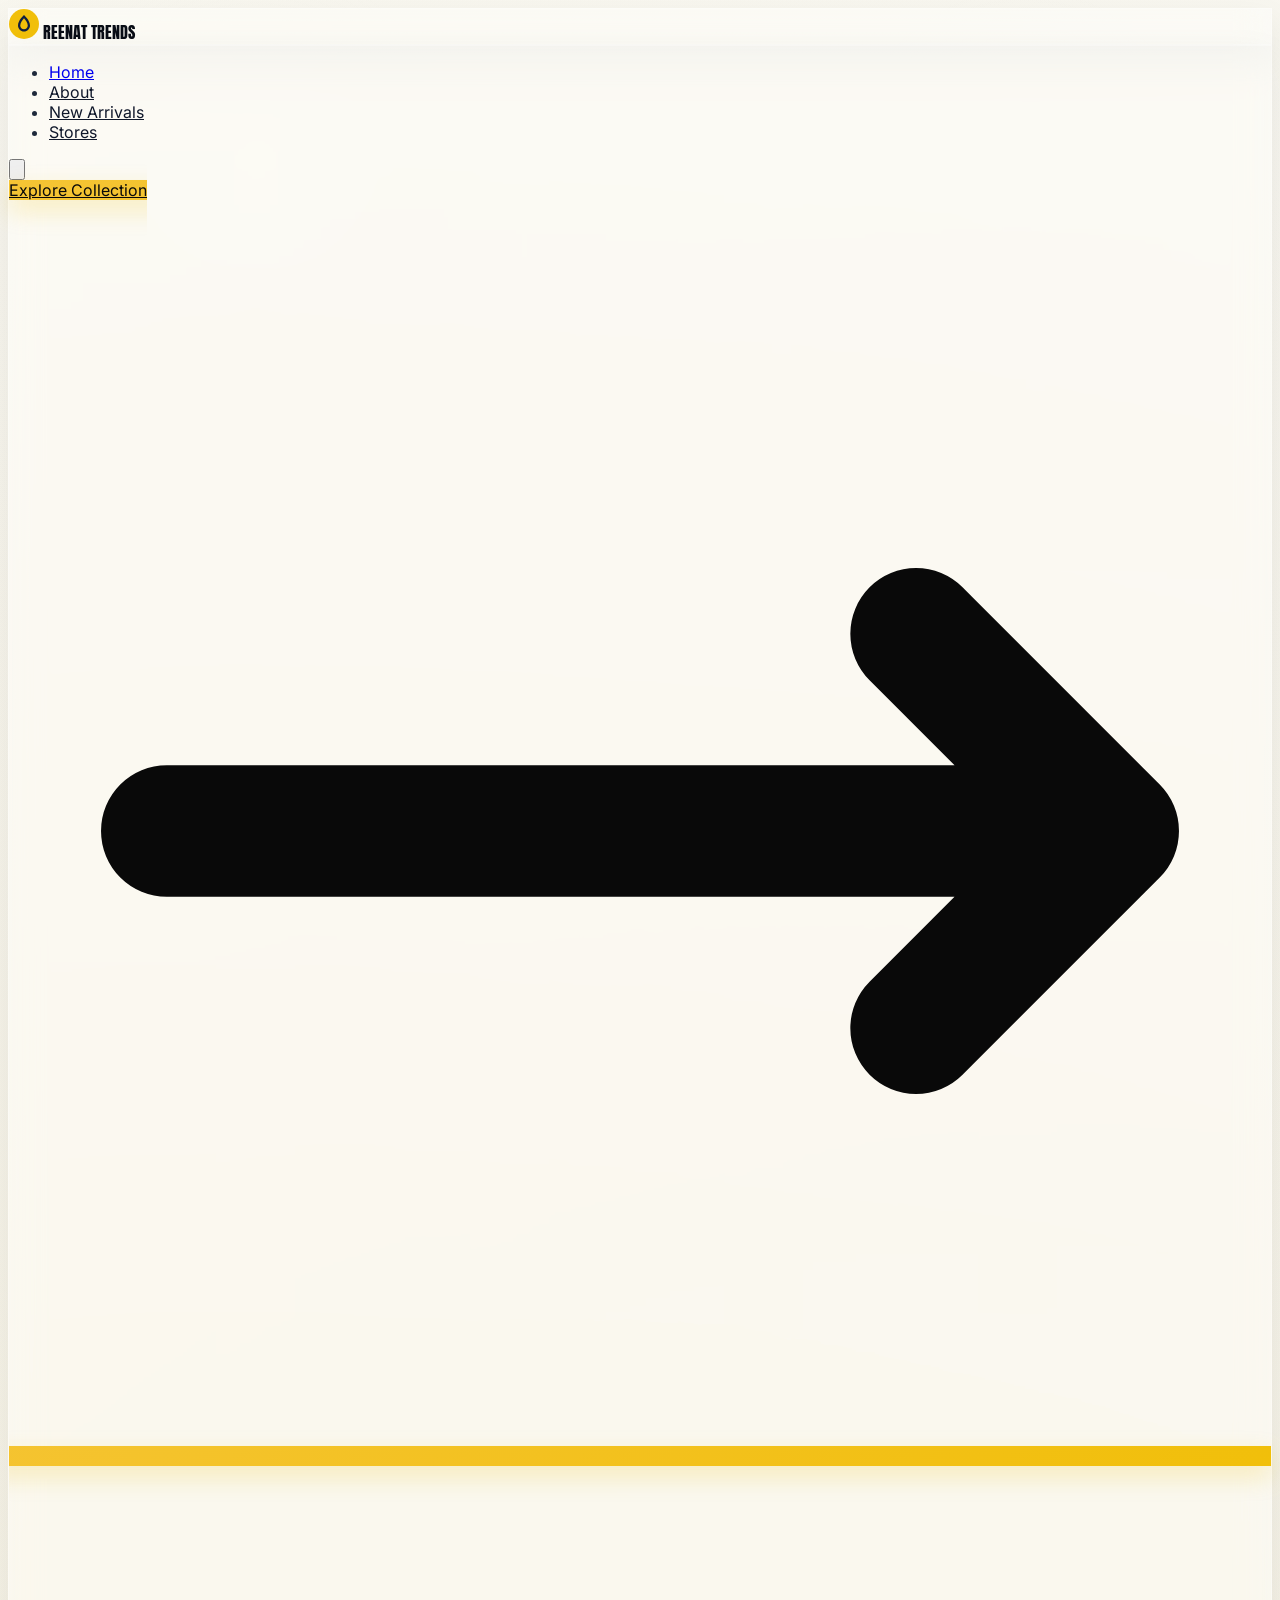
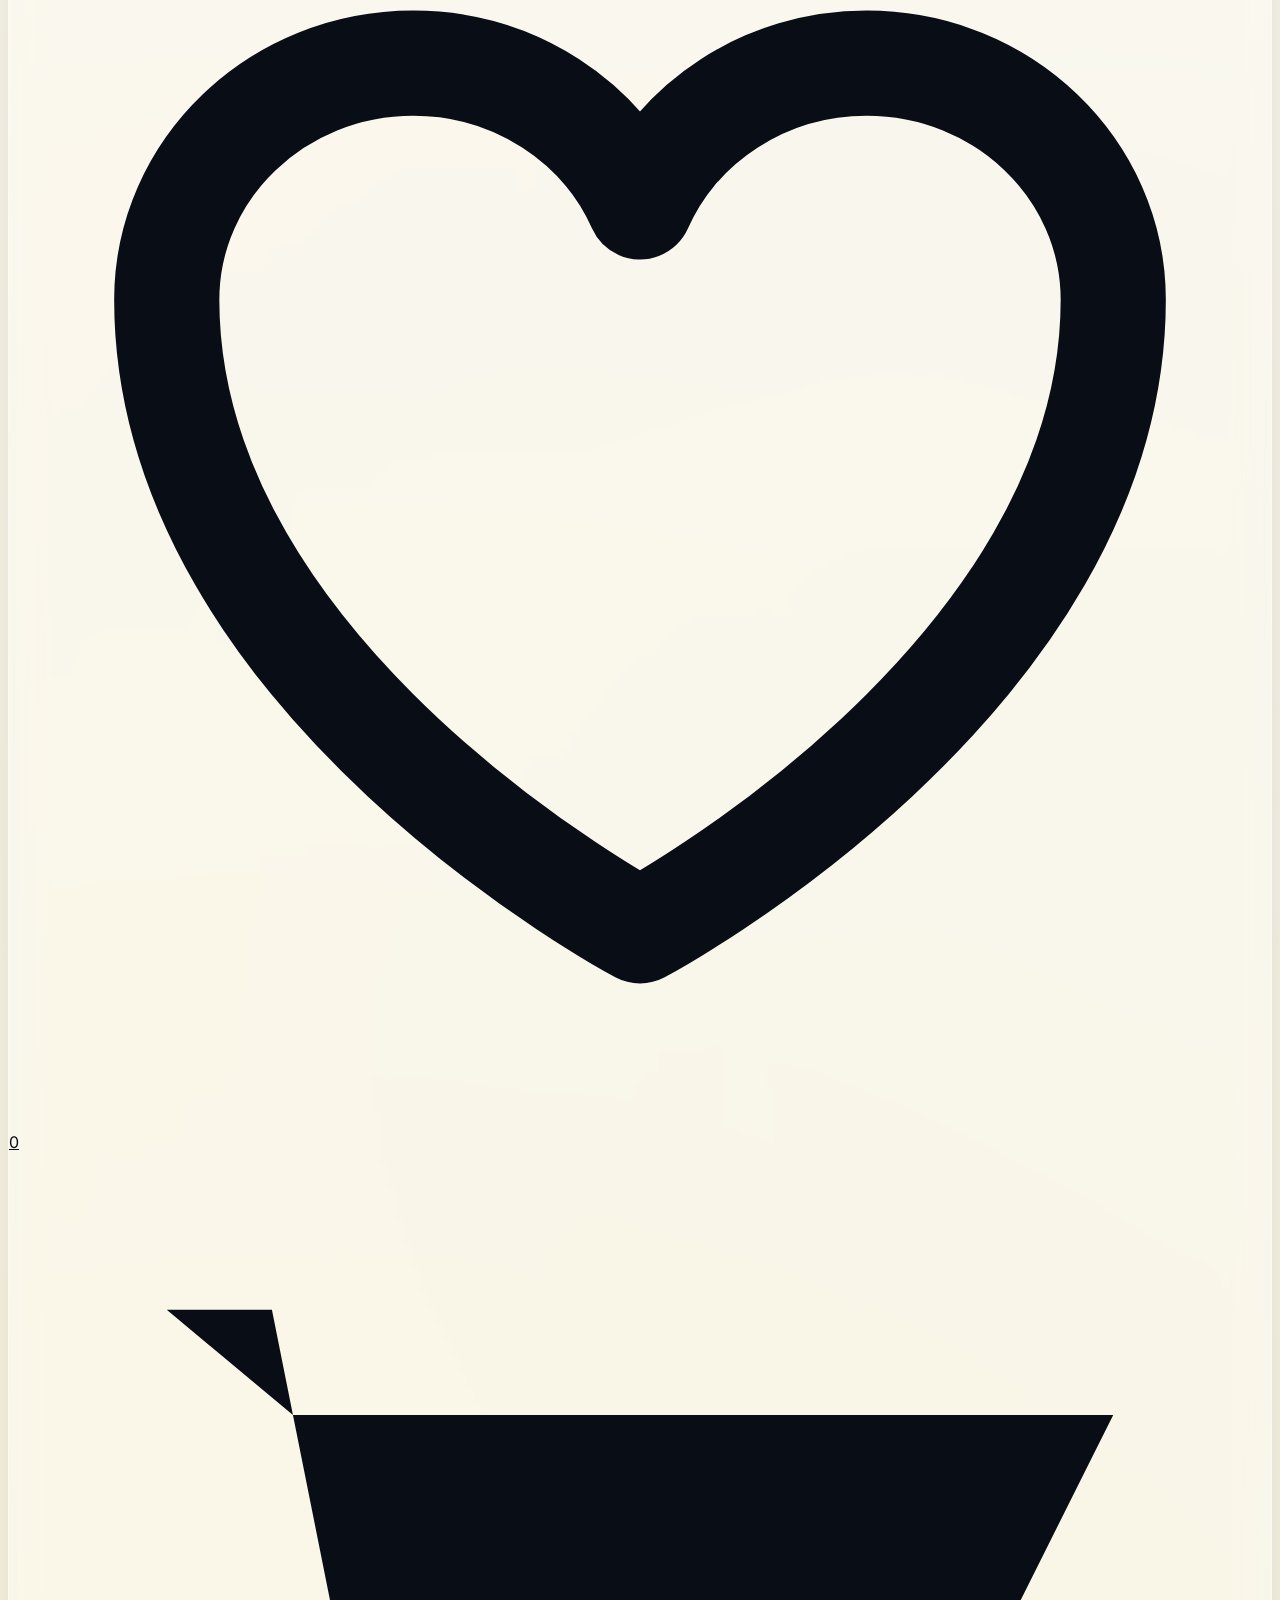
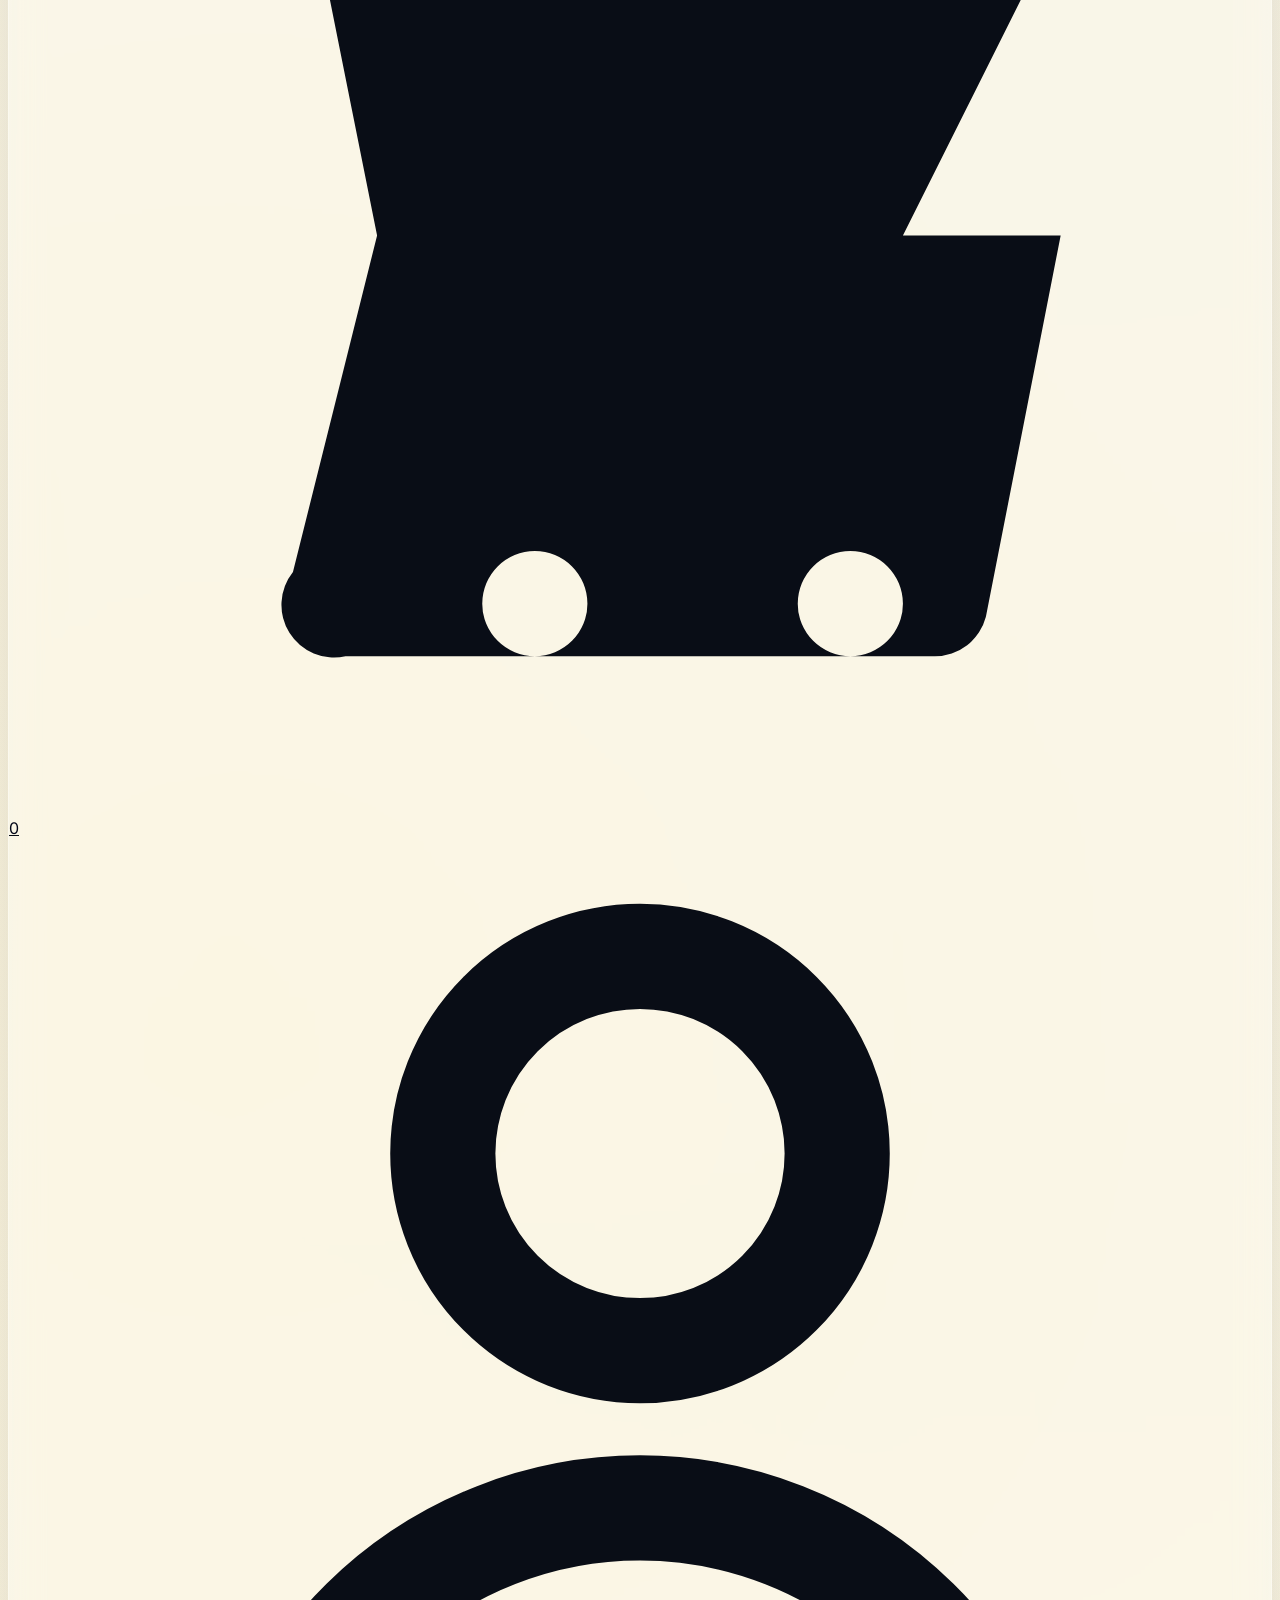
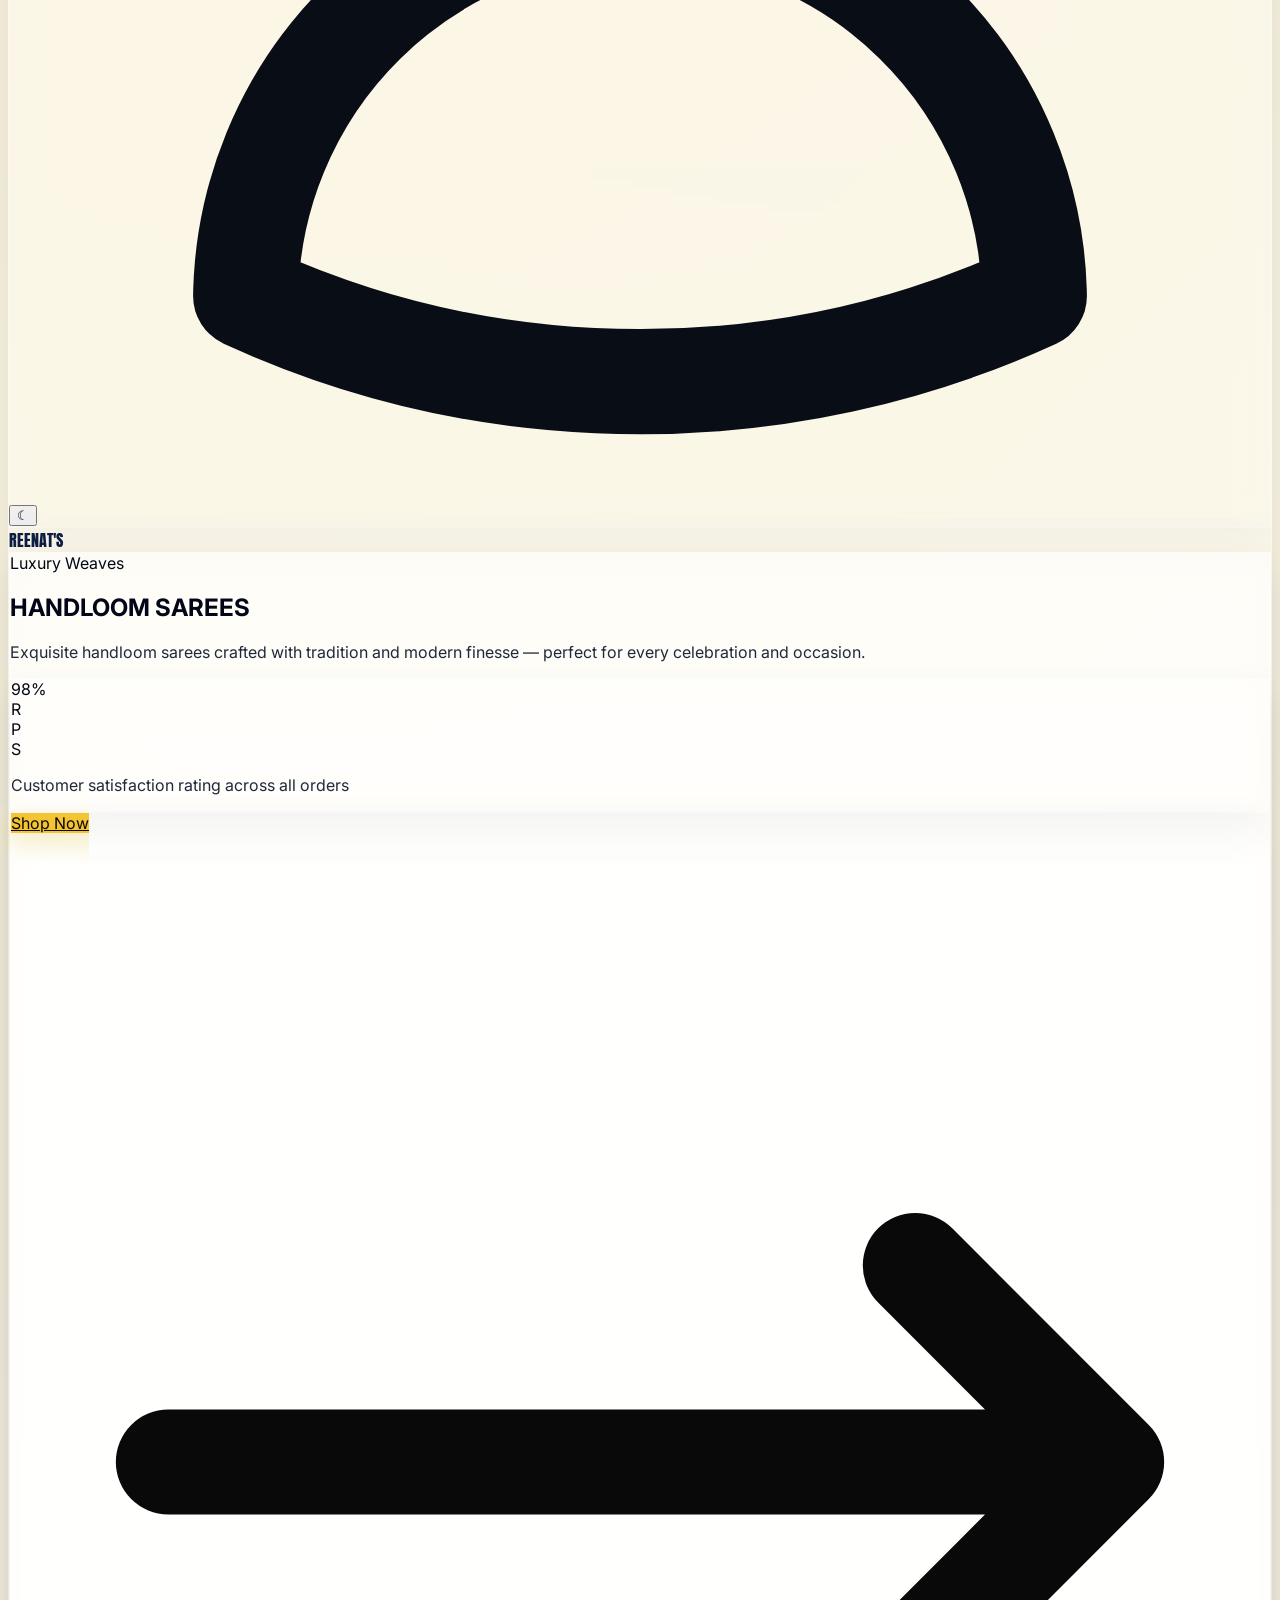
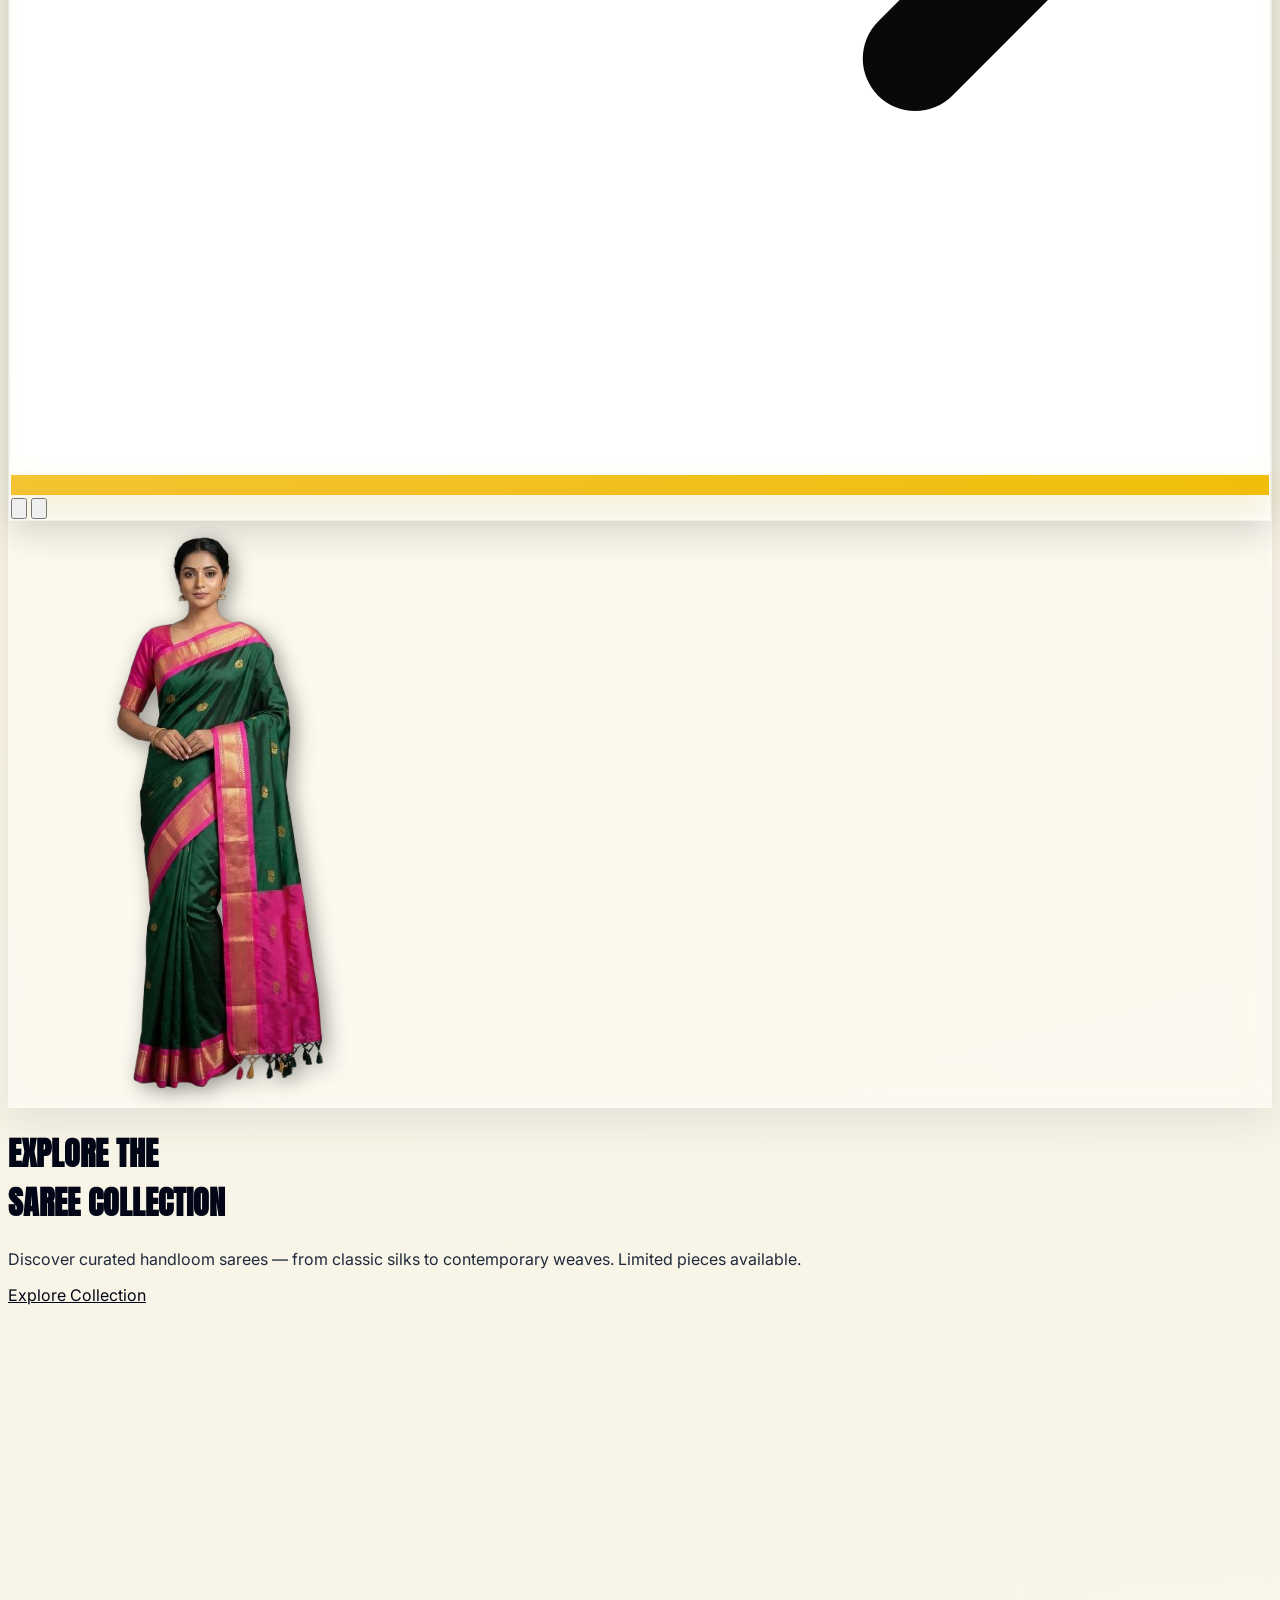
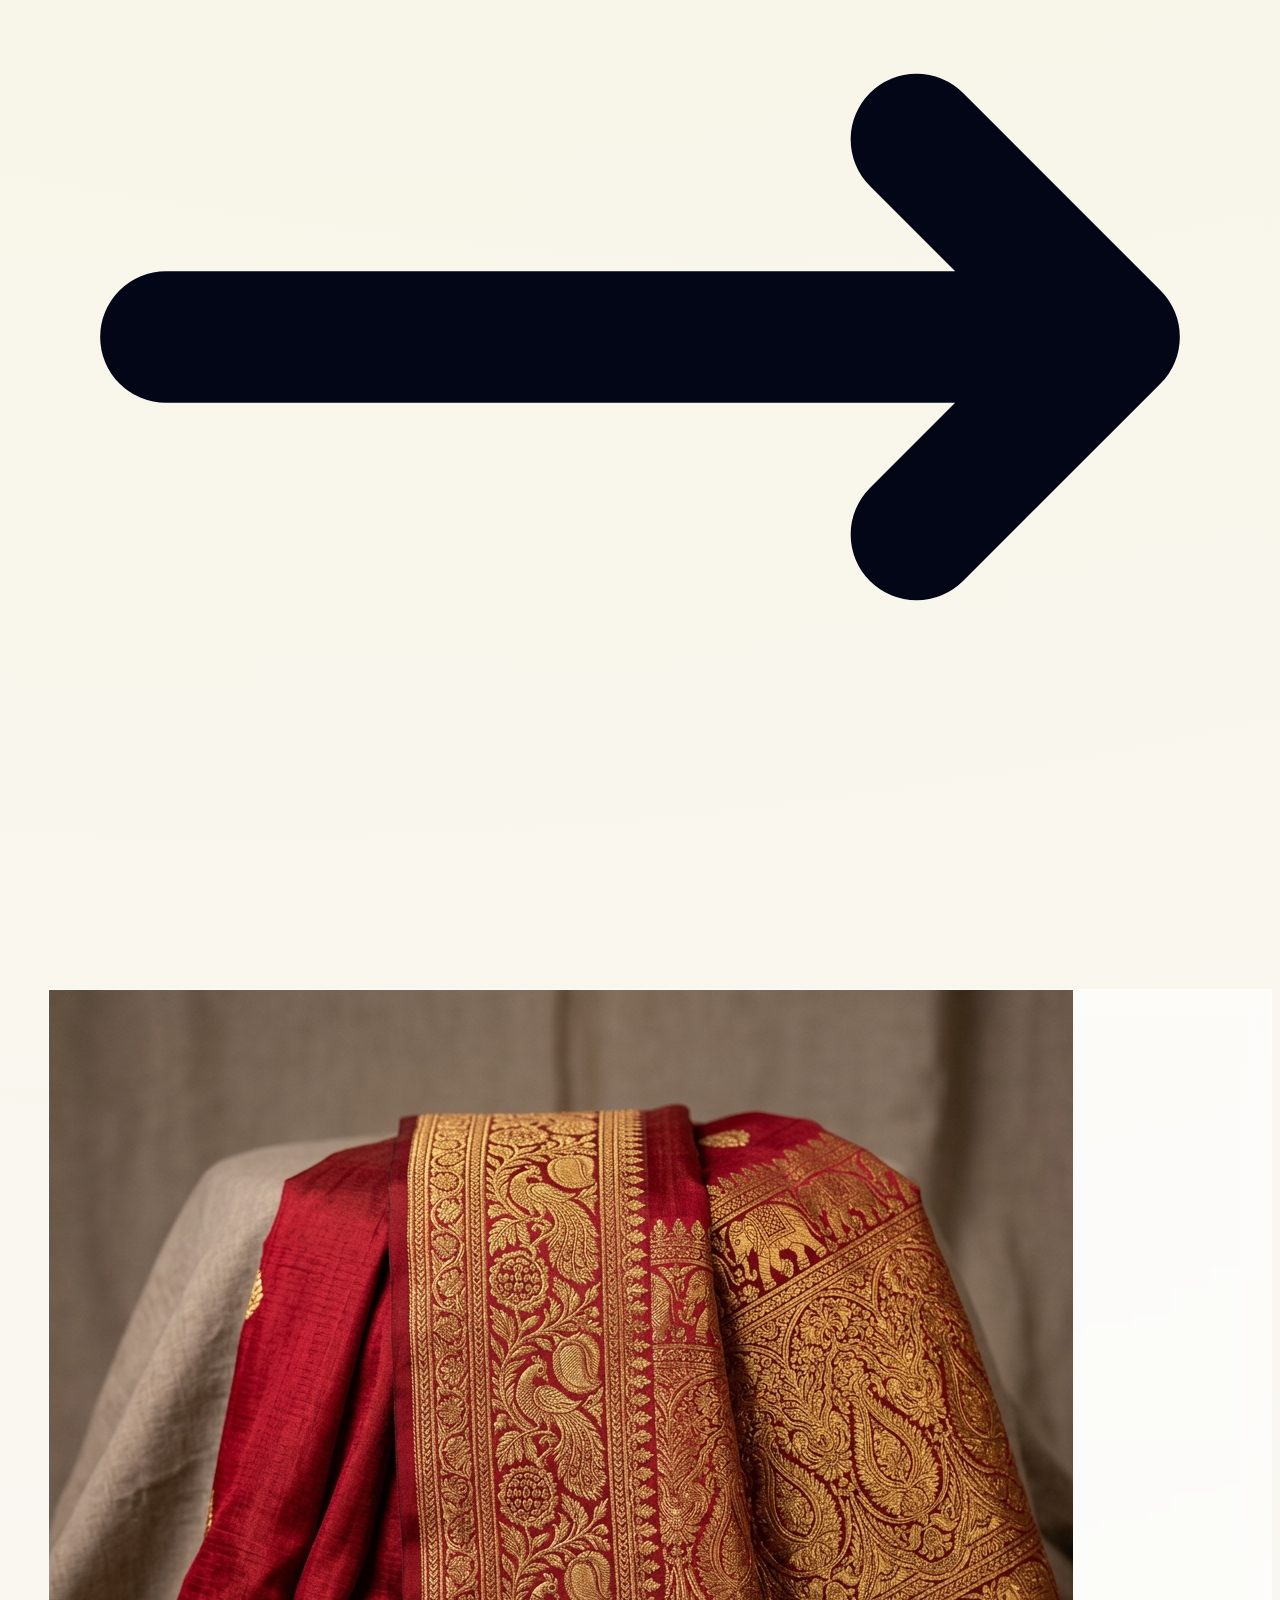
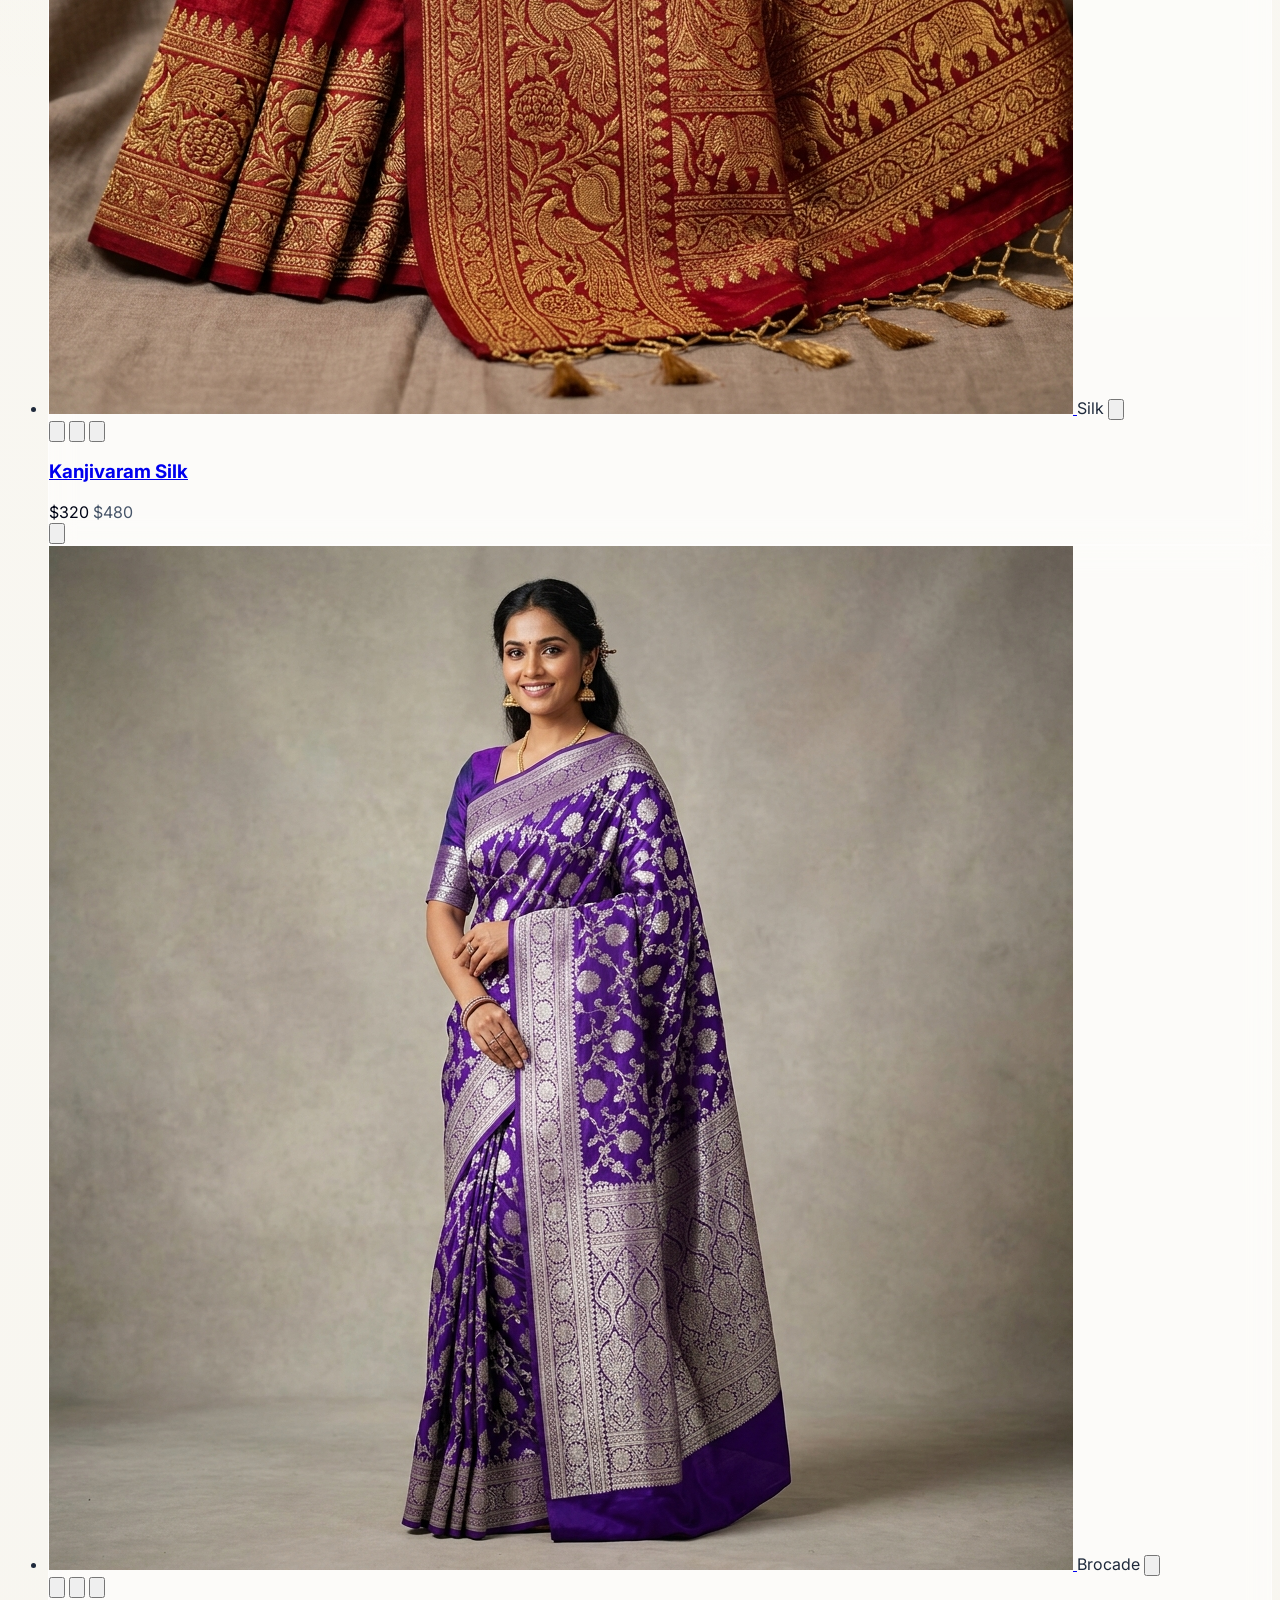
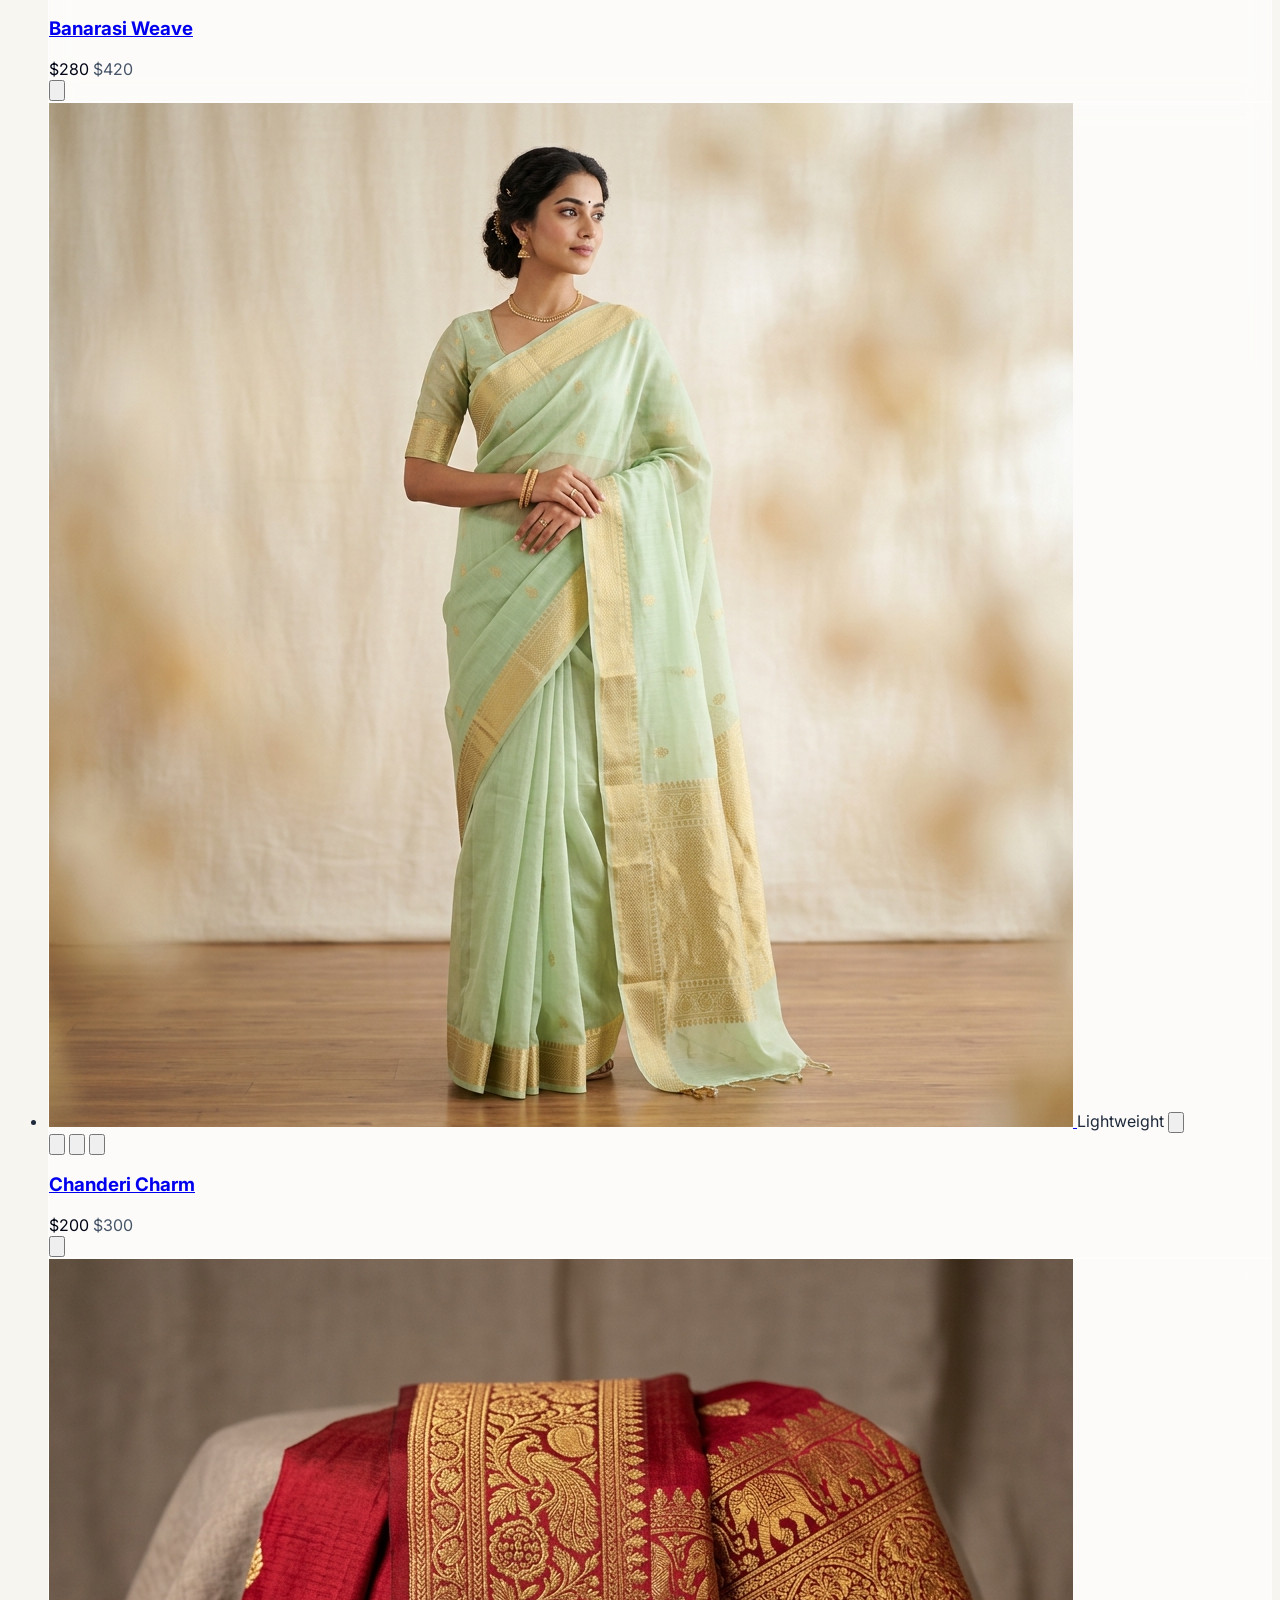
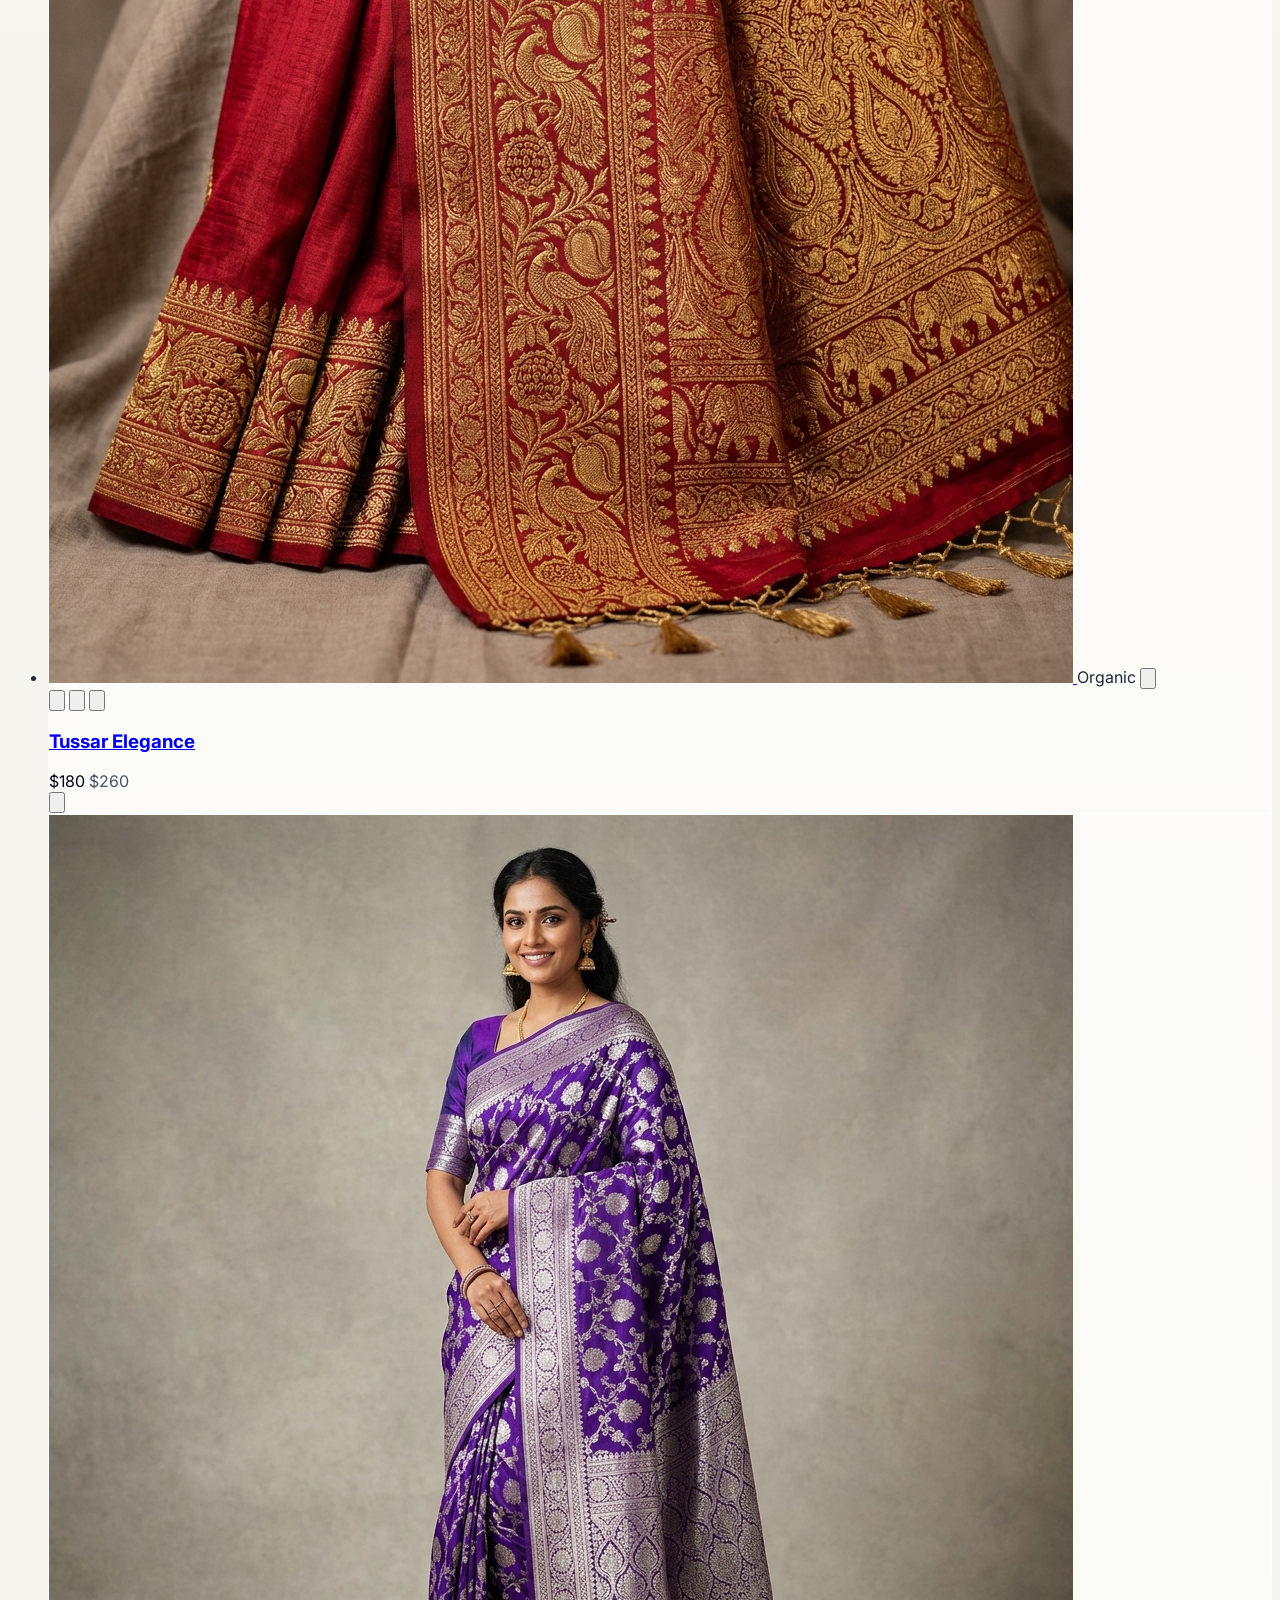
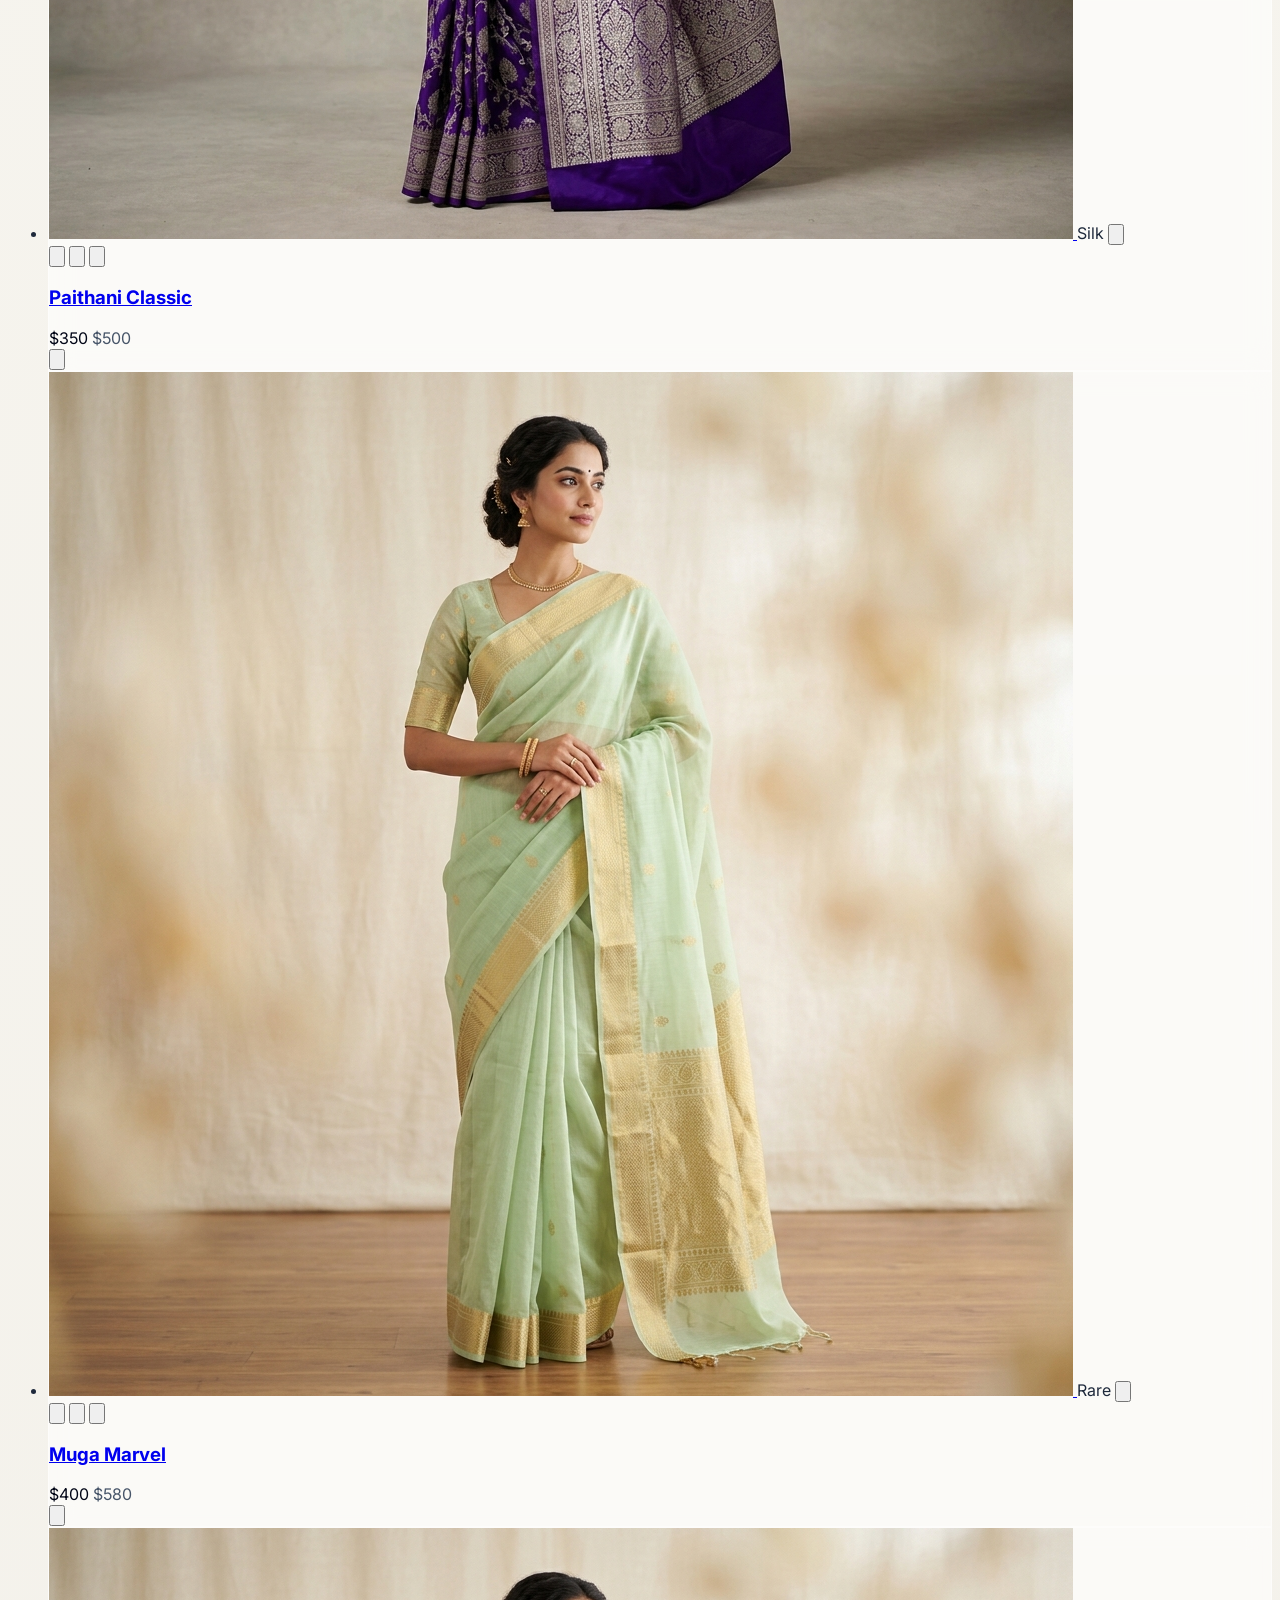
==== index.html @ 3a1f1c8a "Initial boutique commit" ====
<!DOCTYPE html>
<html lang="en">

<head>
	<meta charset="UTF-8">
	<meta name="viewport" content="width=device-width, initial-scale=1">
	<title>Reenat Trends — Handloom Sarees</title>
	<link rel="stylesheet" href="./style.css">
	<script>
		(function() {
			const theme = localStorage.getItem('theme') || (window.matchMedia && window.matchMedia('(prefers-color-scheme: dark)').matches ? 'dark' : 'light');
			if (theme === 'dark') document.documentElement.classList.add('dark');
			else document.documentElement.classList.remove('dark');
		})();
	</script>
</head>

<body class="min-h-dvh text-base font-normal text-slate-900 dark:text-slate-100 px-3.5 pt-3.5">

	<nav class="flex items-center justify-between max-w-5xl mx-auto relative z-5 gap-4 mt-4 mb-4 px-2 sm:px-0">
		<div
			class="flex items-center gap-2 bg-white/90 dark:bg-[#0c1e44]/90 px-4 py-2.5 rounded-[9999px] glass shadow-md border border-white/20 dark:border-white/10 transition-colors duration-300 shrink-0">
			<svg width="30" height="30" viewBox="0 0 40 40" fill="none" xmlns="http://www.w3.org/2000/svg">
				<rect width="40" height="40" rx="20" fill="#F1BF0A" />
				<path d="M20 8C20 8 12 15 12 22C12 26.4183 15.5817 30 20 30C24.4183 30 28 26.4183 28 22C28 15 20 8 20 8ZM20 27C17.2386 27 15 24.7614 15 22C15 18.5 18 14.5 20 12.2C22 14.5 25 18.5 25 22C25 24.7614 22.7614 27 20 27Z" fill="#0f1f41"/>
			</svg>
			<span class="font-anton select-none text-slate-800 dark:text-white text-base tracking-wider transition-colors duration-300">REENAT TRENDS</span>
		</div>

		<div
			class="flex items-center justify-between gap-4 flex-1 bg-white/90 dark:bg-[#0c1e44]/90 text-slate-800 dark:text-white px-5 py-2 rounded-[9999px] glass shadow-md border border-white/20 dark:border-white/10 transition-colors duration-300">
			<div class="hidden md:block"></div>

			<ul class="hidden md:flex items-center gap-6 py-1">
				<li><a href="index.html" class="text-[#183fad] dark:text-[#F1BF0A] transition-colors font-semibold">Home</a></li>
				<li><a href="about.html" class="text-slate-700 hover:text-[#183fad] dark:text-white/80 dark:hover:text-[#F1BF0A] transition-colors font-medium">About</a></li>
				<li><a href="new-arrivals.html" class="text-slate-700 hover:text-[#183fad] dark:text-white/80 dark:hover:text-[#F1BF0A] transition-colors font-medium">New Arrivals</a></li>
				<li><a href="stores.html" class="text-slate-700 hover:text-[#183fad] dark:text-white/80 dark:hover:text-[#F1BF0A] transition-colors font-medium">Stores</a></li>
			</ul>

			<button type="button" class="md:hidden cursor-pointer rounded text-slate-800 dark:text-white" aria-label="Toggle Menu">
				<svg xmlns="http://www.w3.org/2000/svg" viewBox="0 0 24 24" fill="currentColor" class="size-8">
					<path fill-rule="evenodd"
						d="M3 6.75A.75.75 0 0 1 3.75 6h16.5a.75.75 0 0 1 0 1.5H3.75A.75.75 0 0 1 3 6.75ZM3 12a.75.75 0 0 1 .75-.75h16.5a.75.75 0 0 1 0 1.5H3.75A.75.75 0 0 1 3 12Zm0 5.25a.75.75 0 0 1 .75-.75h16.5a.75.75 0 0 1 0 1.5H3.75a.75.75 0 0 1-.75-.75Z"
						clip-rule="evenodd" />
				</svg>
			</button>

			<div class="flex items-center gap-4">
				<a href="new-arrivals.html"
					class="hidden min-[480px]:flex items-center gap-2 btn-primary rounded-full py-1.5 px-4 text-sm whitespace-nowrap transition-transform duration-300 hover:scale-105 shadow-sm font-semibold">
					<span>Explore Collection</span>
					<svg xmlns="http://www.w3.org/2000/svg" fill="none" viewBox="0 0 24 24" stroke-width="2.5"
						stroke="currentColor" class="size-4">
						<path stroke-linecap="round" stroke-linejoin="round"
							d="M17.25 8.25 21 12m0 0-3.75 3.75M21 12H3" />
					</svg>
				</a>

				<a href="wishlist.html" id="wishlist-link"
					class="hidden min-[480px]:flex items-center gap-2 text-slate-800 dark:text-white hover:text-rose-500 dark:hover:text-rose-400 transition-colors" title="My Wishlist">
					<div class="relative">
						<svg viewBox="0 0 24 24" fill="none" stroke="currentColor" stroke-width="2" aria-hidden="true" class="size-6">
							<path stroke-linecap="round" stroke-linejoin="round"
								d="M21 8.25c0-2.485-2.099-4.5-4.688-4.5-1.935 0-3.597 1.126-4.312 2.733-.715-1.607-2.377-2.733-4.313-2.733C5.1 3.75 3 5.765 3 8.25c0 7.22 9 12 9 12s9-4.78 9-12Z">
							</path>
						</svg>
						<span id="wishlist-count"
							class="absolute -top-2 -right-2 bg-rose-500 text-white rounded-full text-[10px] px-1 font-bold">0</span>
					</div>
				</a>

				<a href="cart.html" id="cart-link"
					class="hidden min-[480px]:flex items-center gap-2 text-slate-800 dark:text-white hover:text-[#183fad] dark:hover:text-[#F1BF0A] transition-colors" title="My Cart">
					<div class="relative">
						<svg viewBox="0 0 24 24" fill="currentColor" aria-hidden="true" class="size-6">
							<path
								d="M3 3h2l.4 2M7 13h10l4-8H5.4L7 13zM7 13l-1.6 6.4A1 1 0 006.4 21h11.2a1 1 0 00.98-.76L20 13H7zM10 21a1 1 0 110-2 1 1 0 010 2zm6 0a1 1 0 110-2 1 1 0 010 2z">
							</path>
						</svg>
						<span id="cart-count"
							class="absolute -top-2 -right-2 bg-[#F1BF0A] text-slate-900 rounded-full text-[10px] px-1 font-bold">0</span>
					</div>
				</a>

				<a href="login.html" id="account-link"
					class="hidden min-[480px]:flex items-center gap-2 text-slate-800 dark:text-white hover:text-[#183fad] dark:hover:text-[#F1BF0A] transition-colors" title="My Account">
					<svg viewBox="0 0 24 24" fill="none" stroke="currentColor" stroke-width="2" aria-hidden="true" class="size-6">
						<path stroke-linecap="round" stroke-linejoin="round"
							d="M15.75 6a3.75 3.75 0 1 1-7.5 0 3.75 3.75 0 0 1 7.5 0ZM4.501 20.118a7.5 7.5 0 0 1 14.998 0A17.933 17.933 0 0 1 12 21.75c-2.676 0-5.216-.584-7.499-1.632Z">
						</path>
					</svg>
				</a>

				<button id="theme-toggle" aria-label="Toggle theme"
					class="hidden min-[480px]:inline-flex items-center justify-center p-2.5 rounded-full bg-black/5 hover:bg-black/10 dark:bg-white/10 dark:hover:bg-white/20 text-slate-800 dark:text-white border border-slate-200 dark:border-white/15 transition-colors duration-200 cursor-pointer size-9 text-sm">☾</button>
			</div>
		</div>
	</nav>

	<header
		class="max-w-5xl mx-auto bg-[#0c1e44]/95 text-white px-3.5 pb-3.5 pt-8 sm:pt-14 rounded-tl-4xl rounded-b-4xl relative z-0 overflow-hidden glass page-hero">
		<div class="w-full flex justify-center overflow-hidden py-4 sm:py-6 select-none">
			<span class="font-anton text-[12vw] sm:text-[13vw] md:text-[14vw] leading-none tracking-wider text-white/95 uppercase w-full text-center drop-shadow-md">REENAT'S</span>
		</div>
		<div class="mt-6 sm:mt-12 pt-7 bg-[#183fad]/40 dark:bg-black/25 rounded-4xl glass">
			<div
				class="flex flex-col sm:flex-row sm:items-stretch justify-between bg-transparent rounded-b-4xl relative z-10 px-3 sm:px-6 pb-6">
				<div class="flex flex-col justify-between">
					<span id="hero-subtitle" class="uppercase tracking-[0.35em] text-sm text-[#F1BF0A] carousel-text-transition">Luxury Weaves</span>
					<h2 id="hero-title" class="text-[#F1BF0A] text-5xl carousel-text-transition">HANDLOOM SAREES</h2>
					<p id="hero-desc" class="mt-2 mb-6 sm:mb-0 sm:mt-0 sm:max-w-xs z-200 text-slate-100/90 carousel-text-transition">Exquisite handloom sarees
						crafted with tradition and modern finesse — perfect for every celebration and occasion.</p>
				</div>
				<div class="hidden sm:block bg-white/10 dark:bg-white/5 rounded-2xl p-4 text-white sm:max-w-[185px] glass border border-white/10 shadow-inner">
					<div class="flex items-center gap-4 sm:gap-0 sm:flex-col sm:items-start">
						<span class="text-4xl font-bold">98%</span>
						<div class="flex -space-x-3 my-3">
							<div class="inline-flex items-center justify-center size-9 rounded-full bg-gradient-to-br from-amber-400 to-amber-600 text-white font-bold text-xs border border-white/20 shadow-sm">R</div>
							<div class="inline-flex items-center justify-center size-9 rounded-full bg-gradient-to-br from-rose-400 to-rose-600 text-white font-bold text-xs border border-white/20 shadow-sm">P</div>
							<div class="inline-flex items-center justify-center size-9 rounded-full bg-gradient-to-br from-indigo-400 to-indigo-600 text-white font-bold text-xs border border-white/20 shadow-sm">S</div>
						</div>
					</div>
					<p class="text-sm text-slate-200">Customer satisfaction rating across all orders</p>
				</div>
			</div>
			<div
				class="flex items-stretch justify-between relative z-5">
				<div
					class="pb-3 pl-3 sm:p-6 rounded-tr-4xl rounded-bl-4xl relative glass">
					<a href="#product-list"
						class="flex items-center gap-2 btn-primary rounded-full py-2 px-5 whitespace-nowrap transition-transform duration-300 hover:scale-105 shadow-md">
						<span>Shop Now</span>
						<svg xmlns="http://www.w3.org/2000/svg" fill="none" viewBox="0 0 24 24" stroke-width="2"
							stroke="currentColor" class="size-4">
							<path stroke-linecap="round" stroke-linejoin="round"
								d="M17.25 8.25 21 12m0 0-3.75 3.75M21 12H3" />
						</svg>
					</a>
				</div>
				<div class="hidden sm:block flex-1 rounded-b-4xl relative z-10"></div>
				<div
					class="hidden sm:flex items-center gap-3 bg-white/10 dark:bg-black/15 p-6 rounded-tl-4xl rounded-br-4xl relative glass">
					<button type="button" id="hero-prev" aria-label="Previous image"
						class="flex items-center justify-center bg-[#F1BF0A] hover:bg-yellow-500 rounded-full p-2.5 text-slate-900 transition-transform hover:scale-105 active:scale-95 cursor-pointer shadow-md">
						<svg xmlns="http://www.w3.org/2000/svg" fill="none" viewBox="0 0 24 24" stroke-width="2.5"
							stroke="currentColor" class="size-5">
							<path stroke-linecap="round" stroke-linejoin="round"
								d="M6.75 15.75 3 12m0 0 3.75-3.75M3 12h18" />
						</svg>
					</button>
					<button type="button" id="hero-next" aria-label="Next image"
						class="flex items-center justify-center bg-[#F1BF0A] hover:bg-yellow-500 rounded-full p-2.5 text-slate-900 transition-transform hover:scale-105 active:scale-95 cursor-pointer shadow-md">
						<svg xmlns="http://www.w3.org/2000/svg" fill="none" viewBox="0 0 24 24" stroke-width="2.5"
							stroke="currentColor" class="size-5">
							<path stroke-linecap="round" stroke-linejoin="round"
								d="M17.25 8.25 21 12m0 0-3.75 3.75M21 12H3" />
						</svg>
					</button>
				</div>
			</div>
		</div>
		<img id="hero-image" src="assets/hero (1).png" alt="Hero saree" role="presentation"
			class="block object-contain h-[95vw] max-h-[420px] md:h-[56vw] md:max-h-135 absolute bottom-6 left-1/2 z-100 select-none pointer-events-none animate-float carousel-image-transition"
			draggable="false" style="filter: drop-shadow(5px 5px 10px rgba(0, 0, 0, 0.4));" />
	</header>

	<main class="max-w-5xl mx-auto mt-20 overflow-hidden px-4 sm:px-9.5">
		<div class="flex flex-col md:flex-row md:items-end gap-4 md:gap-10">
			<h1 class="font-anton text-5xl/14 md:text-6xl/18 flex-1">EXPLORE THE <br class="hidden md:inline">SAREE
				COLLECTION</h1>
			<div class="flex-1 space-y-4">
				<p>Discover curated handloom sarees — from classic silks to contemporary weaves. Limited pieces
					available.</p>

				<a href="#product-list"
					class="inline-flex items-center gap-2 bg-[#F1BF0A] hover:bg-yellow-500 rounded-full py-2 px-5 text-slate-900 font-semibold transition-transform duration-300 hover:scale-105 active:scale-95 shadow-md">
					<span>Explore Collection</span>
					<svg xmlns="http://www.w3.org/2000/svg" fill="none" viewBox="0 0 24 24" stroke-width="2.5"
						stroke="currentColor" class="size-4">
						<path stroke-linecap="round" stroke-linejoin="round"
							d="M17.25 8.25 21 12m0 0-3.75 3.75M21 12H3" />
					</svg>
				</a>
			</div>
		</div>

		<ul id="product-list" role="list" class="grid grid-cols-2 gap-4 md:grid-cols-3 mt-10">
		</ul>
	</main>

	<footer
		class="max-w-5xl mx-auto bg-[#183fad] text-white px-4 sm:px-9.5 pb-4 mt-20 pt-6 sm:pt-10 rounded-t-4xl relative z-0 overflow-hidden glass">
		<nav class="-mb-6 flex flex-wrap justify-center gap-x-6 gap-y-3 text-sm/6">
			<a href="index.html" class="hover:text-[#F1BF0A] transition-colors">Home</a>
			<a href="about.html" class="hover:text-[#F1BF0A] transition-colors">About</a>
			<a href="new-arrivals.html" class="hover:text-[#F1BF0A] transition-colors">Collection</a>
			<a href="stores.html" class="hover:text-[#F1BF0A] transition-colors">Stores</a>
			<a href="cms.html" class="hover:text-[#F1BF0A] transition-colors">CMS Console</a>
		</nav>

		<div class="mt-10 border-t border-white/30 pt-4 md:flex md:items-center md:justify-between">
			<div class="flex gap-x-6 justify-center md:justify-start md:order-2">
				<a href="#" class="text-whtie hover:text-[#F1BF0A] transition-colors">
					<span class="sr-only">Facebook</span>
					<svg viewBox="0 0 24 24" fill="currentColor" aria-hidden="true" class="size-6">
						<path
							d="M22 12c0-5.523-4.477-10-10-10S2 6.477 2 12c0 4.991 3.657 9.128 8.438 9.878v-6.987h-2.54V12h2.54V9.797c0-2.506 1.492-3.89 3.777-3.89 1.094 0 2.238.195 2.238.195v2.46h-1.26c-1.243 0-1.63.771-1.63 1.562V12h2.773l-.443 2.89h-2.33v6.988C18.343 21.128 22 16.991 22 12z"
							clip-rule="evenodd" fill-rule="evenodd"></path>
					</svg>
				</a>
				<a href="#" class="text-whtie hover:text-[#F1BF0A] transition-colors">
					<span class="sr-only">Instagram</span>
					<svg viewBox="0 0 24 24" fill="currentColor" aria-hidden="true" class="size-6">
						<path
							d="M12.315 2c2.43 0 2.784.013 3.808.06 1.064.049 1.791.218 2.427.465a4.902 4.902 0 011.772 1.153 4.902 4.902 0 011.153 1.772c.247.636.416 1.363.465 2.427.048 1.067.06 1.407.06 4.123v.08c0 2.643-.012 2.987-.06 4.043-.049 1.064-.218 1.791-.465 2.427a4.902 4.902 0 01-1.153 1.772 4.902 4.902 0 01-1.772 1.153c-.636.247-1.363.416-2.427.465-1.067.048-1.407.06-4.123.06h-.08c-2.643 0-2.987-.012-4.043-.06-1.064-.049-1.791-.218-2.427-.465a4.902 4.902 0 01-1.772-1.153 4.902 4.902 0 01-1.153-1.772c-.247-.636-.416-1.363-.465-2.427-.047-1.024-.06-1.379-.06-3.808v-.63c0-2.43.013-2.784.06-3.808.049-1.064.218-1.791.465-2.427a4.902 4.902 0 011.153-1.772A4.902 4.902 0 015.45 2.525c.636-.247 1.363-.416 2.427-.465C8.901 2.013 9.256 2 11.685 2h.63zm-.081 1.802h-.468c-2.456 0-2.784.011-3.807.058-.975.045-1.504.207-1.857.344-.467.182-.8.398-1.15.748-.35.35-.566.683-.748 1.15-.137.353-.3.882-.344 1.857-.047 1.023-.058 1.351-.058 3.807v.468c0 2.456.011 2.784.058 3.807.045.975.207 1.504.344 1.857.182.466.399.8.748 1.15.35.35.683.566 1.15.748.353.137.882.3 1.857.344 1.054.048 1.37.058 4.041.058h.08c2.597 0 2.917-.01 3.96-.058.976-.045 1.505-.207 1.858-.344.466-.182.8-.398 1.15-.748.35-.35.566-.683.748-1.15.137-.353.3-.882.344-1.857.048-1.055.058-1.37.058-4.041v-.08c0-2.597-.01-2.917-.058-3.96-.045-.976-.207-1.505-.344-1.858a3.097 3.097 0 00-.748-1.15 3.098 3.098 0 00-1.15-.748c-.353-.137-.882-.3-1.857-.344-1.023-.047-1.351-.058-3.807-.058zM12 6.865a5.135 5.135 0 110 10.27 5.135 5.135 0 010-10.27zm0 1.802a3.333 3.333 0 100 6.666 3.333 3.333 0 000-6.666zm5.338-3.205a1.2 1.2 0 110 2.4 1.2 1.2 0 010-2.4z"
							clip-rule="evenodd" fill-rule="evenodd"></path>
					</svg>
				</a>
				<a href="#" class="text-whtie hover:text-[#F1BF0A] transition-colors">
					<span class="sr-only">X</span>
					<svg viewBox="0 0 24 24" fill="currentColor" aria-hidden="true" class="size-6">
						<path
							d="M13.6823 10.6218L20.2391 3H18.6854L12.9921 9.61788L8.44486 3H3.2002L10.0765 13.0074L3.2002 21H4.75404L10.7663 14.0113L15.5685 21H20.8131L13.6819 10.6218H13.6823ZM11.5541 13.0956L10.8574 12.0991L5.31391 4.16971H7.70053L12.1742 10.5689L12.8709 11.5655L18.6861 19.8835H16.2995L11.5541 13.096V13.0956Z">
						</path>
					</svg>
				</a>
				<a href="#" class="text-whtie hover:text-[#F1BF0A] transition-colors">
					<span class="sr-only">GitHub</span>
					<svg viewBox="0 0 24 24" fill="currentColor" aria-hidden="true" class="size-6">
						<path
							d="M12 2C6.477 2 2 6.484 2 12.017c0 4.425 2.865 8.18 6.839 9.504.5.092.682-.217.682-.483 0-.237-.008-.868-.013-1.703-2.782.605-3.369-1.343-3.369-1.343-.454-1.158-1.11-1.466-1.11-1.466-.908-.62.069-.608.069-.608 1.003.07 1.531 1.032 1.531 1.032.892 1.53 2.341 1.088 2.91.832.092-.647.35-1.088.636-1.338-2.22-.253-4.555-1.113-4.555-4.951 0-1.093.39-1.988 1.029-2.688-.103-.253-.446-1.272.098-2.65 0 0 .84-.27 2.75 1.026A9.564 9.564 0 0112 6.844c.85.004 1.705.115 2.504.337 1.909-1.296 2.747-1.027 2.747-1.027.546 1.379.202 2.398.1 2.651.64.7 1.028 1.595 1.028 2.688 0 3.848-2.339 4.695-4.566 4.943.359.309.678.92.678 1.855 0 1.338-.012 2.419-.012 2.747 0 .268.18.58.688.482A10.019 10.019 0 0022 12.017C22 6.484 17.522 2 12 2z"
							clip-rule="evenodd" fill-rule="evenodd"></path>
					</svg>
				</a>
				<a href="#" class="text-whtie hover:text-[#F1BF0A] transition-colors">
					<span class="sr-only">YouTube</span>
					<svg viewBox="0 0 24 24" fill="currentColor" aria-hidden="true" class="size-6">
						<path
							d="M19.812 5.418c.861.23 1.538.907 1.768 1.768C21.998 8.746 22 12 22 12s0 3.255-.418 4.814a2.504 2.504 0 0 1-1.768 1.768c-1.56.419-7.814.419-7.814.419s-6.255 0-7.814-.419a2.505 2.505 0 0 1-1.768-1.768C2 15.255 2 12 2 12s0-3.255.417-4.814a2.507 2.507 0 0 1 1.768-1.768C5.744 5 11.998 5 11.998 5s6.255 0 7.814.418ZM15.194 12 10 15V9l5.194 3Z"
							clip-rule="evenodd" fill-rule="evenodd"></path>
					</svg>
				</a>
			</div>
			<p class="mt-4 sm:mt-8 text-sm/6 text-white/50 text-center md:text-left md:order-1 md:mt-0">© 2026 Reenat Trends. All rights reserved.</p>
		</div>
	</footer>
	<div id="toast-container"></div>
	<script src='https://cdn.jsdelivr.net/npm/@tailwindcss/browser@4'></script>
	<script src="./script.js"></script>

</body>

</html>
---- style.css ----
@import url("https://fonts.googleapis.com/css2?family=Anton&family=Inter:opsz,wght@14..32,100..900&display=swap");
html {
	min-height: 100%;
}
body {
	font-family: "Inter", sans-serif;
	background: radial-gradient(circle at 18% 16%, rgba(241, 191, 10, 0.12), transparent 25%),
		 radial-gradient(circle at 85% 10%, rgba(24, 63, 173, 0.04), transparent 25%),
		 linear-gradient(180deg, #fdfcf7 0%, #f7f5ef 50%, #eae7df 100%);
	color: #0f172a;
	transition: background-color 0.4s ease, color 0.4s ease;
}
/* Enhanced Contrast for Day (Light) Mode Readability */
html:not(.dark) body {
	color: #0f172a; /* Slate 900 */
}
html:not(.dark) p,
html:not(.dark) li,
html:not(.dark) td {
	color: #1e293b; /* Slate 800 - dark slate for high contrast */
}
html:not(.dark) .text-slate-600 {
	color: #334155 !important; /* Slate 700 - very crisp */
}
html:not(.dark) .text-slate-500 {
	color: #1e293b !important; /* Slate 800 - clear labels */
}
html:not(.dark) .text-slate-400 {
	color: #475569 !important; /* Slate 600 - highly readable helper text */
}
html:not(.dark) .text-slate-700 {
	color: #0f172a !important; /* Slate 900 */
}
html:not(.dark) .text-slate-800 {
	color: #090d16 !important; /* Extra dark slate */
}
html:not(.dark) .text-slate-900 {
	color: #020617 !important; /* Slate 950 */
}
html:not(.dark) a.text-slate-700:hover {
	color: #183fad !important;
}
html:not(.dark) ::placeholder {
	color: #64748b !important; /* Slate 500 */
}
body::before {
	content: "";
	position: fixed;
	inset: 0;
	background: radial-gradient(circle at 20% 18%, rgba(255, 255, 255, 0.12), transparent 16%),
		 radial-gradient(circle at 80% 18%, rgba(255, 255, 255, 0.08), transparent 14%);
	pointer-events: none;
	z-index: -1;
}
.font-anton {
	font-family: "Anton", sans-serif;
}

.page-hero {
	background: linear-gradient(135deg, rgba(12, 30, 68, 0.95), rgba(24, 63, 173, 0.9));
	border: 1px solid rgba(255, 255, 255, 0.15);
	backdrop-filter: blur(20px);
}

.btn-primary {
	background: linear-gradient(135deg, #f5c434, #f1bf0a);
	color: #090909;
	box-shadow: 0 10px 25px rgba(241, 191, 10, 0.25);
	transition: all 0.3s ease;
}
.btn-primary:hover {
	transform: translateY(-2px);
	box-shadow: 0 12px 30px rgba(241, 191, 10, 0.4);
}

.btn-secondary {
	background: rgba(255, 255, 255, 0.15);
	color: #ffffff;
	border: 1px solid rgba(255, 255, 255, 0.25);
	backdrop-filter: blur(10px);
	transition: all 0.3s ease;
}
.btn-secondary:hover {
	background: rgba(255, 255, 255, 0.25);
	transform: translateY(-2px);
}

.product-card {
	background: rgba(255, 255, 255, 0.6) !important;
	border: 1px solid rgba(255, 255, 255, 0.4) !important;
	backdrop-filter: blur(12px);
	transition: all 0.3s cubic-bezier(0.4, 0, 0.2, 1);
}
.product-card:hover {
	transform: translateY(-6px);
	box-shadow: 0 20px 40px rgba(16, 24, 40, 0.08);
	background: rgba(255, 255, 255, 0.8) !important;
	border-color: rgba(255, 255, 255, 0.6) !important;
}

.footer-panel {
	background: rgba(12, 30, 68, 0.95);
}

.dark body {
	background: radial-gradient(circle at 18% 16%, rgba(241, 191, 10, 0.08), transparent 20%),
		 radial-gradient(circle at 85% 10%, rgba(255, 255, 255, 0.04), transparent 20%),
		 linear-gradient(180deg, #090e1a 0%, #0c1527 50%, #060a12 100%);
	color: #f1f5f9;
}
.dark .page-hero {
	background: linear-gradient(135deg, rgba(8, 14, 30, 0.95), rgba(12, 22, 47, 0.95));
	border-color: rgba(255, 255, 255, 0.08);
}
.dark .product-card {
	background: rgba(10, 18, 38, 0.6) !important;
	border-color: rgba(255, 255, 255, 0.06) !important;
}
.dark .product-card:hover {
	background: rgba(12, 22, 47, 0.8) !important;
	border-color: rgba(255, 255, 255, 0.12) !important;
	box-shadow: 0 20px 40px rgba(0, 0, 0, 0.3);
}
.dark .btn-secondary {
	background: rgba(255, 255, 255, 0.08);
	color: #f1f5f9;
	border-color: rgba(255, 255, 255, 0.12);
}
.dark .footer-panel {
	background: rgba(8, 14, 30, 0.98);
}
.dark .text-[#090909] {
	color: #f1f5f9 !important;
}
.dark .bg-[#F1BF0A] {
	background-color: #c89a3a !important;
}
.dark a {
	color: #cfe3ff;
}

/* Glassmorphism utility */
.glass {
	background: rgba(255, 255, 255, 0.45);
	-webkit-backdrop-filter: blur(16px) saturate(140%);
	backdrop-filter: blur(16px) saturate(140%);
	border: 1px solid rgba(255, 255, 255, 0.3);
	box-shadow: 0 15px 35px rgba(16, 24, 40, 0.08);
}

.glass .rounded-2xl,
.glass .rounded-3xl {
	background: transparent;
}

.dark .glass {
	background: rgba(10, 18, 38, 0.65);
	border: 1px solid rgba(255, 255, 255, 0.08);
	box-shadow: 0 15px 35px rgba(0, 0, 0, 0.4);
}

.nav-link {
	color: rgba(255, 255, 255, 0.8);
	transition: color 0.2s ease;
}

.nav-link:hover {
	color: #f1bf0a;
}

@keyframes floatSaree {
	0% {
		transform: translate(-50%, 0);
	}
	50% {
		transform: translate(-50%, -12px);
	}
	100% {
		transform: translate(-50%, 0);
	}
}

.animate-float {
	animation: floatSaree 6s ease-in-out infinite;
}

/* Toast Notifications */
#toast-container {
	position: fixed;
	bottom: 24px;
	right: 24px;
	display: flex;
	flex-direction: column;
	gap: 10px;
	z-index: 9999;
	pointer-events: none;
}
.toast {
	pointer-events: auto;
	background: rgba(255, 255, 255, 0.85);
	backdrop-filter: blur(12px);
	border: 1px solid rgba(255, 255, 255, 0.4);
	color: #0f172a;
	padding: 12px 20px;
	border-radius: 16px;
	box-shadow: 0 10px 25px rgba(0, 0, 0, 0.08);
	display: flex;
	align-items: center;
	gap: 10px;
	min-width: 250px;
	transform: translateX(120%);
	transition: transform 0.4s cubic-bezier(0.16, 1, 0.3, 1), opacity 0.3s ease;
	opacity: 0;
}
.dark .toast {
	background: rgba(15, 23, 42, 0.85);
	border-color: rgba(255, 255, 255, 0.08);
	color: #f8fafc;
	box-shadow: 0 10px 25px rgba(0, 0, 0, 0.3);
}
.toast.show {
	transform: translateX(0);
	opacity: 1;
}
.toast-success::before {
	content: "✓";
	color: #10b981;
	font-weight: bold;
}
.toast-info::before {
	content: "♥";
	color: #e11d48;
	font-weight: bold;
}

/* Carousel Transitions */
.carousel-text-transition {
	transition: opacity 0.4s ease-in-out, transform 0.4s ease-in-out;
}
.carousel-text-hidden {
	opacity: 0;
	transform: translateY(12px);
}
.carousel-image-transition {
	transition: opacity 0.4s ease-in-out;
}
.carousel-image-hidden {
	opacity: 0 !important;
}

/* Styling Modification: Header and Body Text overrides */
span.font-anton {
    color: orange;
}

body {
    color: #F2C012 !important;
}

/* Hero Title Logo Color Overrides */
body > header > div.w-full.flex.justify-center.overflow-hidden.py-4.sm\:py-6.select-none > span {
    color: #0c1e44 !important;
}
.dark body > header > div.w-full.flex.justify-center.overflow-hidden.py-4.sm\:py-6.select-none > span {
    color: #f1bf0a !important;
}
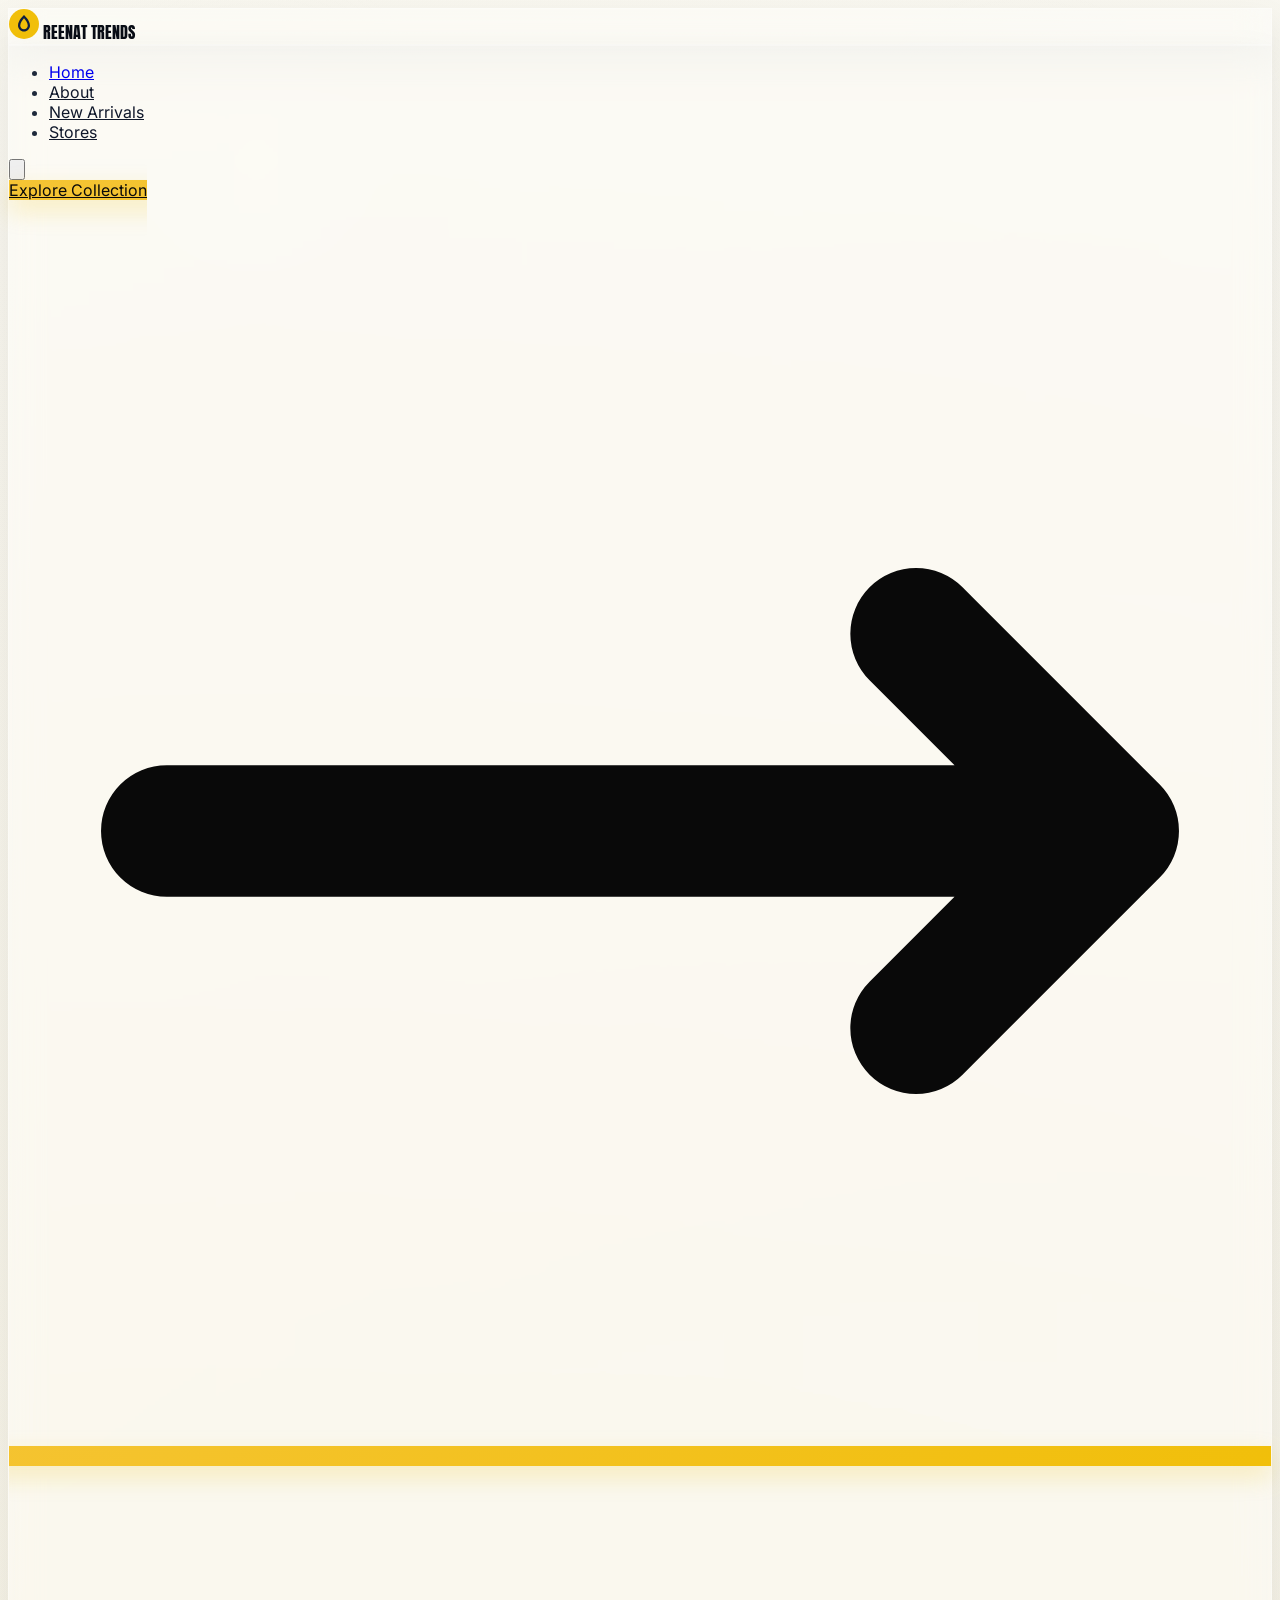
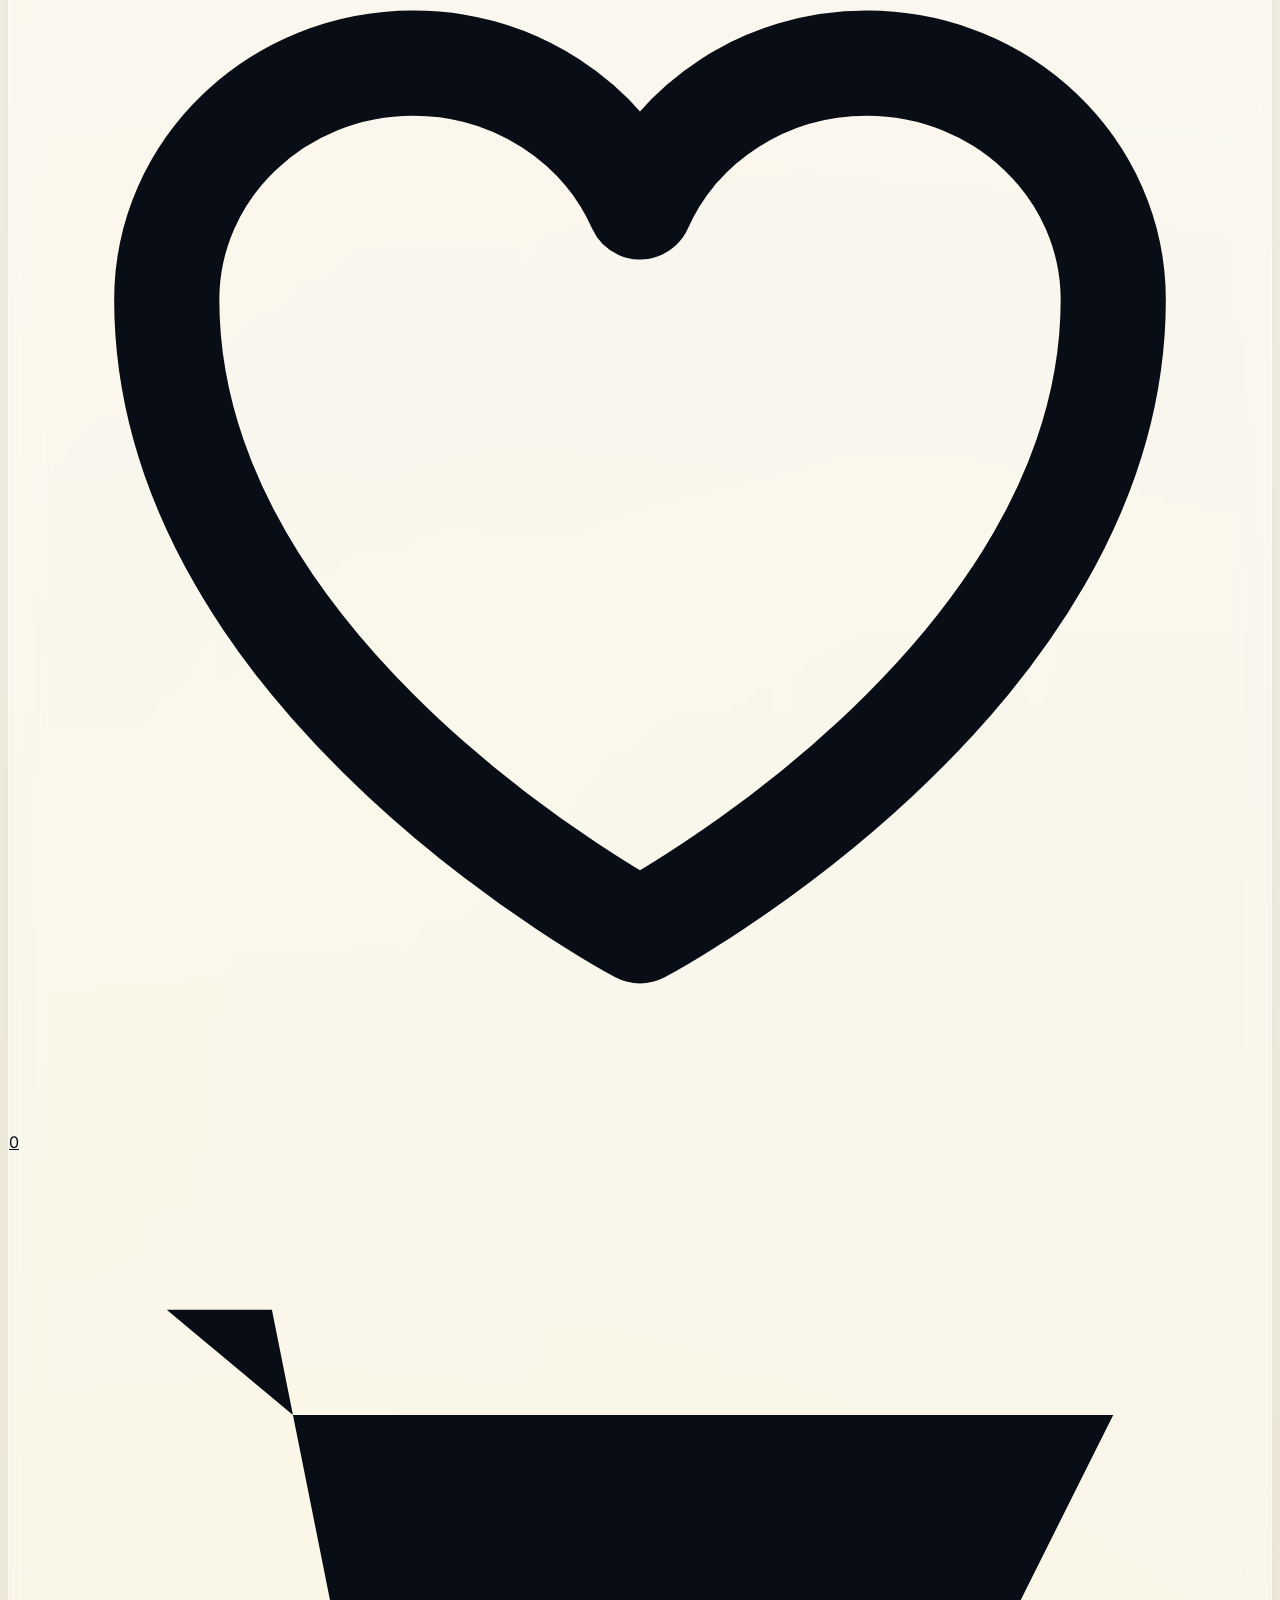
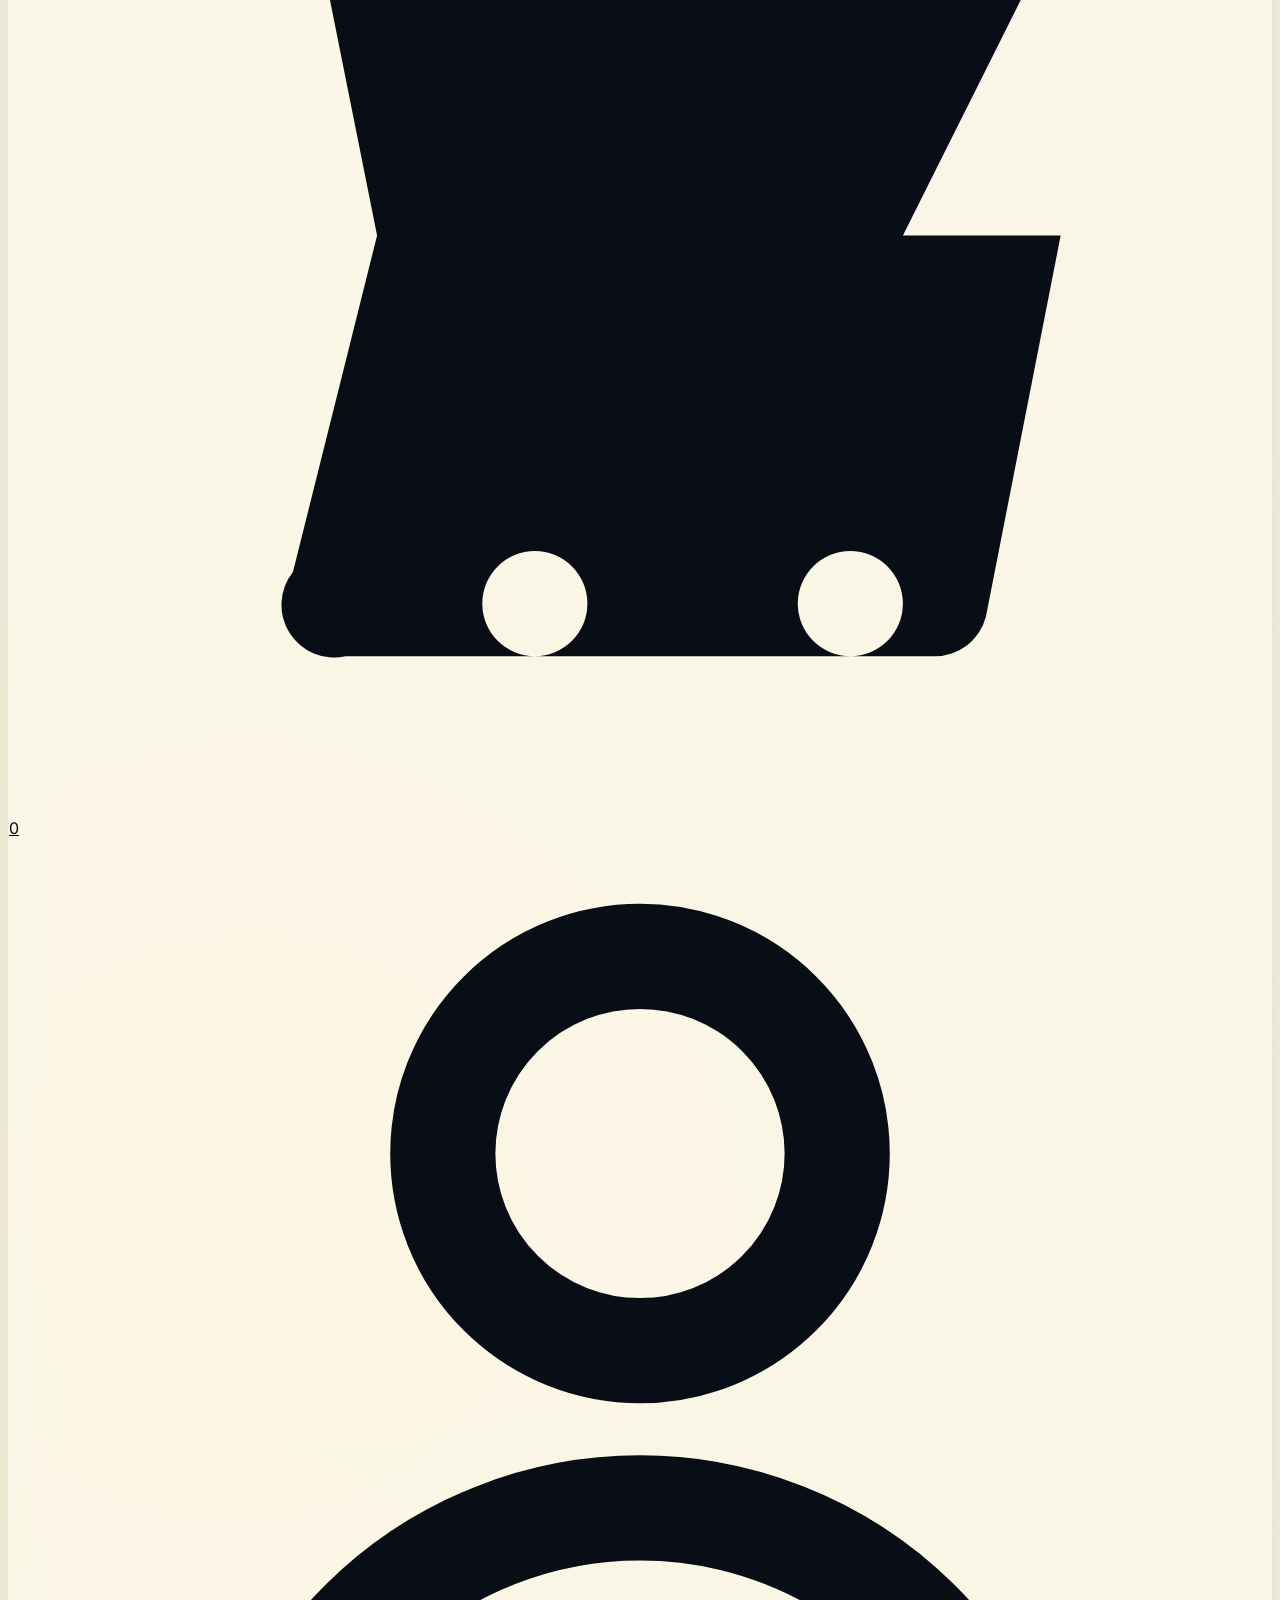
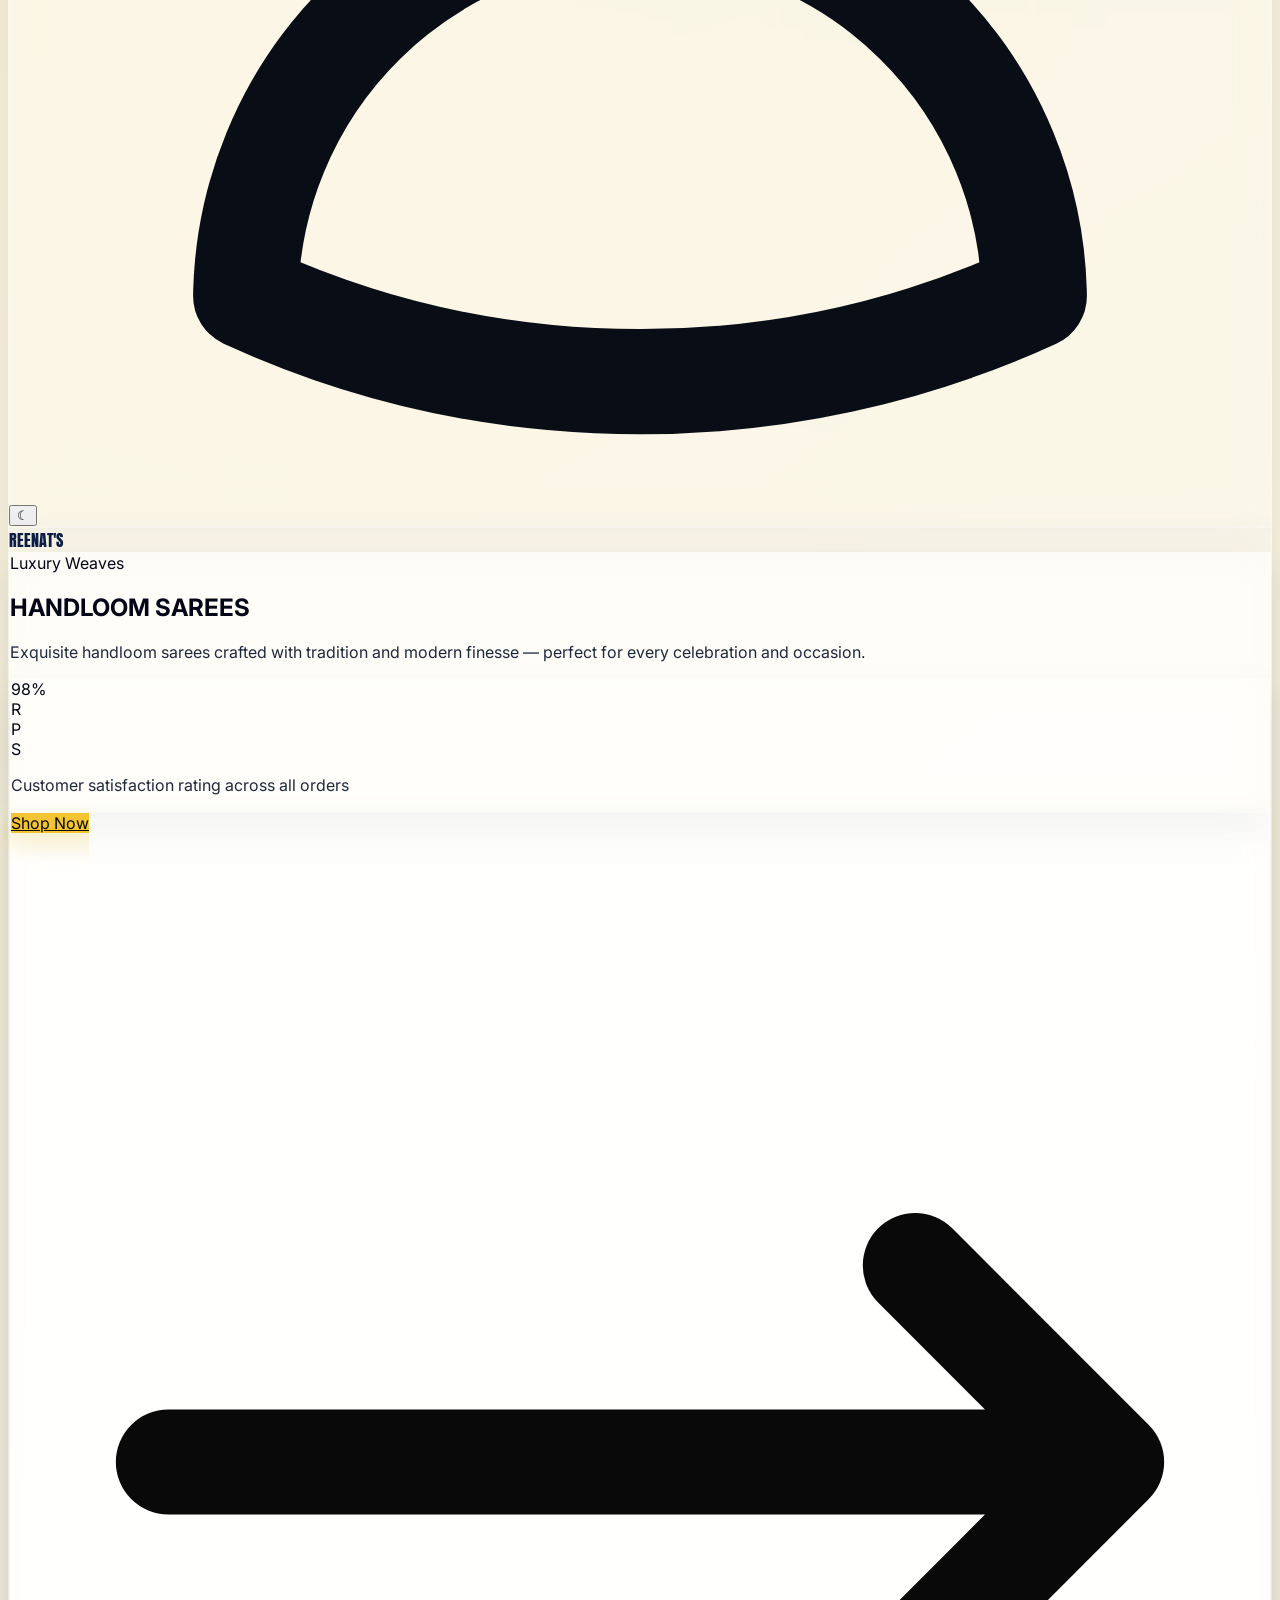
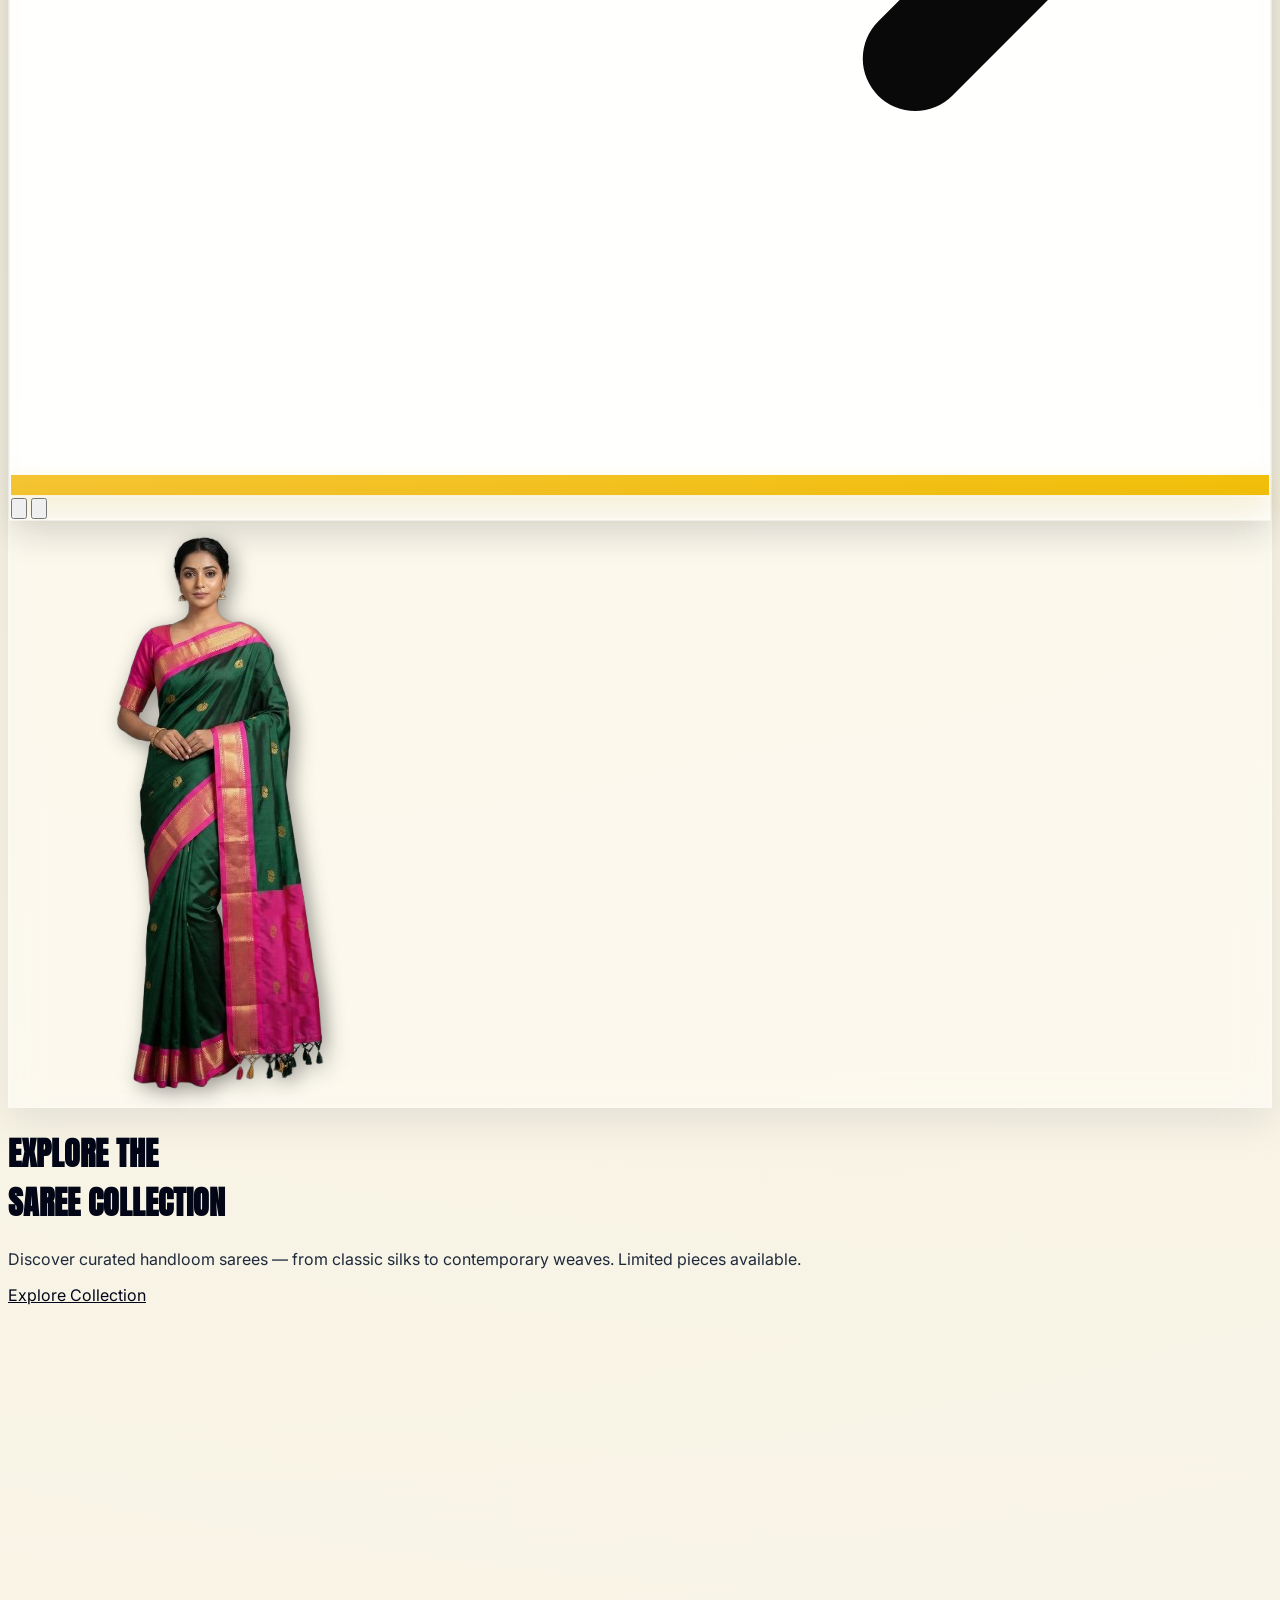
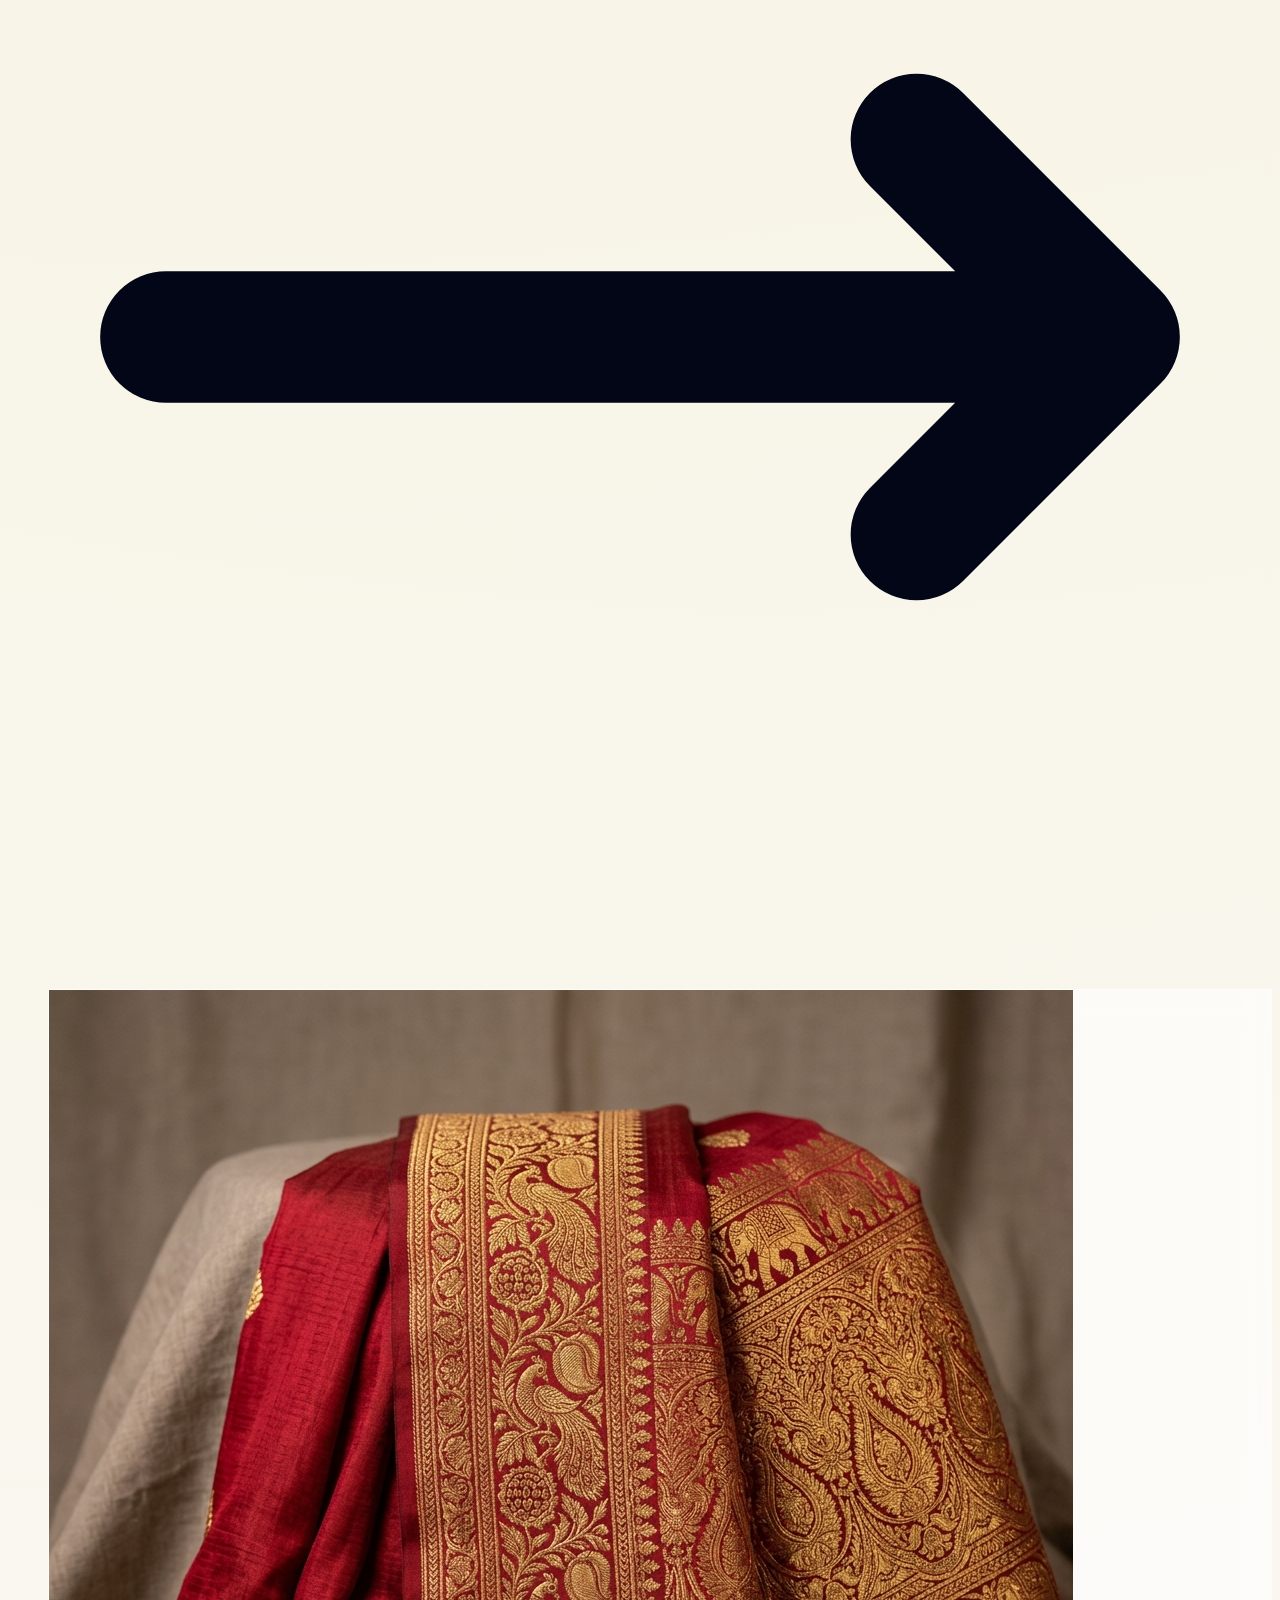
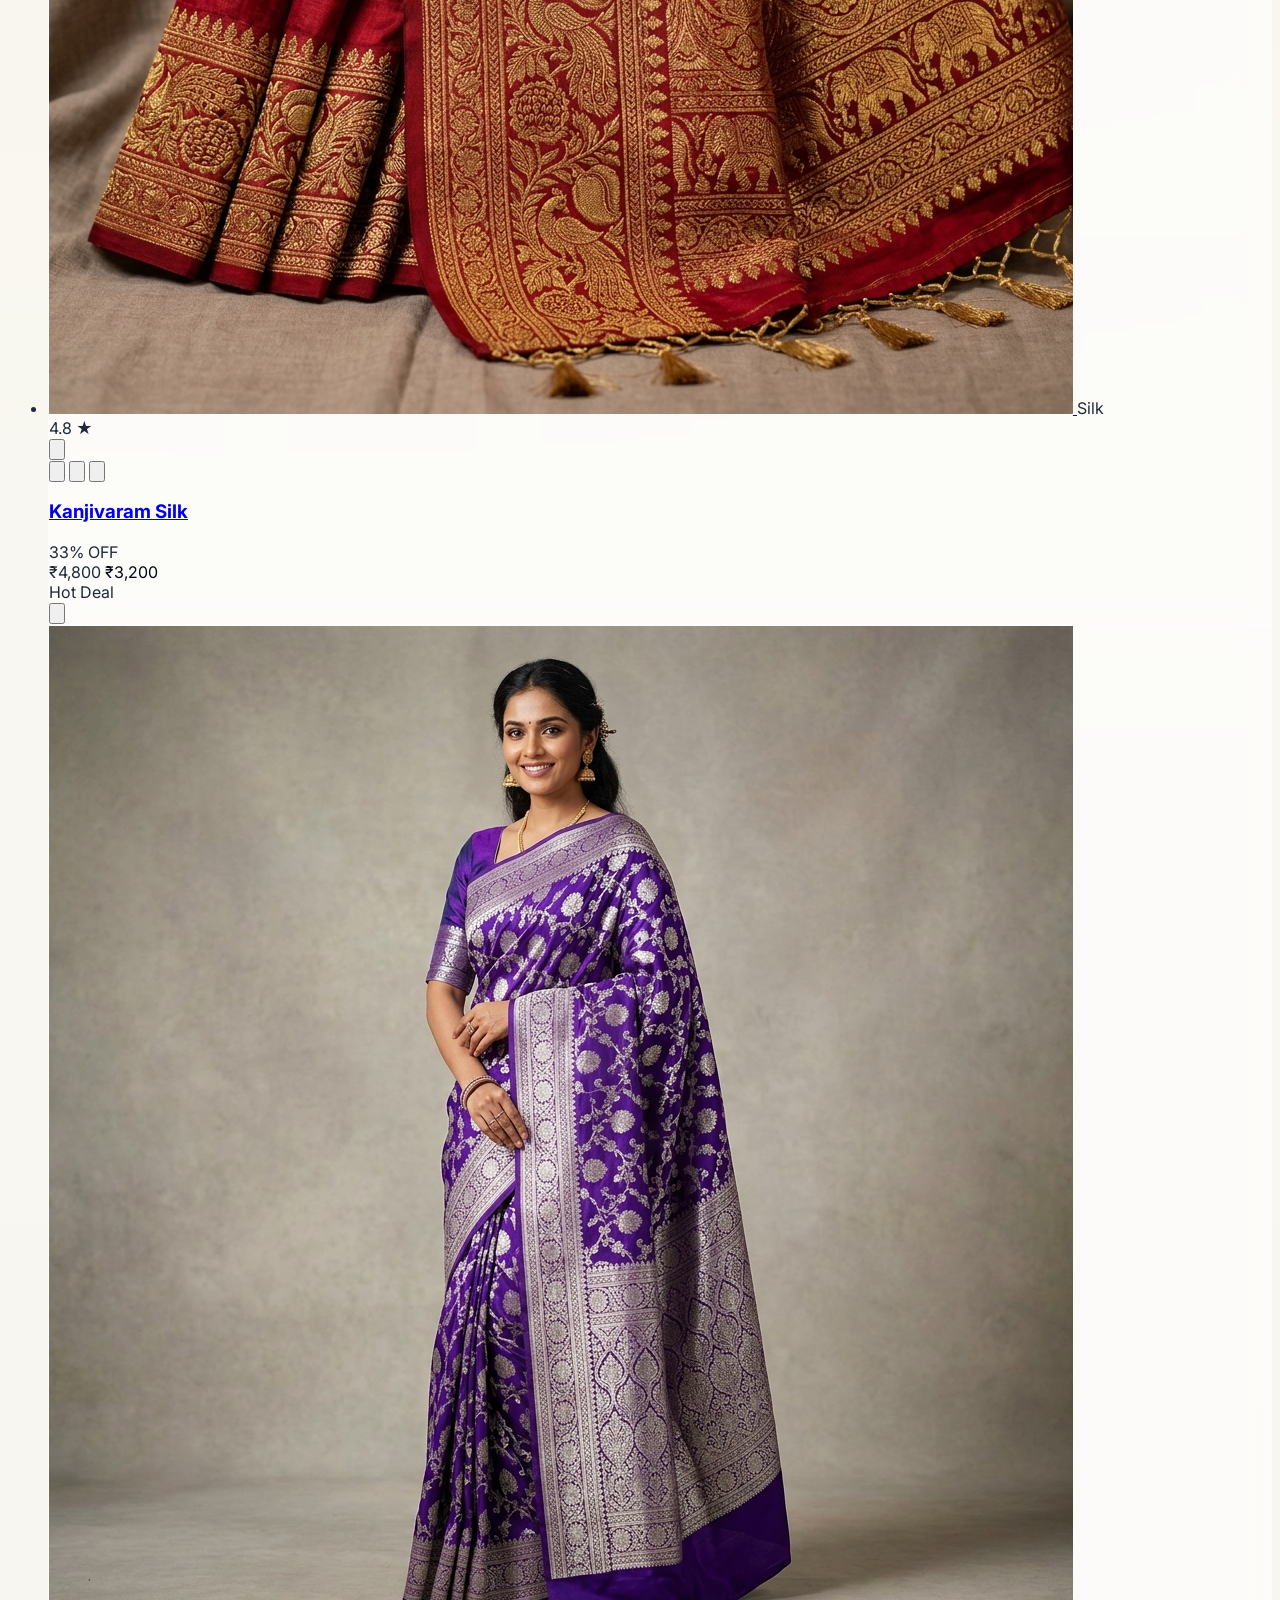
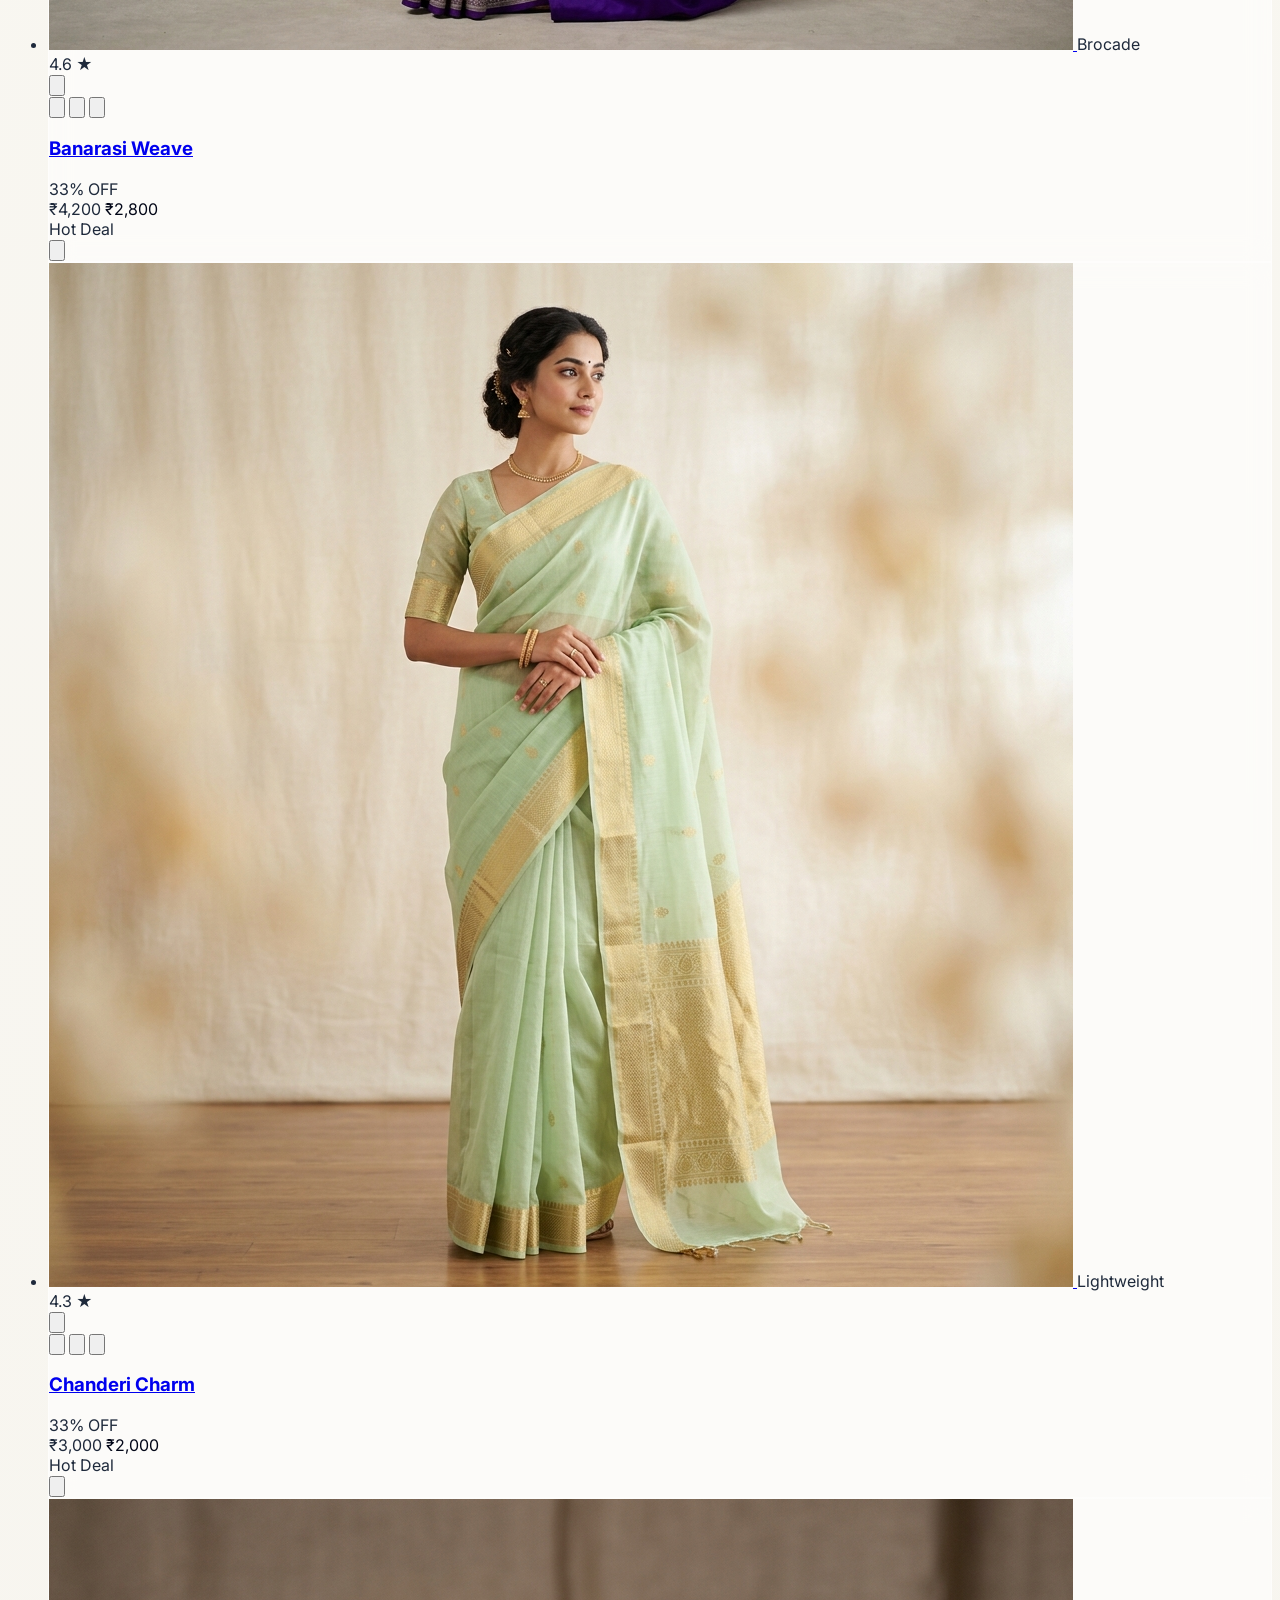
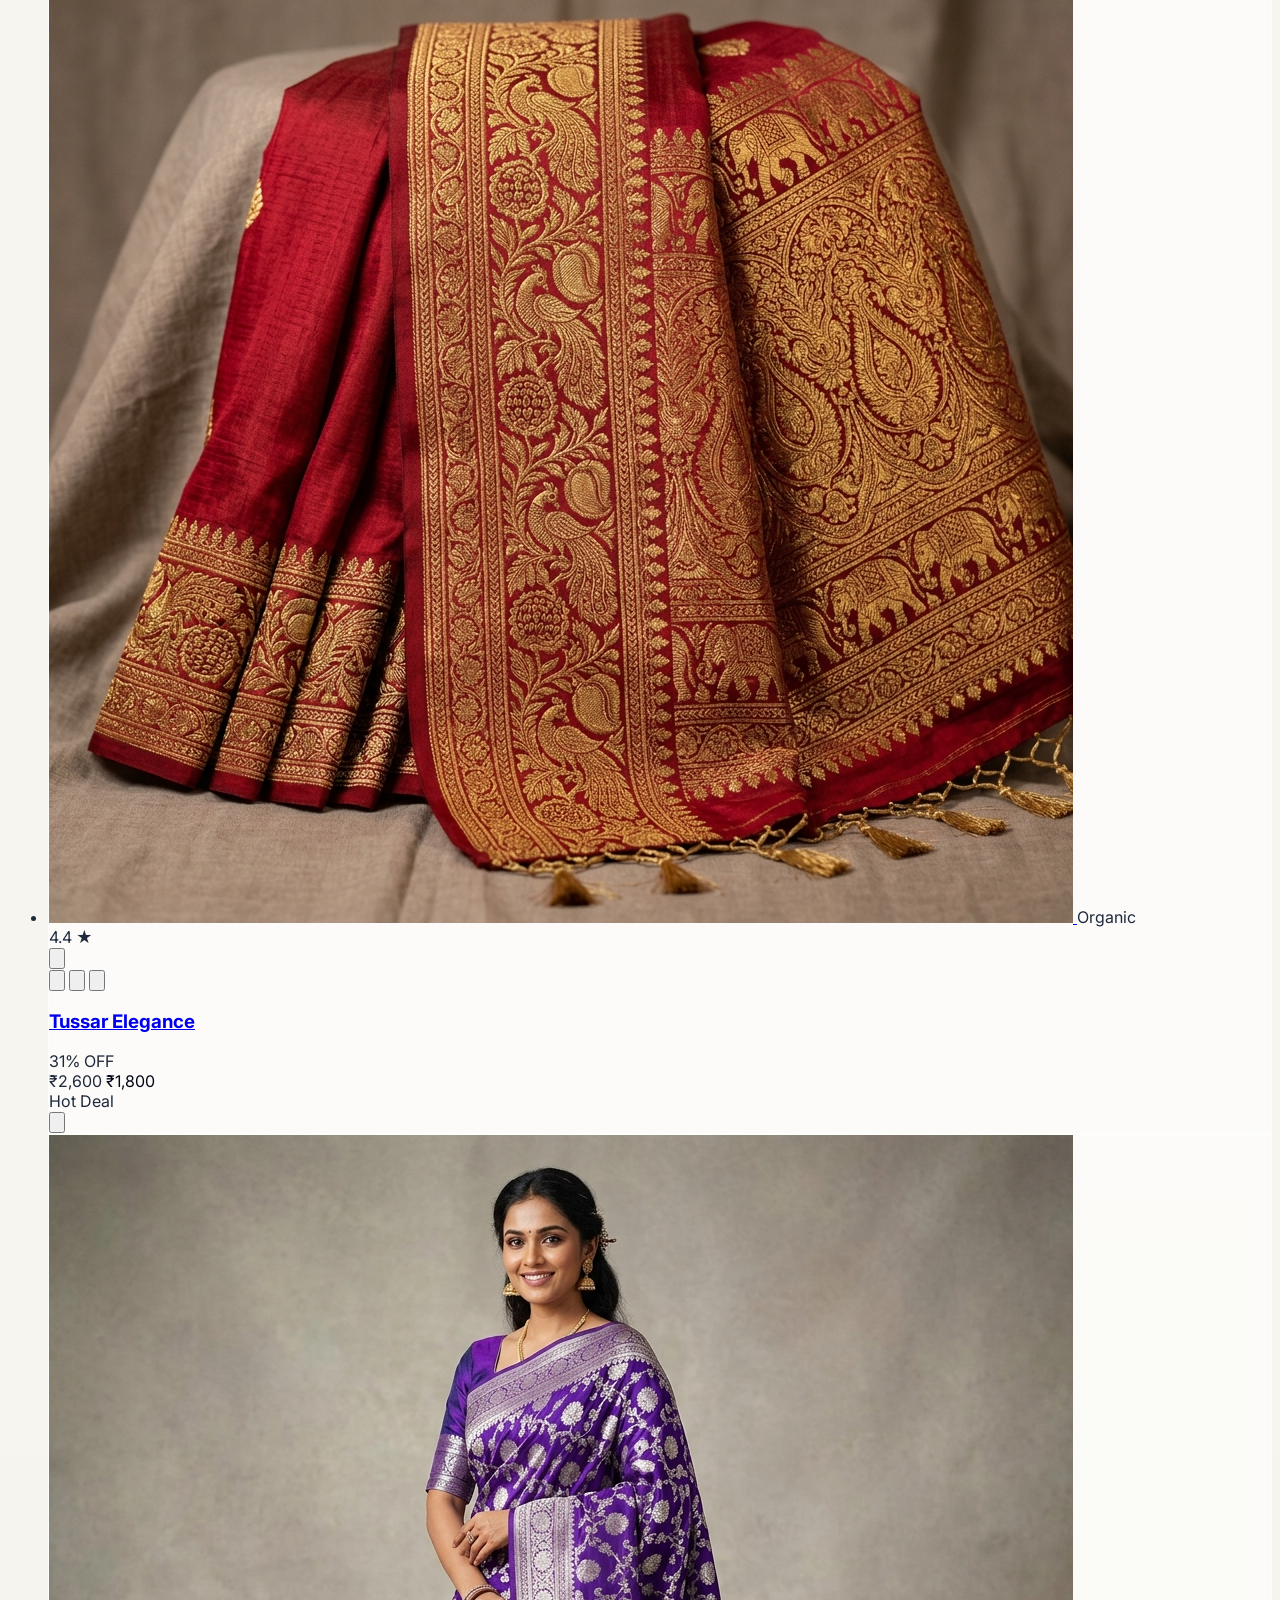
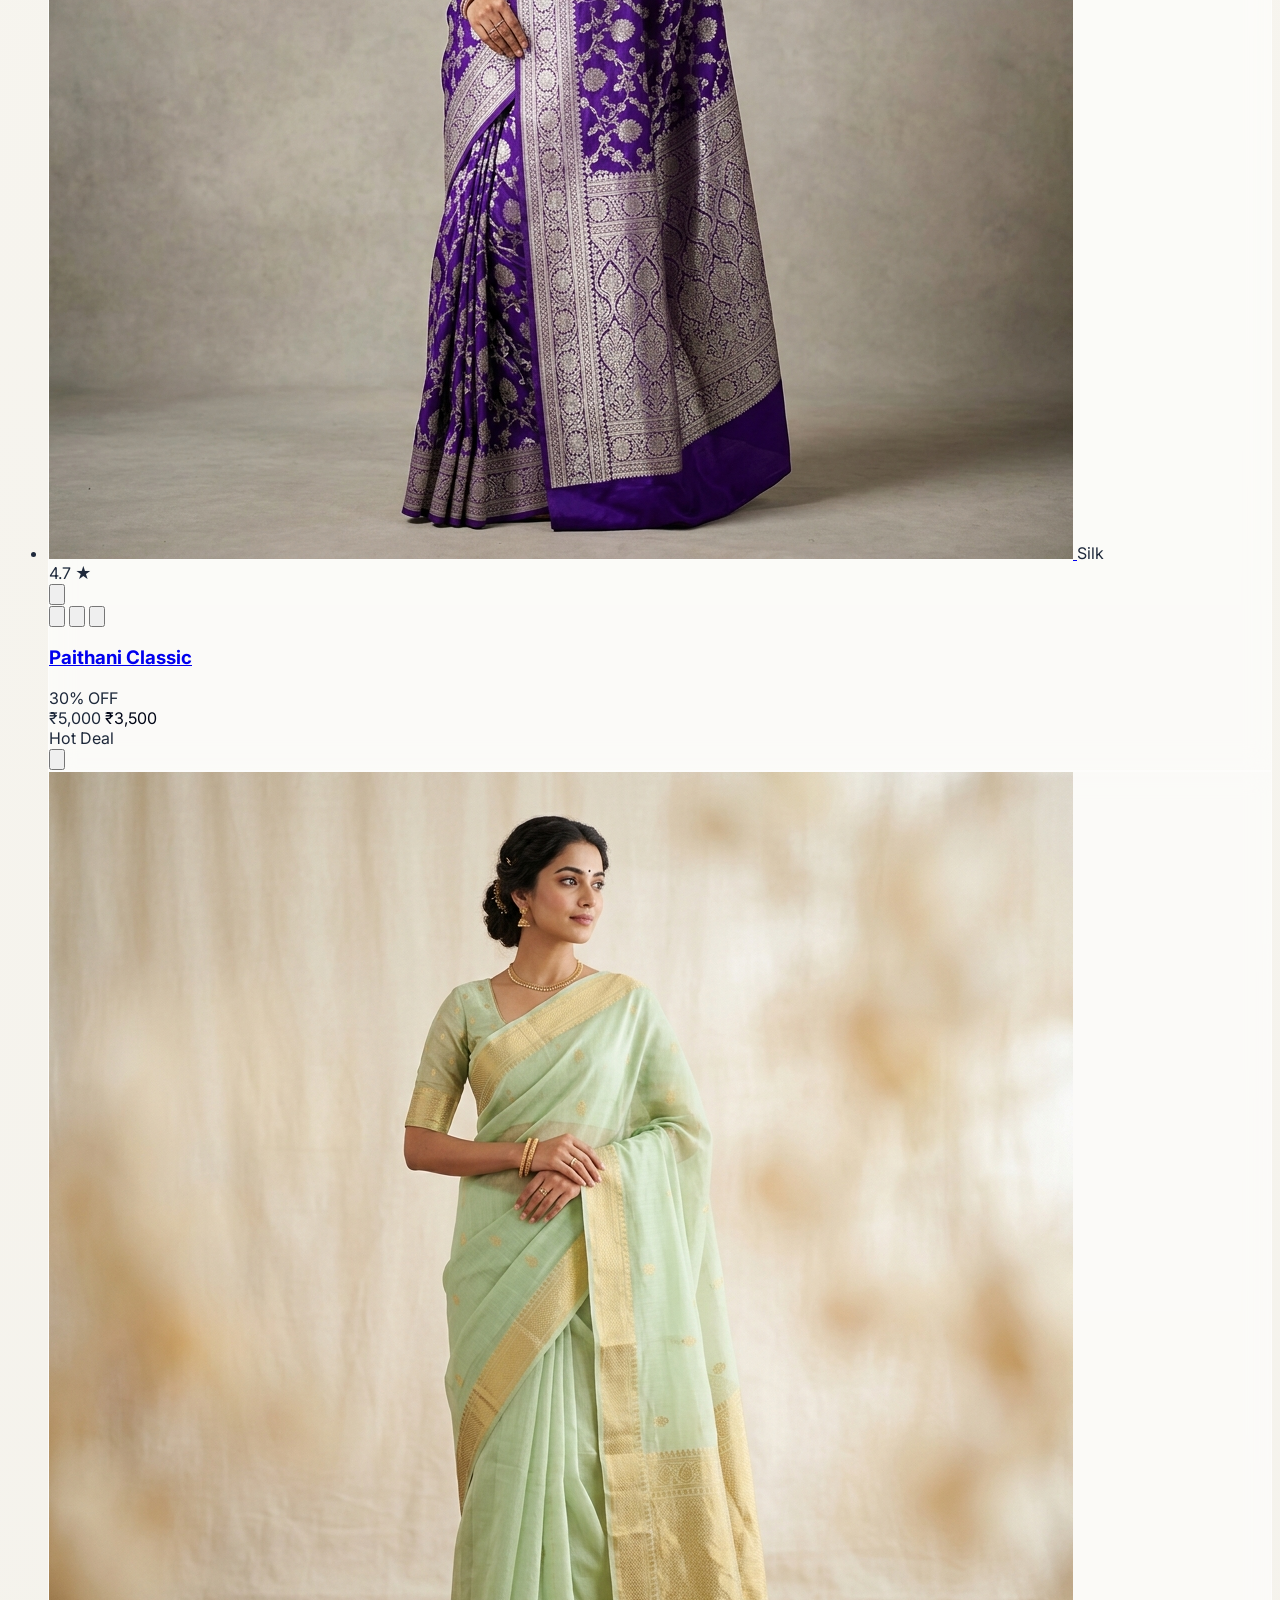
==== commit 3a0141b0: "Optimize mobile layout margins, cart button positioning, and clean up template syntax" ====
--- a/index.html
+++ b/index.html
@@ -165,7 +165,7 @@
 			draggable="false" style="filter: drop-shadow(5px 5px 10px rgba(0, 0, 0, 0.4));" />
 	</header>
 
-	<main class="max-w-5xl mx-auto mt-20 overflow-hidden px-4 sm:px-9.5">
+	<main class="max-w-5xl mx-auto mt-8 overflow-hidden px-2">
 		<div class="flex flex-col md:flex-row md:items-end gap-4 md:gap-10">
 			<h1 class="font-anton text-5xl/14 md:text-6xl/18 flex-1">EXPLORE THE <br class="hidden md:inline">SAREE
 				COLLECTION</h1>
@@ -185,7 +185,7 @@
 			</div>
 		</div>
 
-		<ul id="product-list" role="list" class="grid grid-cols-2 gap-4 md:grid-cols-3 mt-10">
+		<ul id="product-list" role="list" class="grid grid-cols-2 gap-2 md:gap-4 md:grid-cols-3 mt-4">
 		</ul>
 	</main>
 
--- a/style.css
+++ b/style.css
@@ -264,3 +264,93 @@
 .dark body > header > div.w-full.flex.justify-center.overflow-hidden.py-4.sm\:py-6.select-none > span {
     color: #f1bf0a !important;
 }
+
+/* Double-Tap Gold Heart Animation */
+@keyframes goldHeartPop {
+  0% {
+    transform: scale(0);
+    opacity: 0;
+  }
+  25% {
+    transform: scale(1.3);
+    opacity: 1;
+  }
+  50% {
+    transform: scale(0.9);
+    opacity: 1;
+  }
+  80% {
+    transform: scale(1.1);
+    opacity: 0.9;
+  }
+  100% {
+    transform: scale(1.5);
+    opacity: 0;
+  }
+}
+
+.gold-heart-animate {
+  animation: goldHeartPop 0.8s cubic-bezier(0.175, 0.885, 0.32, 1.275) forwards;
+  color: #F1BF0A !important;
+  filter: drop-shadow(0 0 15px rgba(241, 191, 10, 0.9));
+}
+
+.gold-heart-overlay {
+  position: absolute;
+  inset: 0;
+  display: flex;
+  align-items: center;
+  justify-content: center;
+  pointer-events: none;
+  z-index: 50;
+}
+
+/* Bottom Filtering Sheet Styles */
+#filter-sheet {
+  max-height: 85vh;
+  box-shadow: 0 -10px 40px rgba(0, 0, 0, 0.15);
+}
+
+.dark #filter-sheet {
+  box-shadow: 0 -10px 40px rgba(0, 0, 0, 0.5);
+}
+
+.filter-pill {
+  transition: all 0.2s cubic-bezier(0.4, 0, 0.2, 1);
+}
+
+.filter-pill:active {
+  transform: scale(0.95);
+}
+
+#floating-filter-btn {
+  box-shadow: 0 8px 30px rgba(24, 63, 173, 0.25);
+  transition: all 0.3s cubic-bezier(0.175, 0.885, 0.32, 1.275);
+}
+
+.dark #floating-filter-btn {
+  box-shadow: 0 8px 30px rgba(0, 0, 0, 0.4);
+}
+
+#floating-filter-btn:hover {
+  transform: translate(-50%, -2px) scale(1.05);
+}
+
+#floating-filter-btn:active {
+  transform: translate(-50%, 0) scale(0.95);
+}
+
+/* Mobile Layout Edge Optimization */
+@media (max-width: 639px) {
+  body {
+    padding-left: 4px !important;
+    padding-right: 4px !important;
+  }
+  main {
+    padding-left: 2px !important;
+    padding-right: 2px !important;
+  }
+  #product-list, #related-product-list, #wishlist-root {
+    gap: 8px !important;
+  }
+}
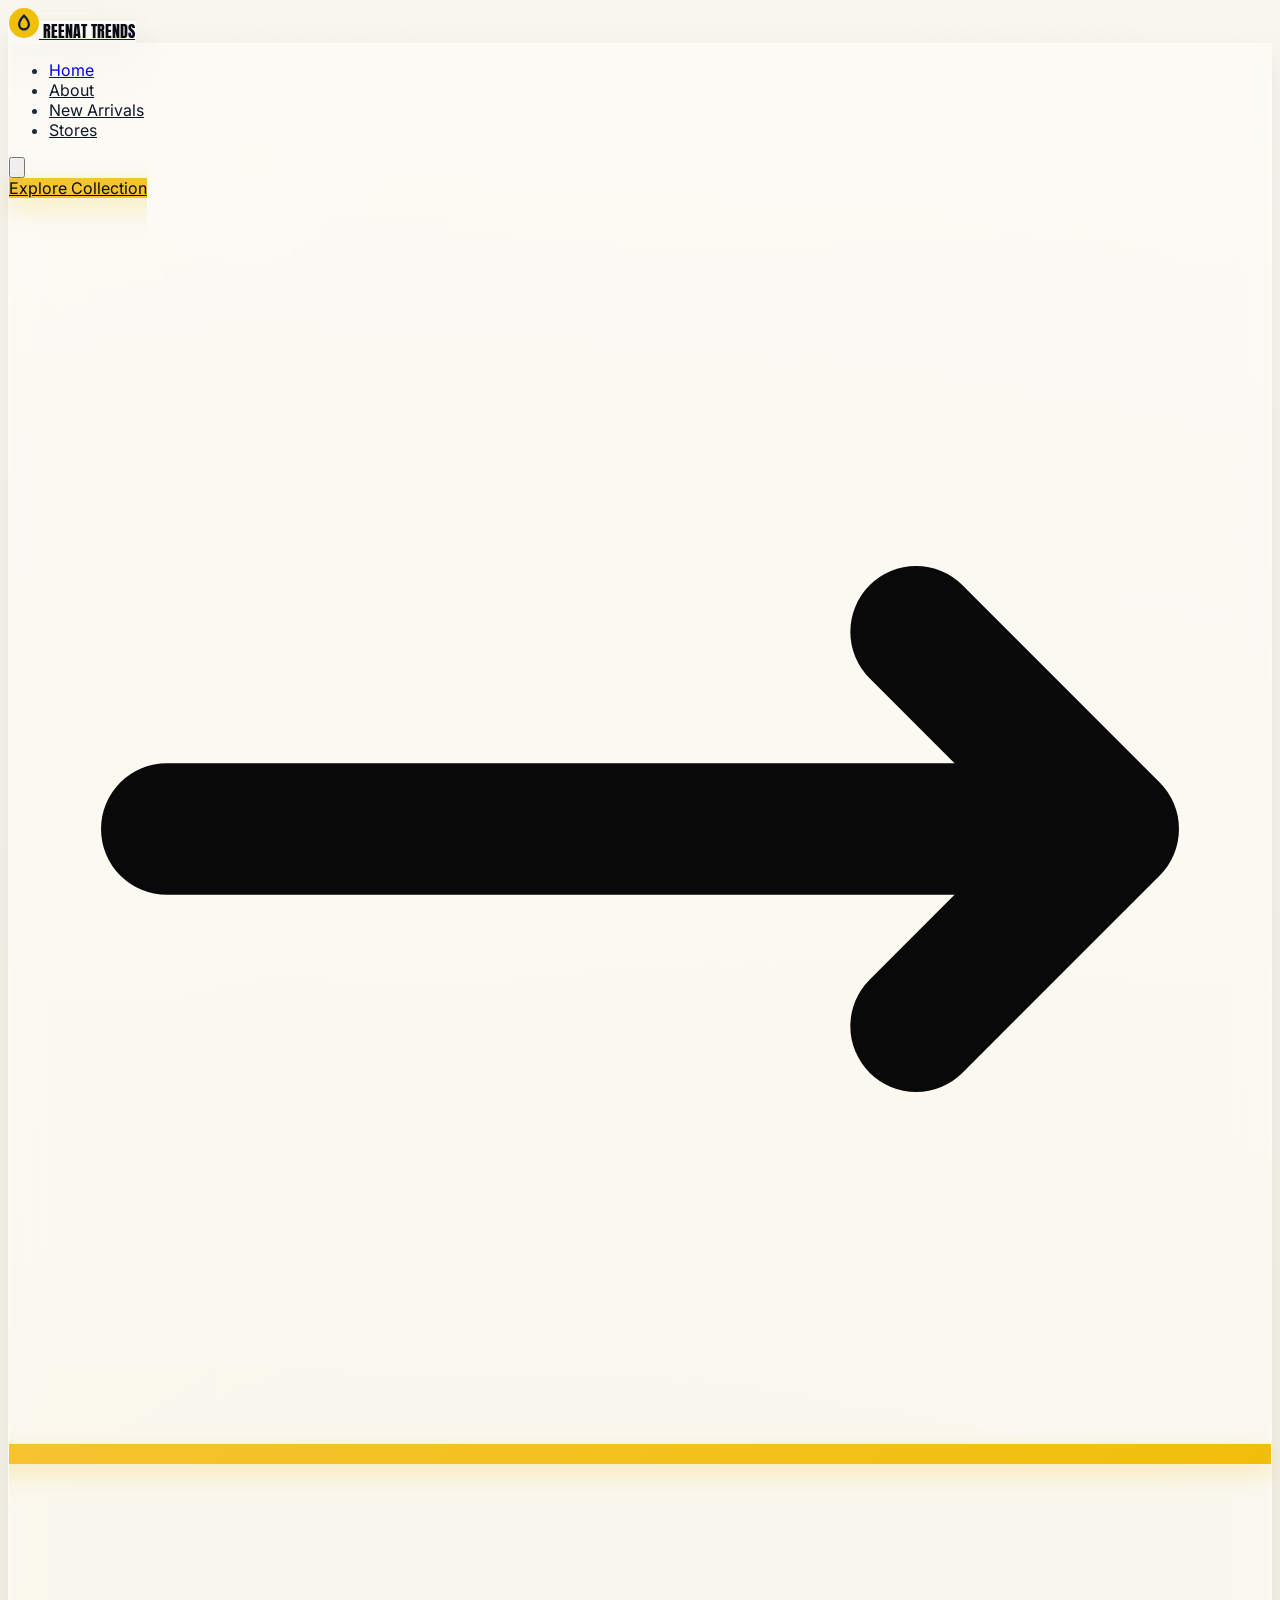
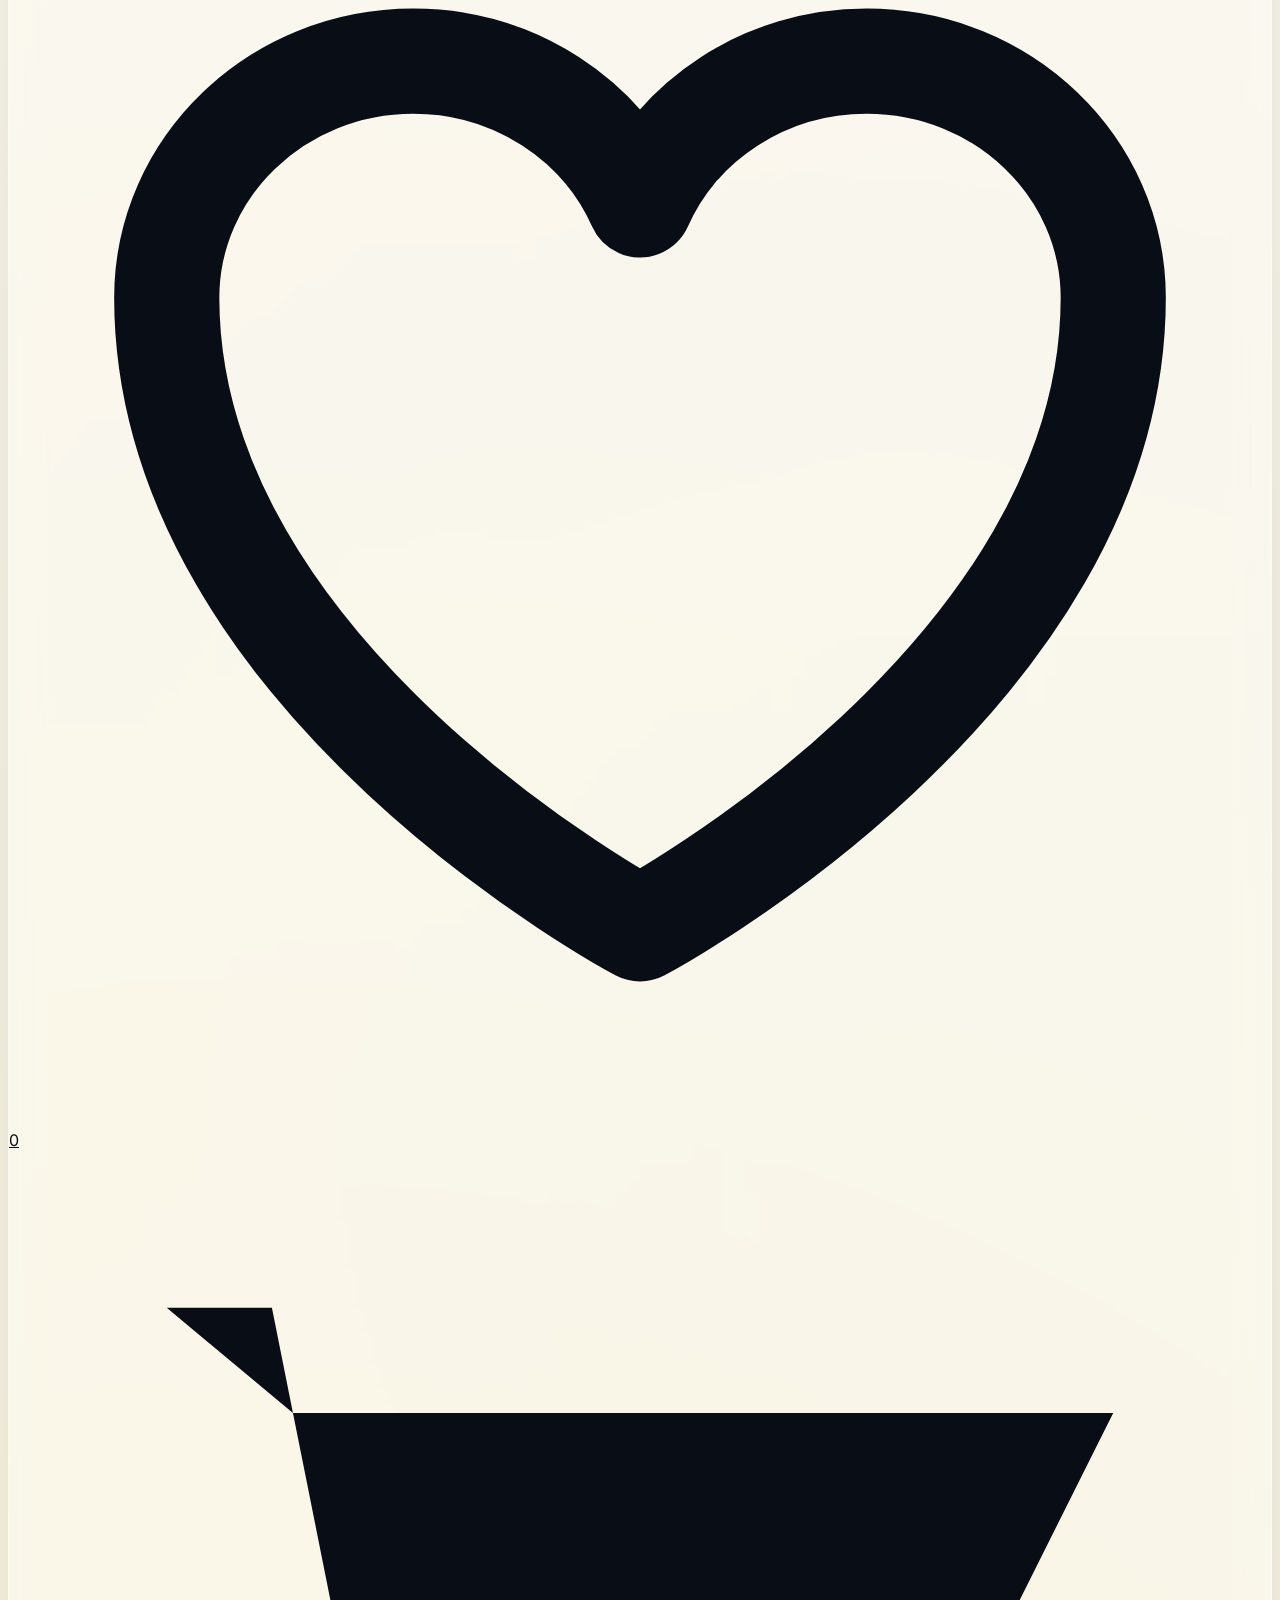
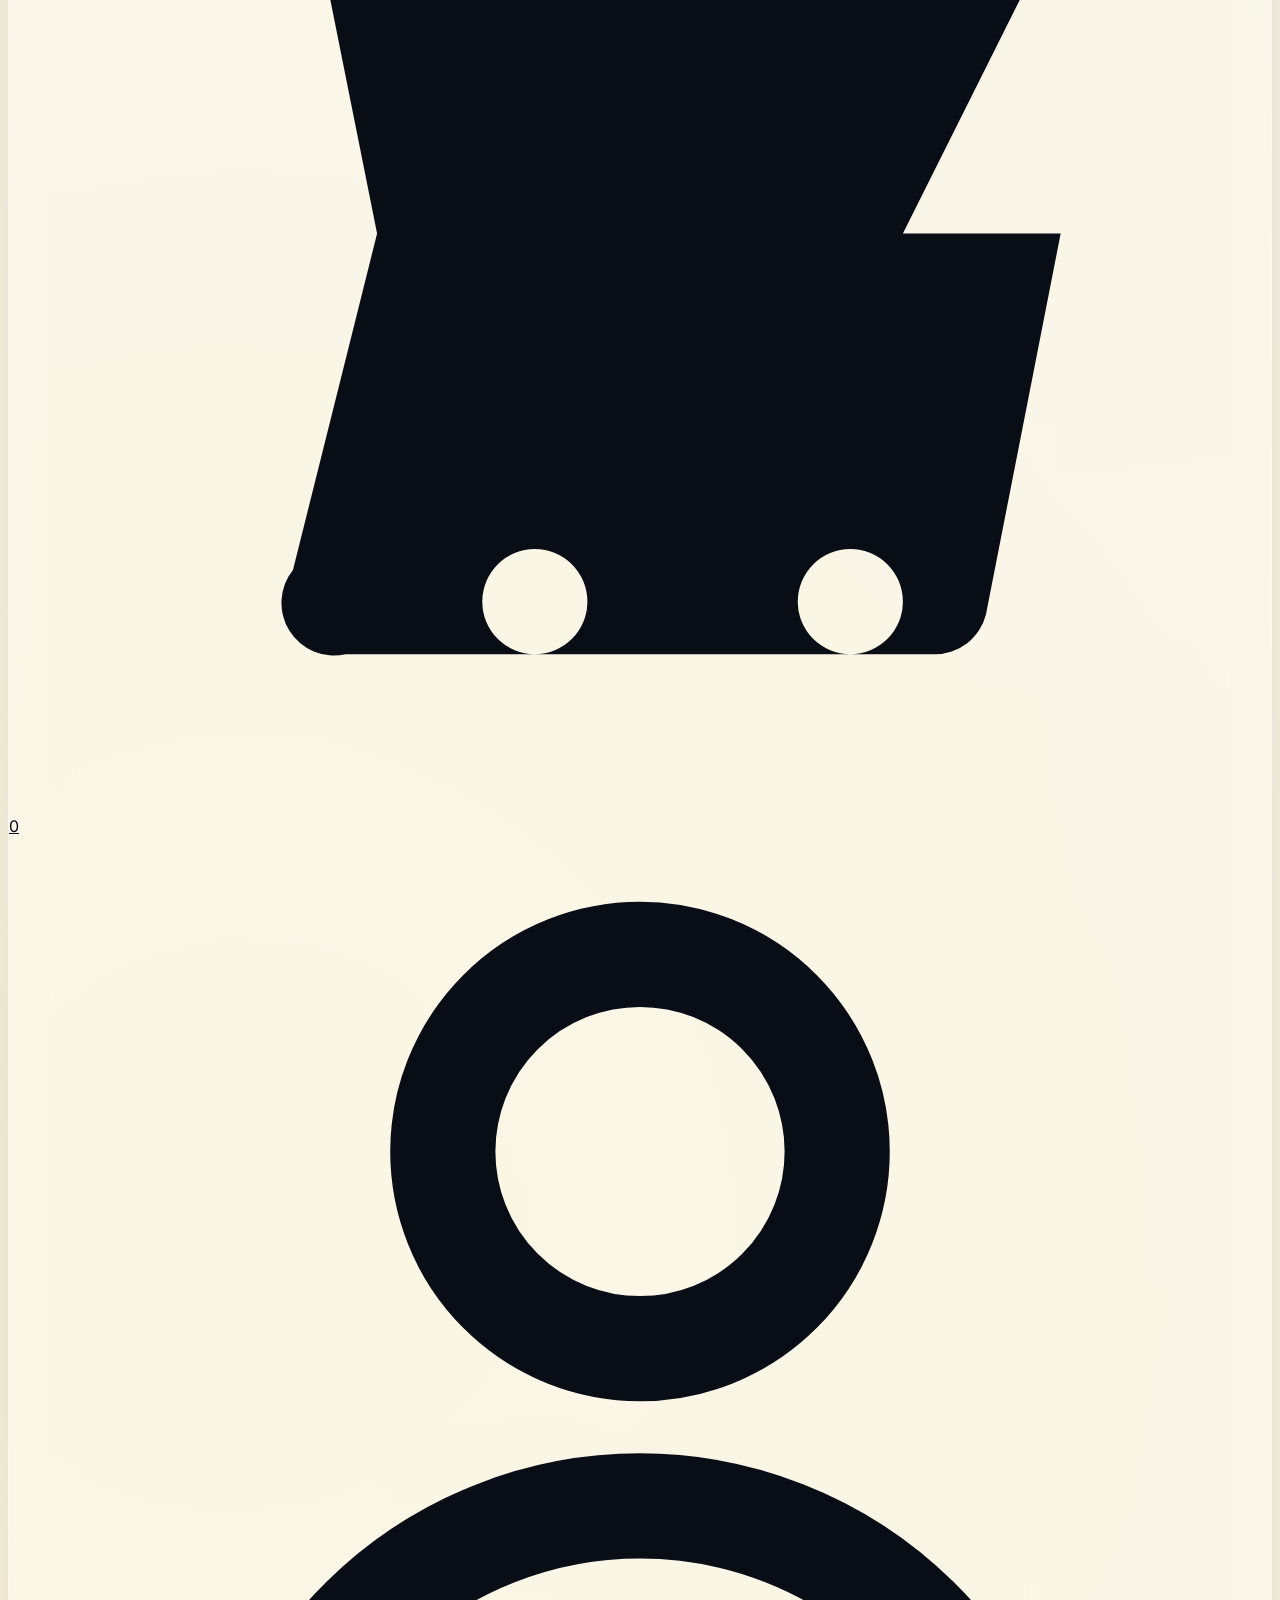
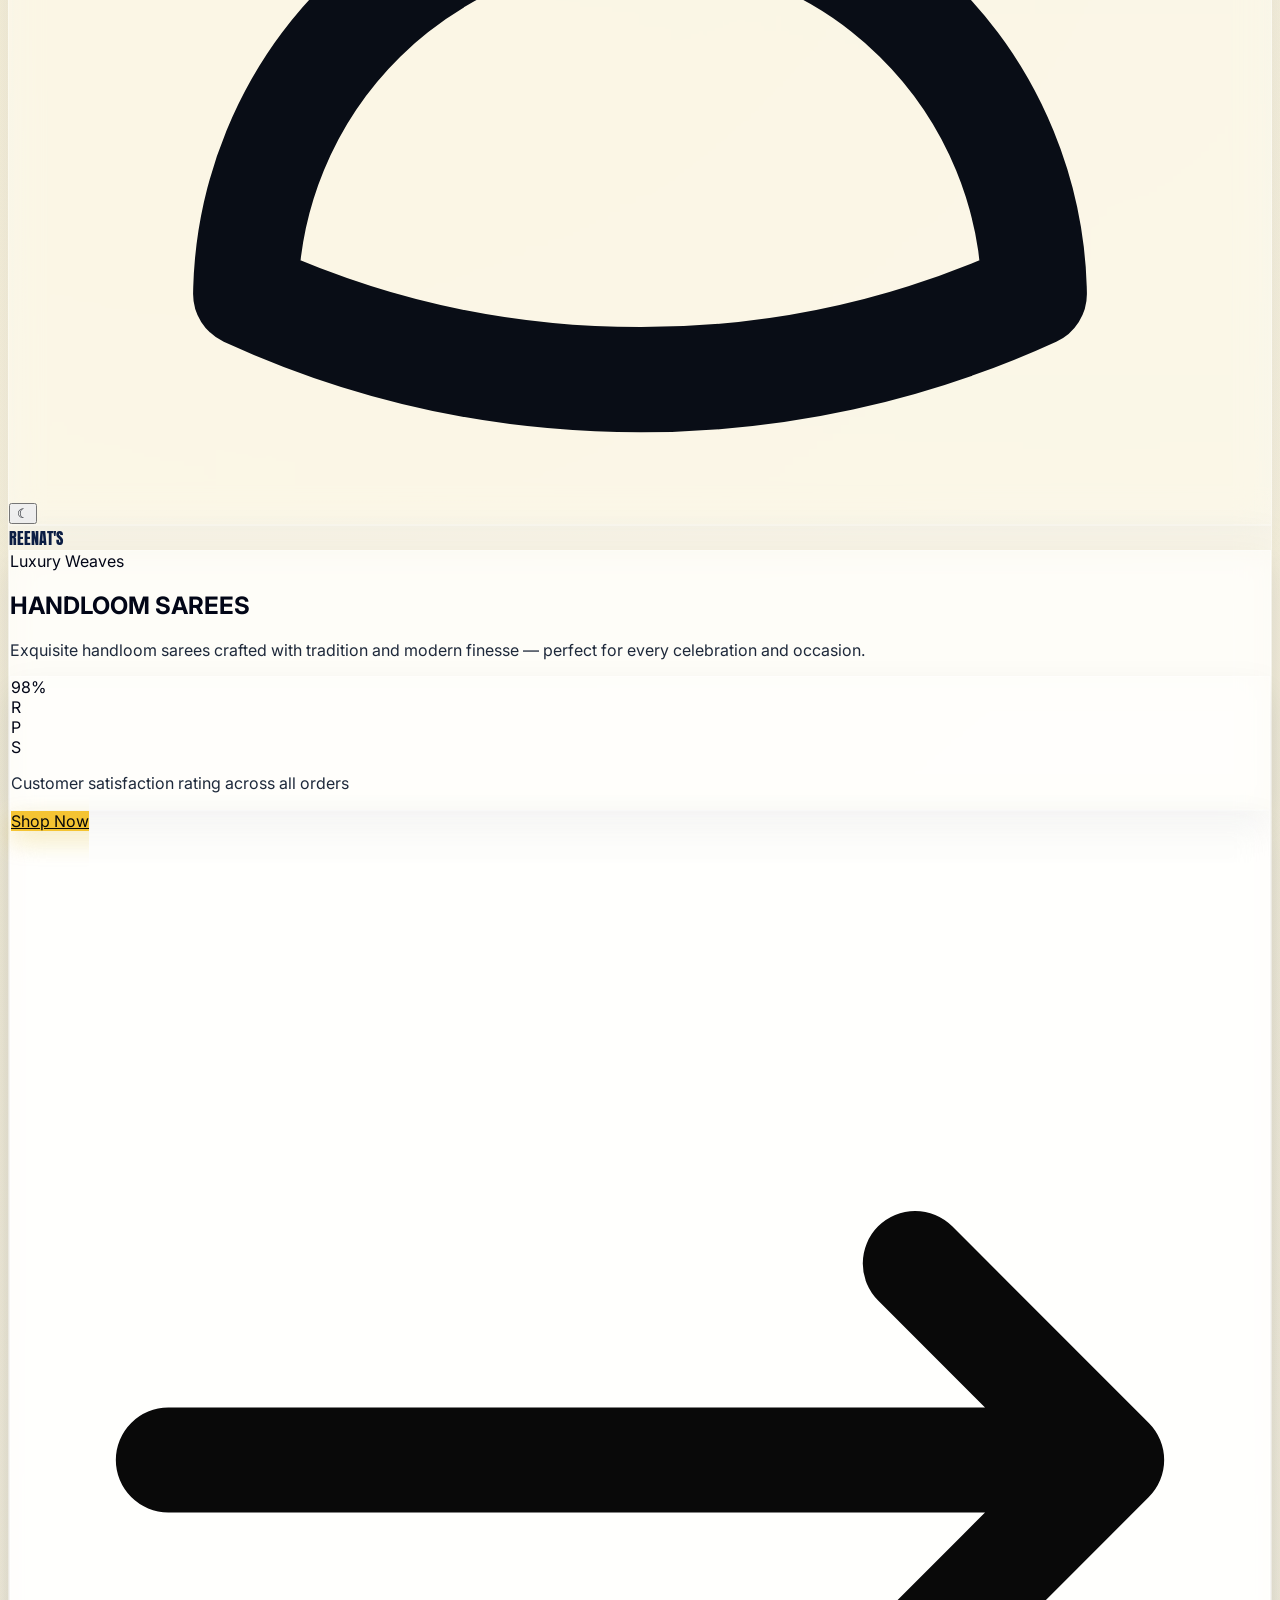
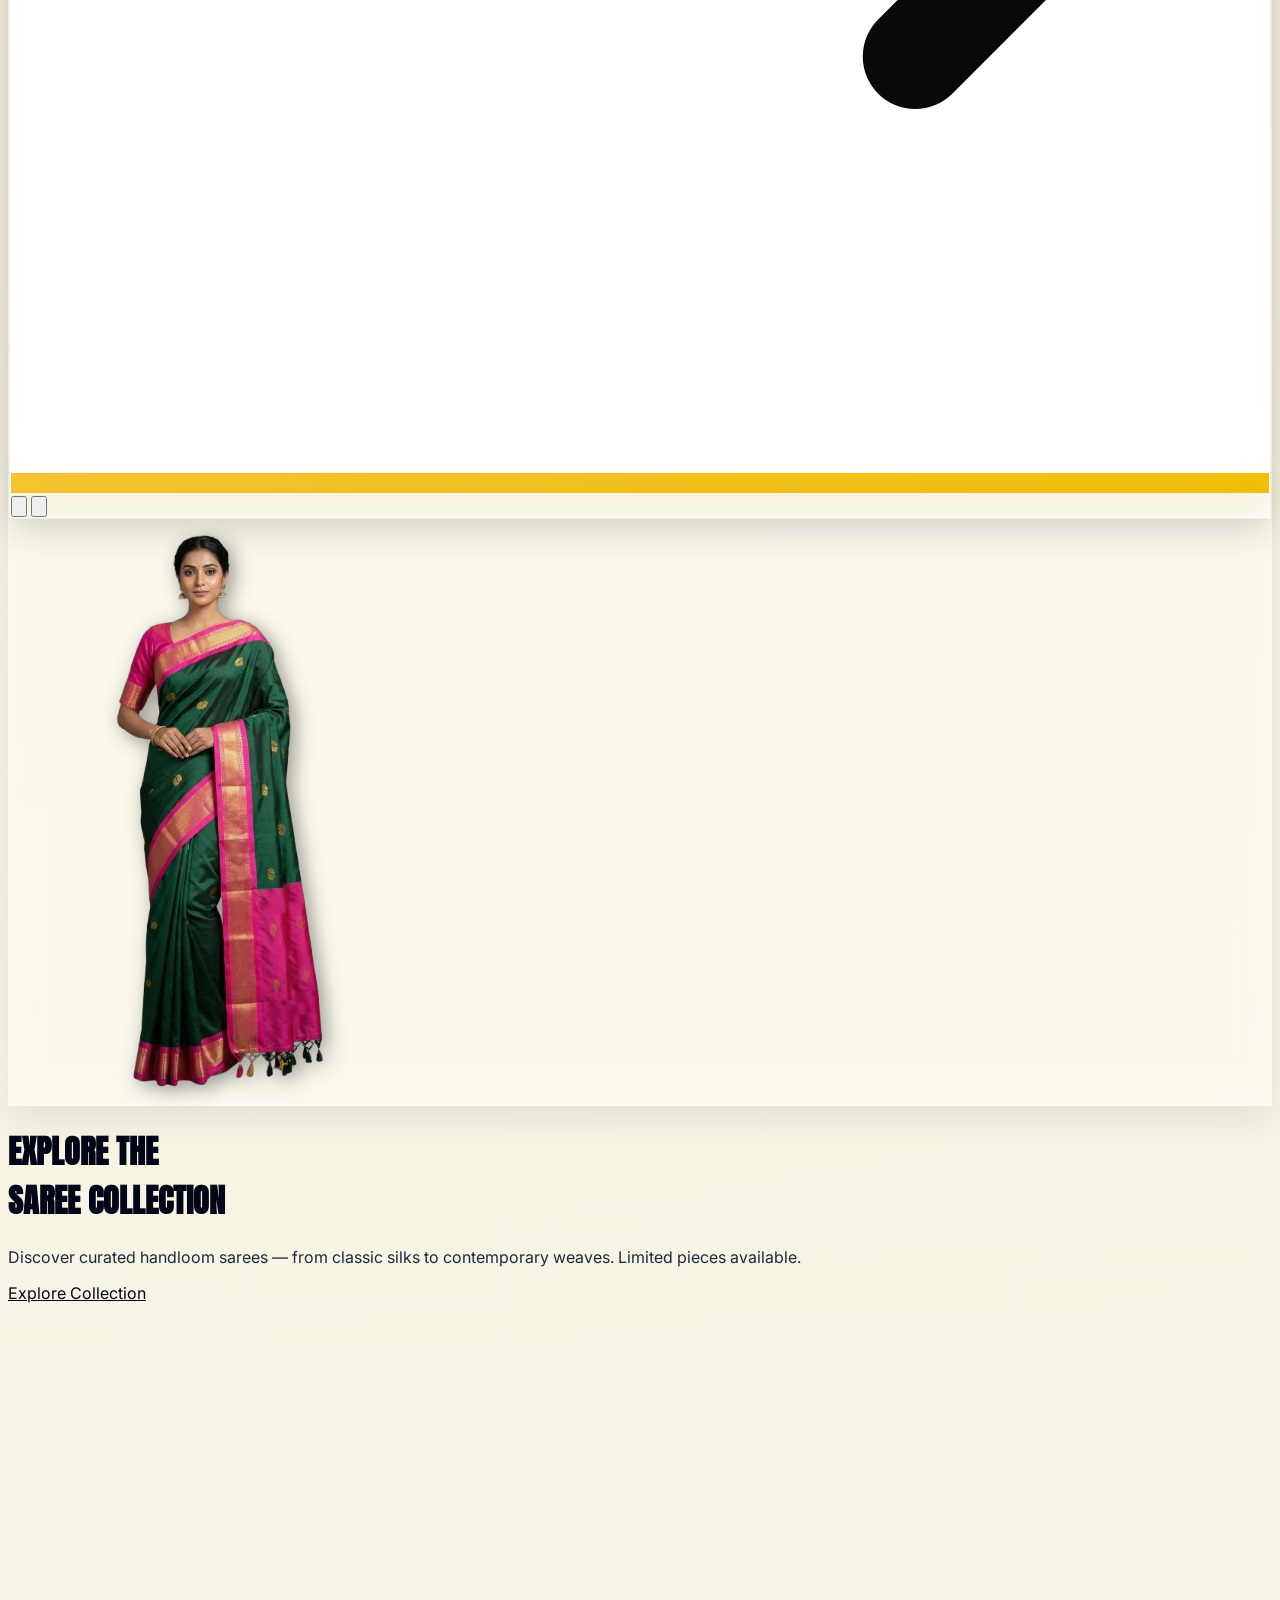
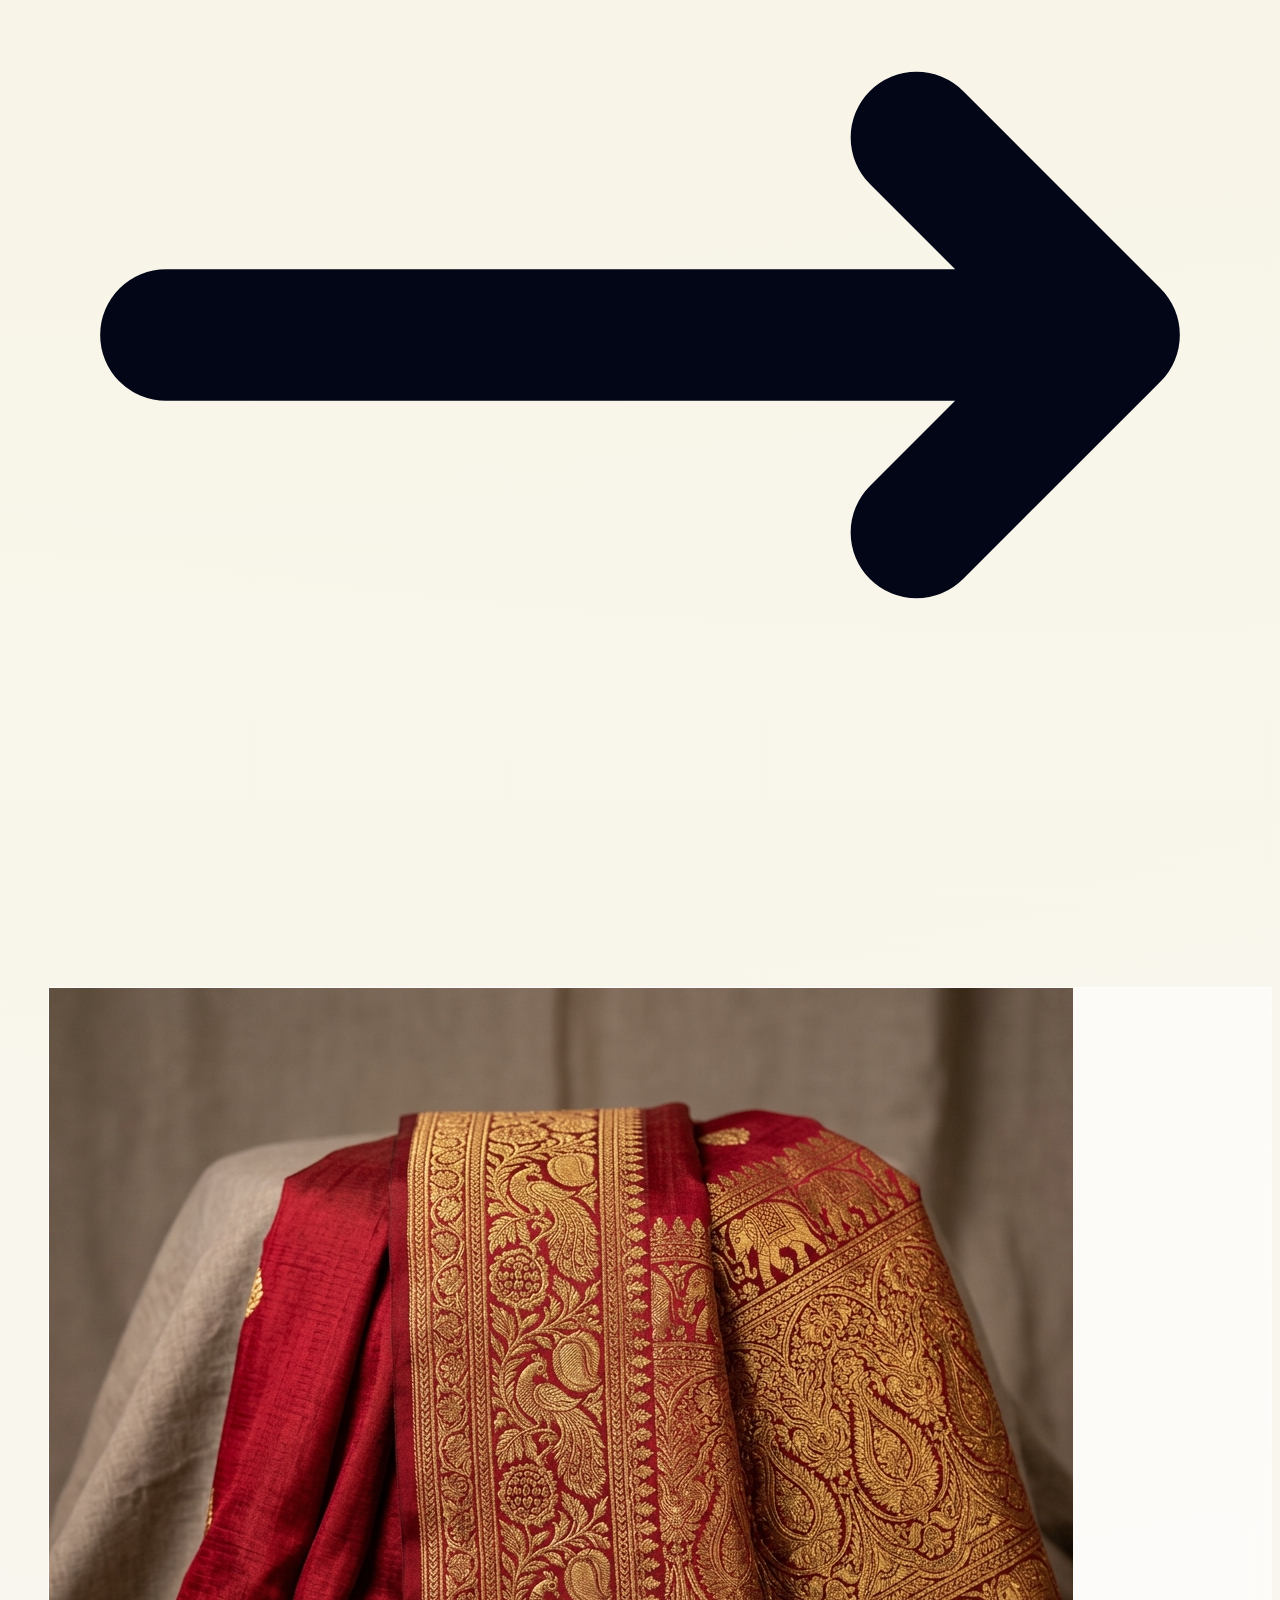
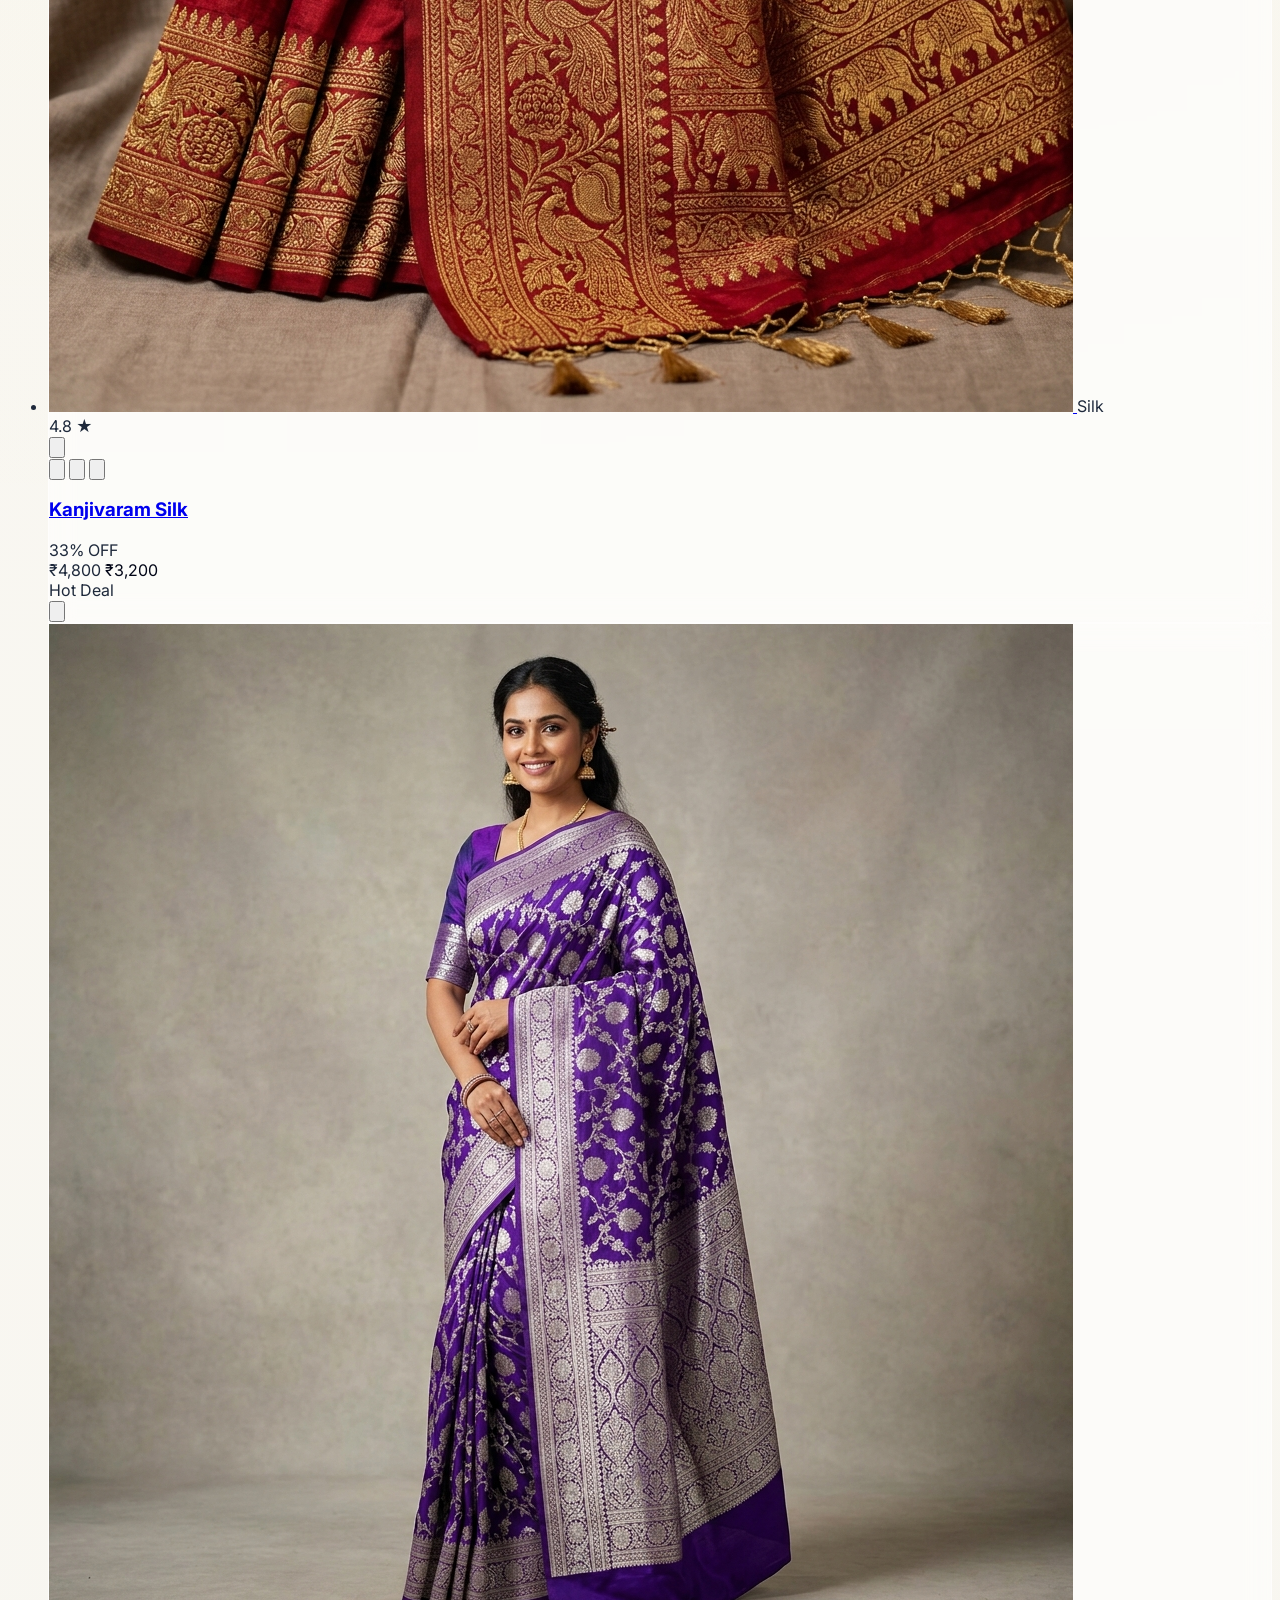
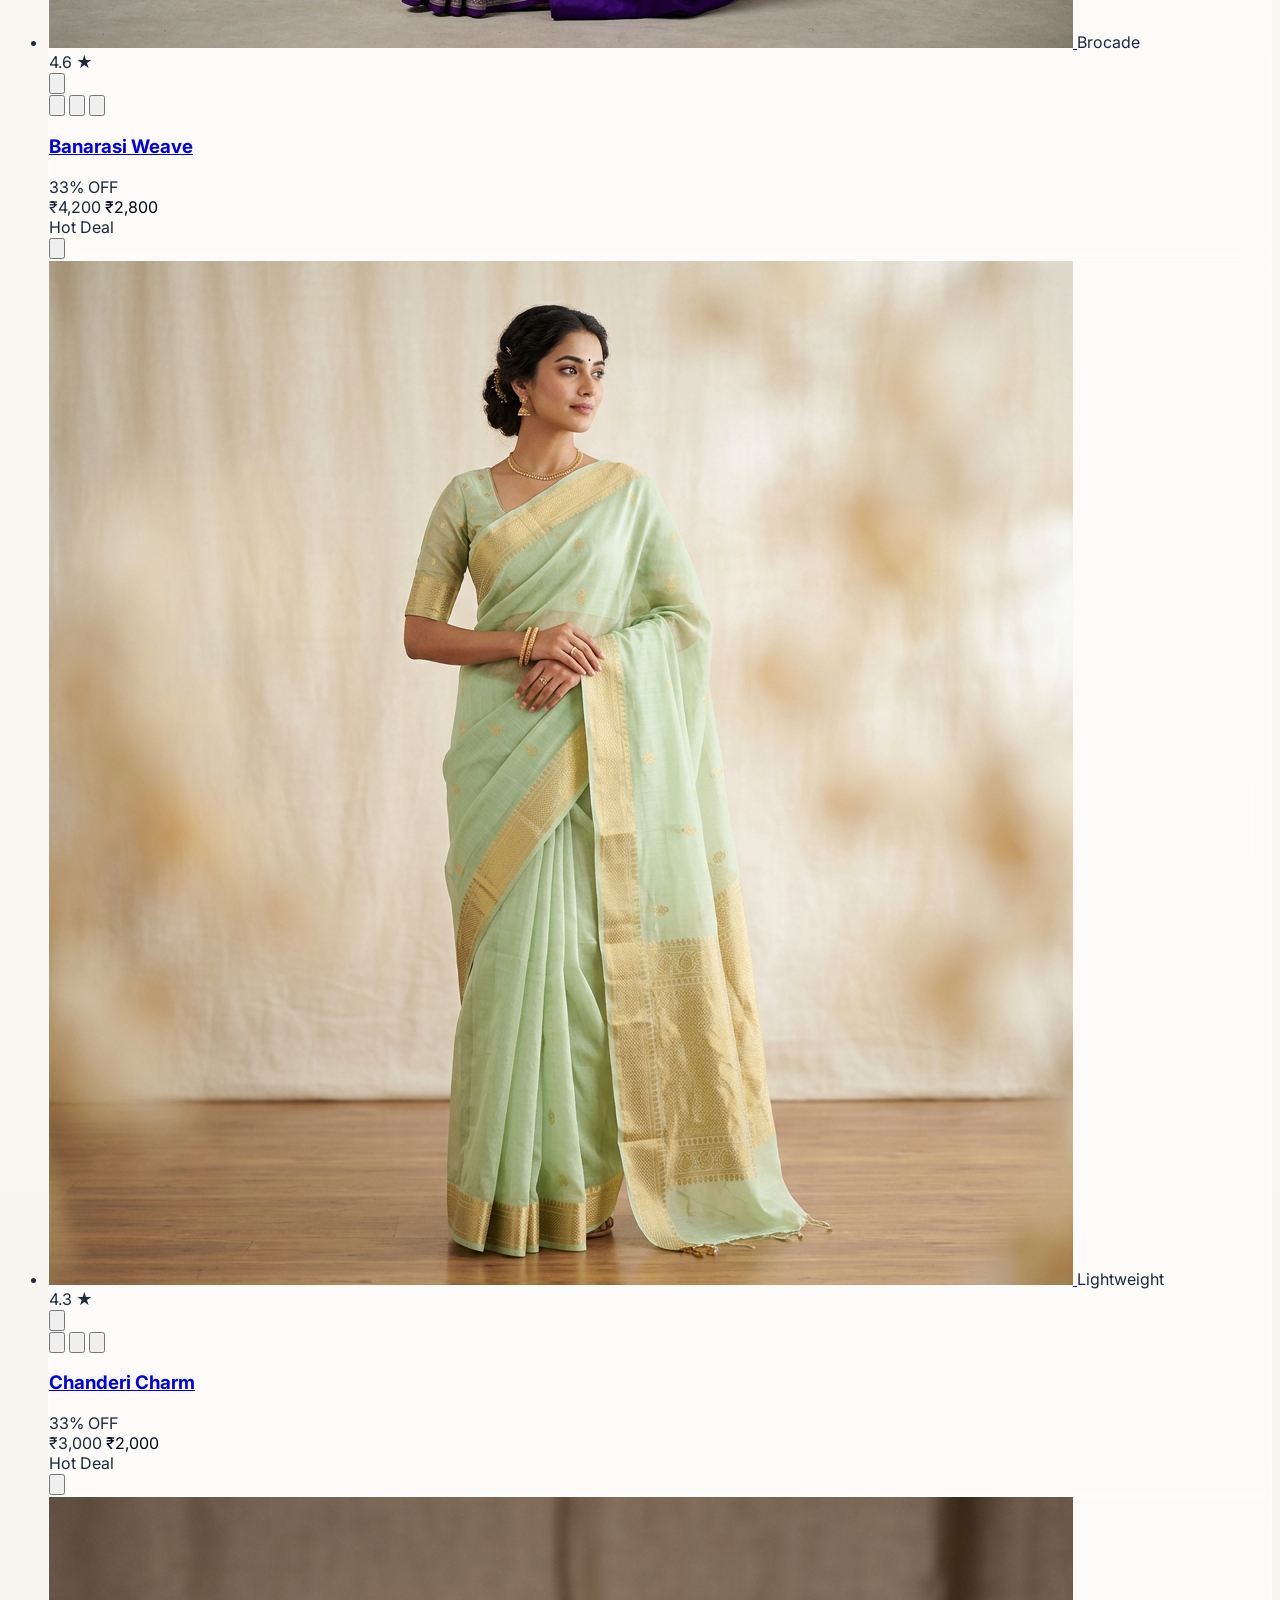
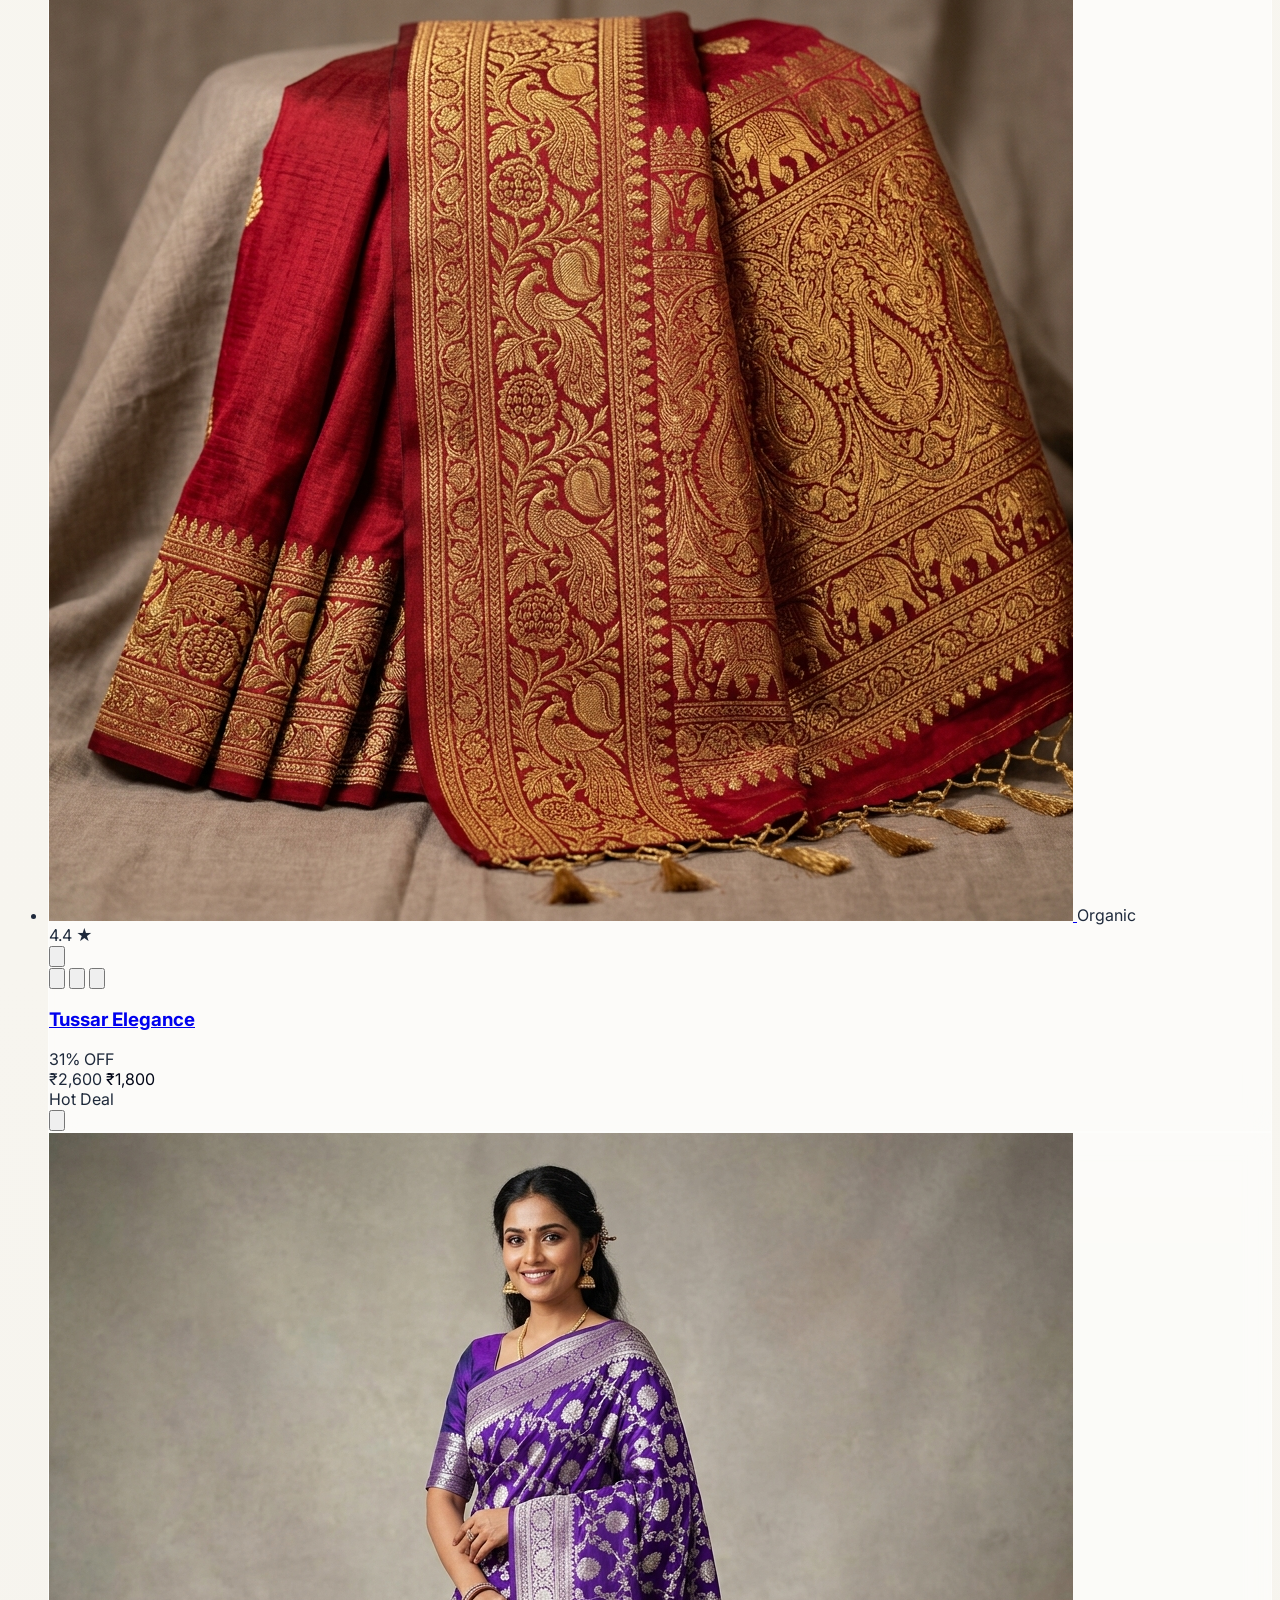
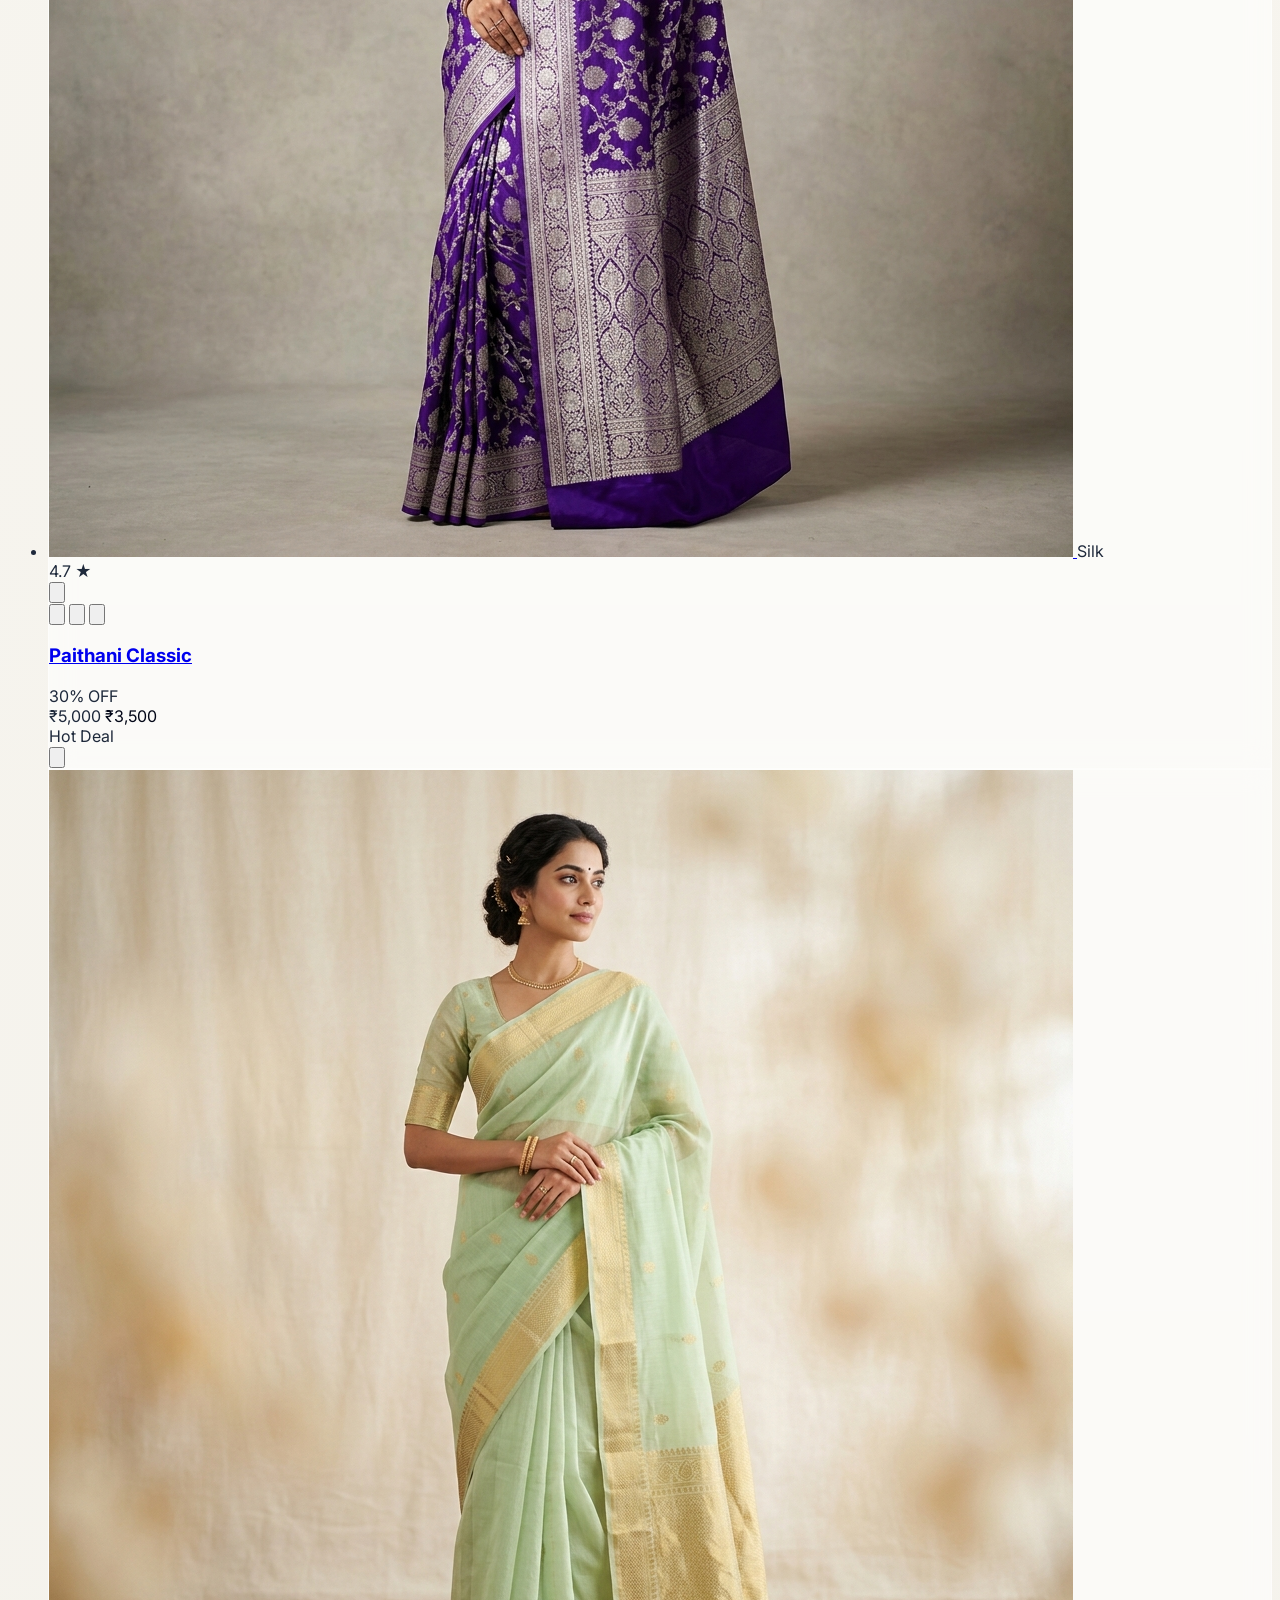
==== commit 945b9c9f: "feat: make navigation logo clickable to navigate back to home page across all pages" ====
--- a/index.html
+++ b/index.html
@@ -18,14 +18,14 @@
 <body class="min-h-dvh text-base font-normal text-slate-900 dark:text-slate-100 px-3.5 pt-3.5">
 
 	<nav class="flex items-center justify-between max-w-5xl mx-auto relative z-5 gap-4 mt-4 mb-4 px-2 sm:px-0">
-		<div
-			class="flex items-center gap-2 bg-white/90 dark:bg-[#0c1e44]/90 px-4 py-2.5 rounded-[9999px] glass shadow-md border border-white/20 dark:border-white/10 transition-colors duration-300 shrink-0">
+		<a href="index.html"
+			class="flex items-center gap-2 bg-white/90 dark:bg-[#0c1e44]/90 px-4 py-2.5 rounded-[9999px] glass shadow-md border border-white/20 dark:border-white/10 transition-colors duration-300 shrink-0 hover:no-underline">
 			<svg width="30" height="30" viewBox="0 0 40 40" fill="none" xmlns="http://www.w3.org/2000/svg">
 				<rect width="40" height="40" rx="20" fill="#F1BF0A" />
 				<path d="M20 8C20 8 12 15 12 22C12 26.4183 15.5817 30 20 30C24.4183 30 28 26.4183 28 22C28 15 20 8 20 8ZM20 27C17.2386 27 15 24.7614 15 22C15 18.5 18 14.5 20 12.2C22 14.5 25 18.5 25 22C25 24.7614 22.7614 27 20 27Z" fill="#0f1f41"/>
 			</svg>
 			<span class="font-anton select-none text-slate-800 dark:text-white text-base tracking-wider transition-colors duration-300">REENAT TRENDS</span>
-		</div>
+		</a>
 
 		<div
 			class="flex items-center justify-between gap-4 flex-1 bg-white/90 dark:bg-[#0c1e44]/90 text-slate-800 dark:text-white px-5 py-2 rounded-[9999px] glass shadow-md border border-white/20 dark:border-white/10 transition-colors duration-300">
@@ -140,7 +140,7 @@
 				</div>
 				<div class="hidden sm:block flex-1 rounded-b-4xl relative z-10"></div>
 				<div
-					class="hidden sm:flex items-center gap-3 bg-white/10 dark:bg-black/15 p-6 rounded-tl-4xl rounded-br-4xl relative glass">
+					class="flex items-center gap-3 bg-white/10 dark:bg-black/15 p-3.5 sm:p-6 rounded-tl-4xl rounded-br-4xl relative glass">
 					<button type="button" id="hero-prev" aria-label="Previous image"
 						class="flex items-center justify-center bg-[#F1BF0A] hover:bg-yellow-500 rounded-full p-2.5 text-slate-900 transition-transform hover:scale-105 active:scale-95 cursor-pointer shadow-md">
 						<svg xmlns="http://www.w3.org/2000/svg" fill="none" viewBox="0 0 24 24" stroke-width="2.5"
@@ -247,7 +247,7 @@
 	</footer>
 	<div id="toast-container"></div>
 	<script src='https://cdn.jsdelivr.net/npm/@tailwindcss/browser@4'></script>
-	<script src="./script.js"></script>
+	<script src="./script.js?v=2"></script>
 
 </body>
 
--- a/style.css
+++ b/style.css
@@ -265,45 +265,7 @@
     color: #f1bf0a !important;
 }
 
-/* Double-Tap Gold Heart Animation */
-@keyframes goldHeartPop {
-  0% {
-    transform: scale(0);
-    opacity: 0;
-  }
-  25% {
-    transform: scale(1.3);
-    opacity: 1;
-  }
-  50% {
-    transform: scale(0.9);
-    opacity: 1;
-  }
-  80% {
-    transform: scale(1.1);
-    opacity: 0.9;
-  }
-  100% {
-    transform: scale(1.5);
-    opacity: 0;
-  }
-}
-
-.gold-heart-animate {
-  animation: goldHeartPop 0.8s cubic-bezier(0.175, 0.885, 0.32, 1.275) forwards;
-  color: #F1BF0A !important;
-  filter: drop-shadow(0 0 15px rgba(241, 191, 10, 0.9));
-}
-
-.gold-heart-overlay {
-  position: absolute;
-  inset: 0;
-  display: flex;
-  align-items: center;
-  justify-content: center;
-  pointer-events: none;
-  z-index: 50;
-}
+
 
 /* Bottom Filtering Sheet Styles */
 #filter-sheet {
@@ -354,3 +316,38 @@
     gap: 8px !important;
   }
 }
+
+/* Footer Themes (High Contrast Readability) */
+html:not(.dark) footer {
+  color: #0f172a !important; /* Dark Slate for high contrast in light theme */
+}
+html:not(.dark) footer a {
+  color: #0f172a !important; /* Dark Slate/Black for links */
+}
+html:not(.dark) footer a:hover {
+  color: #183fad !important; /* Dark Blue hover interaction */
+}
+html:not(.dark) footer p {
+  color: #334155 !important; /* Readable dark gray for copyright text */
+}
+html:not(.dark) footer div.border-t {
+  border-color: rgba(15, 23, 42, 0.18) !important; /* Subtle dark border line */
+}
+
+/* Dark Mode Footer rules */
+.dark footer {
+  color: #f1f5f9 !important;
+}
+.dark footer a {
+  color: #F1BF0A !important; /* Yellow for links and icons */
+}
+.dark footer a:hover {
+  color: #ffffff !important; /* White on hover */
+}
+.dark footer p {
+  color: rgba(241, 245, 249, 0.6) !important; /* Light gray for copyright */
+}
+.dark footer div.border-t {
+  border-color: rgba(255, 255, 255, 0.15) !important; /* Subtle light border line */
+}
+
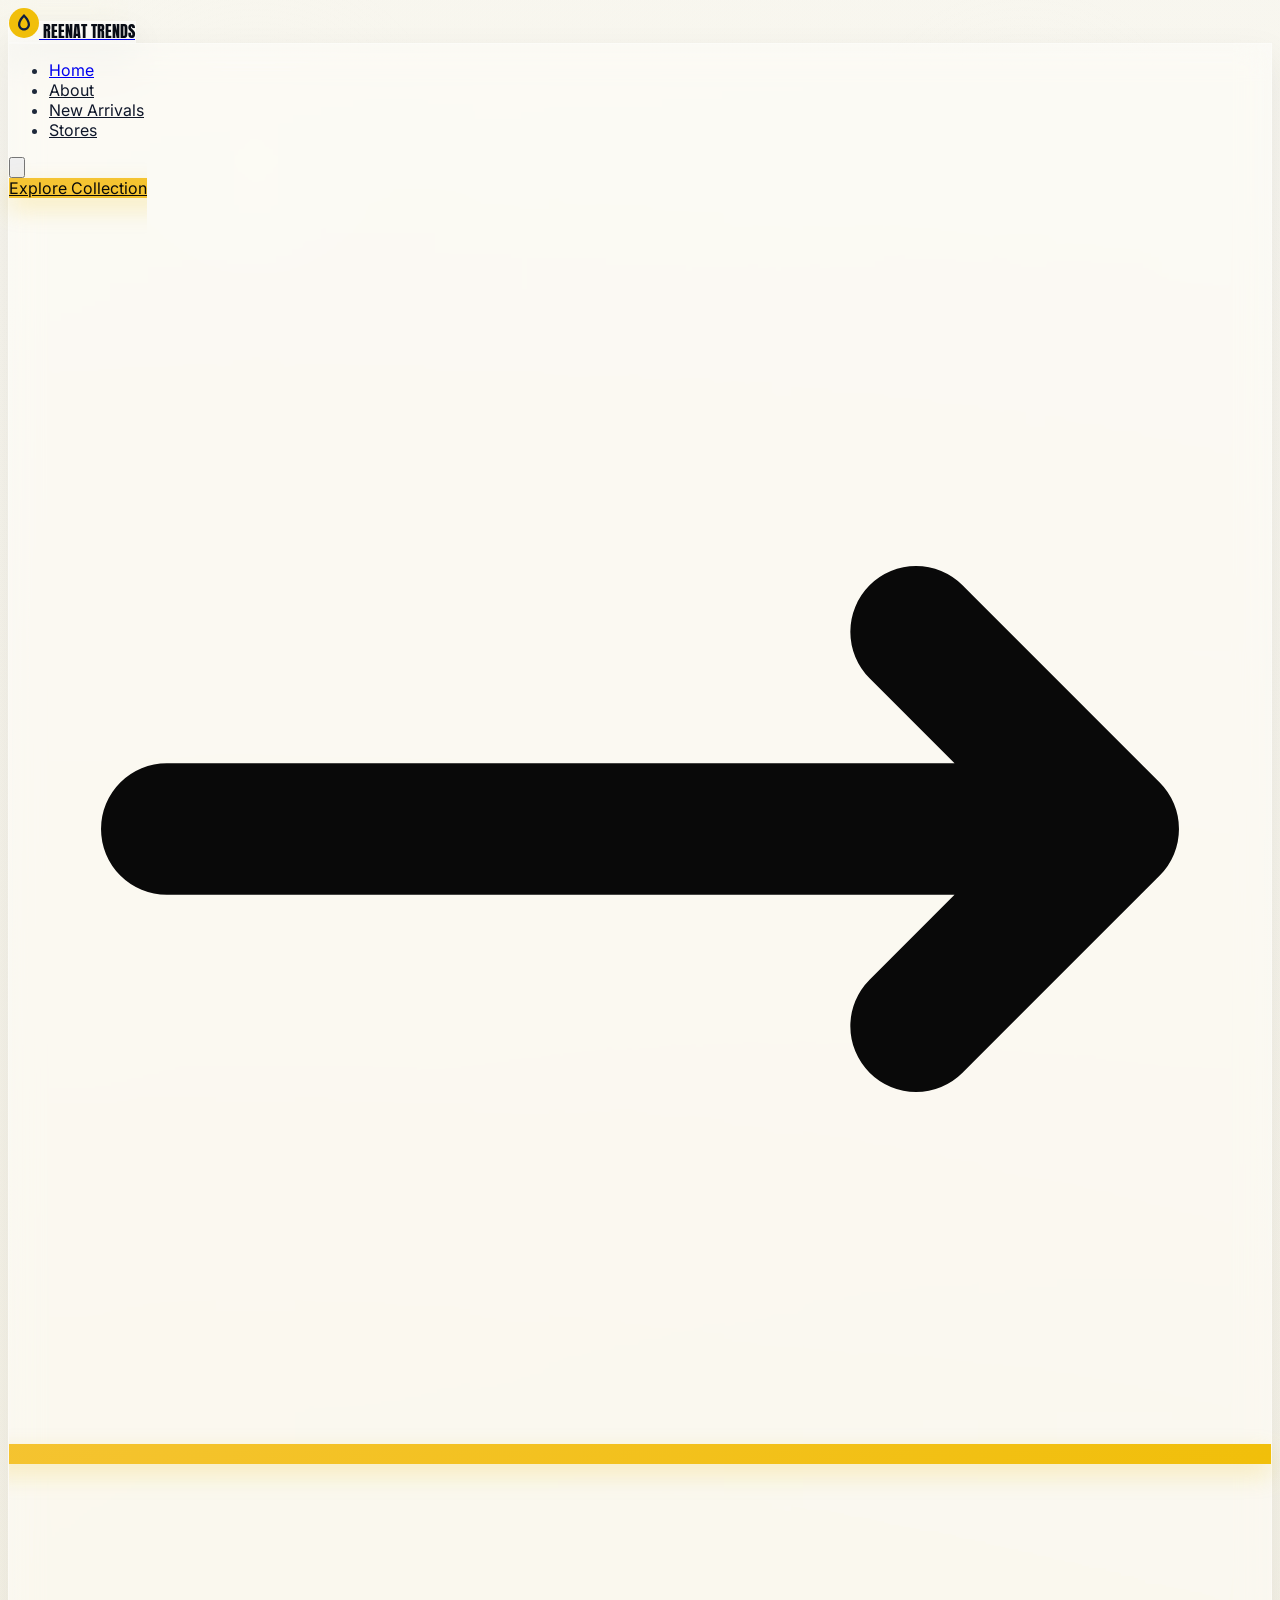
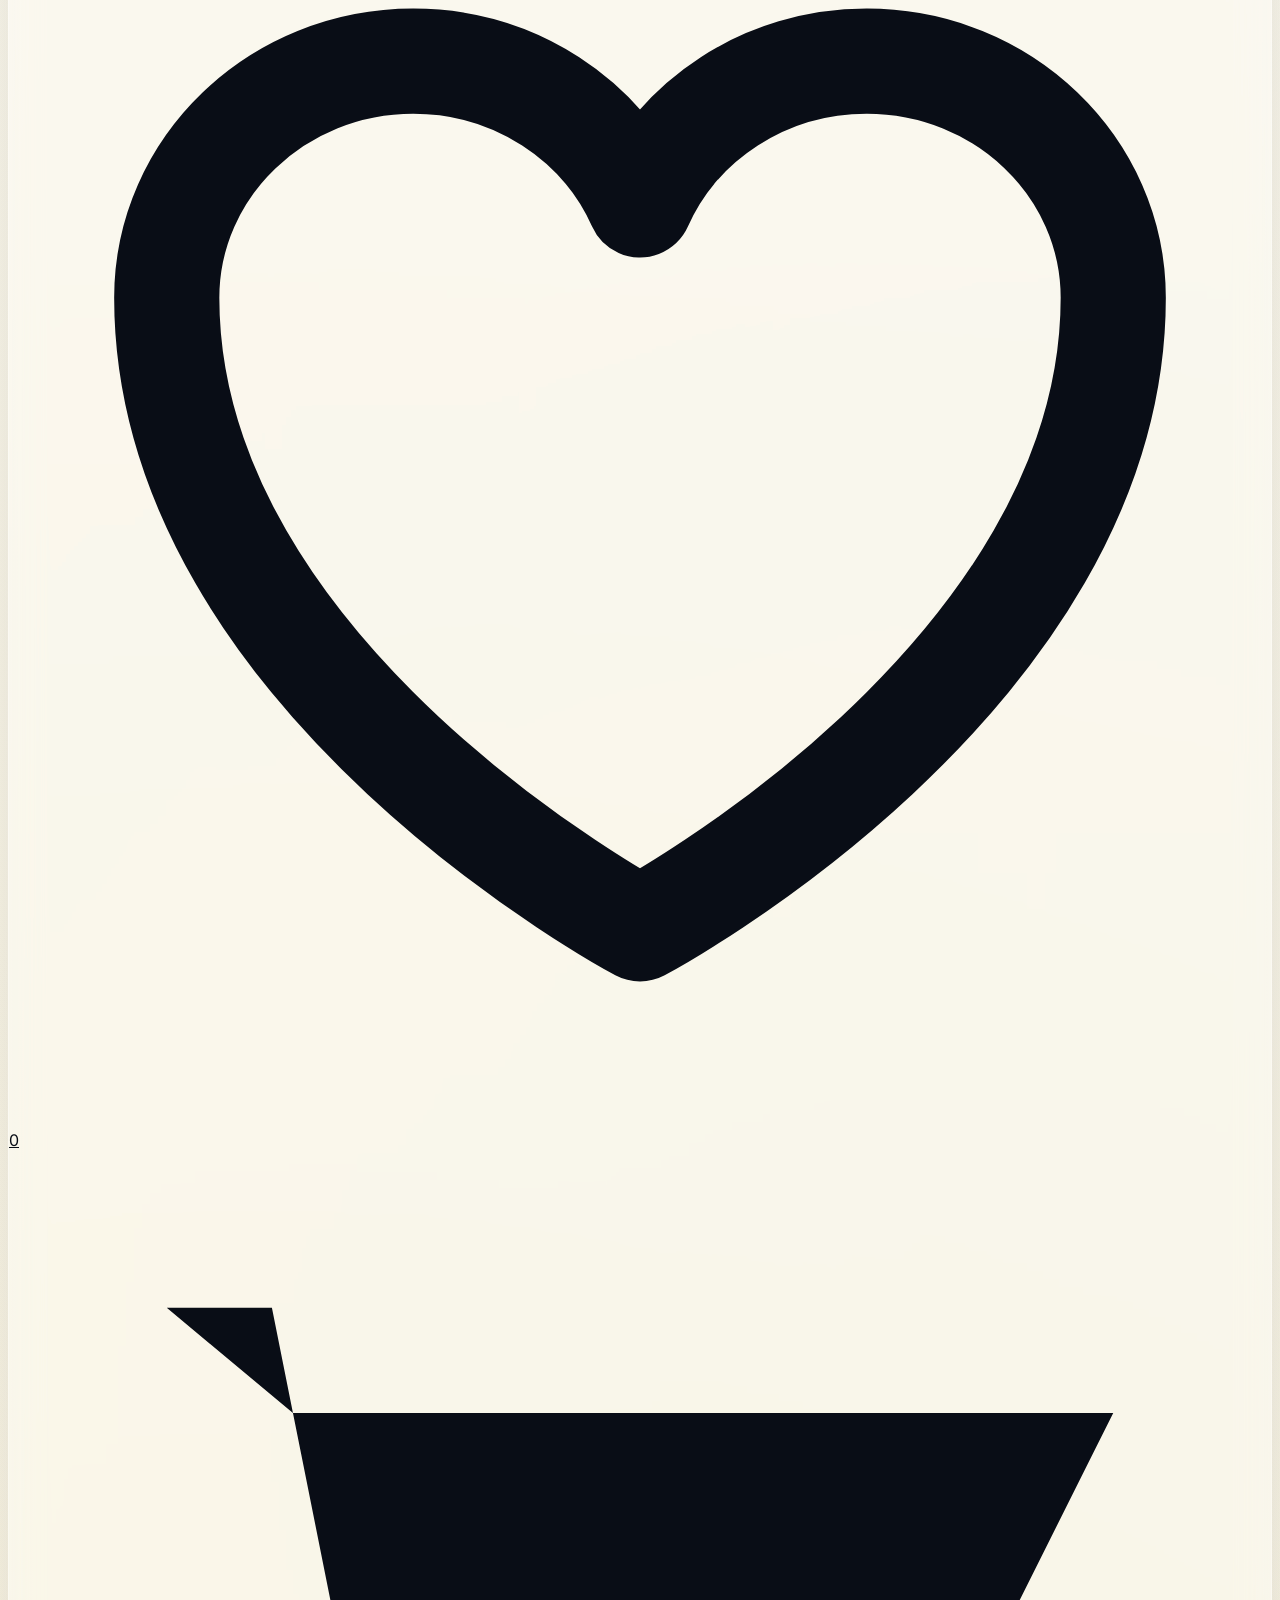
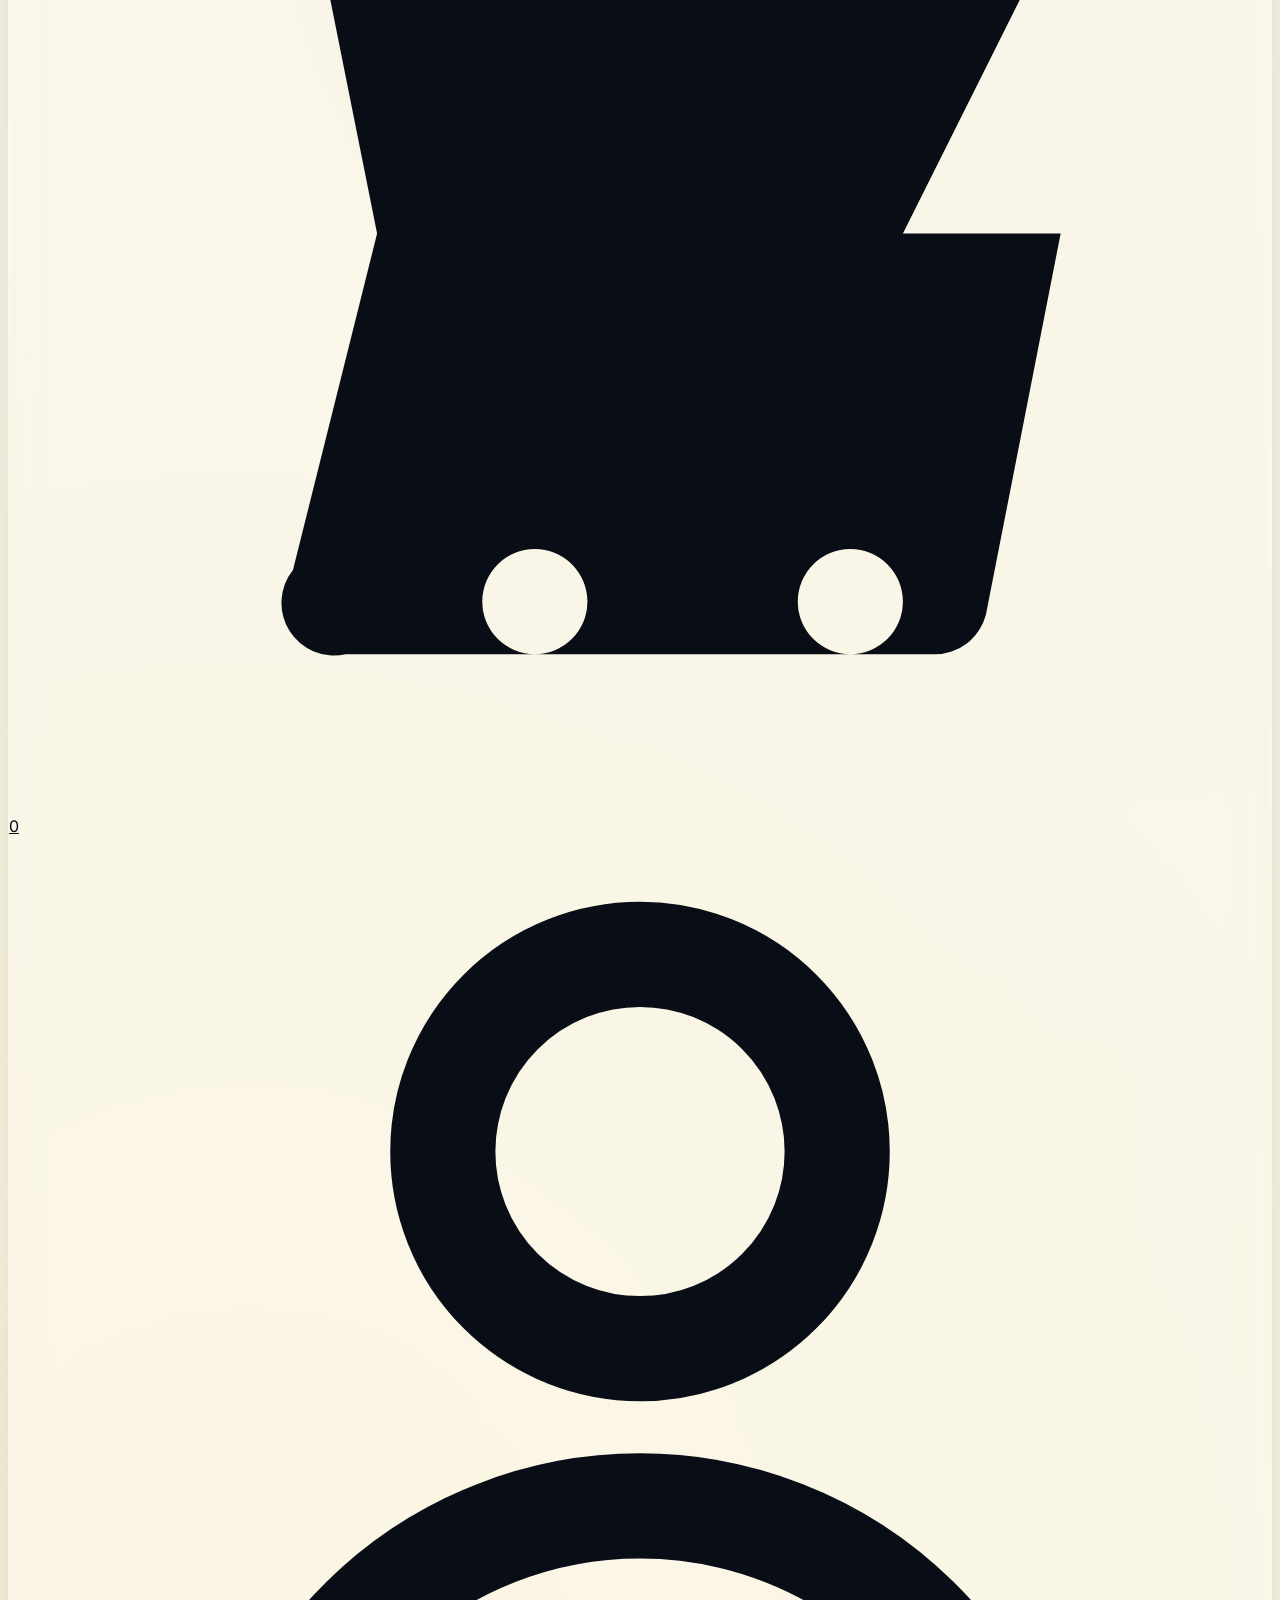
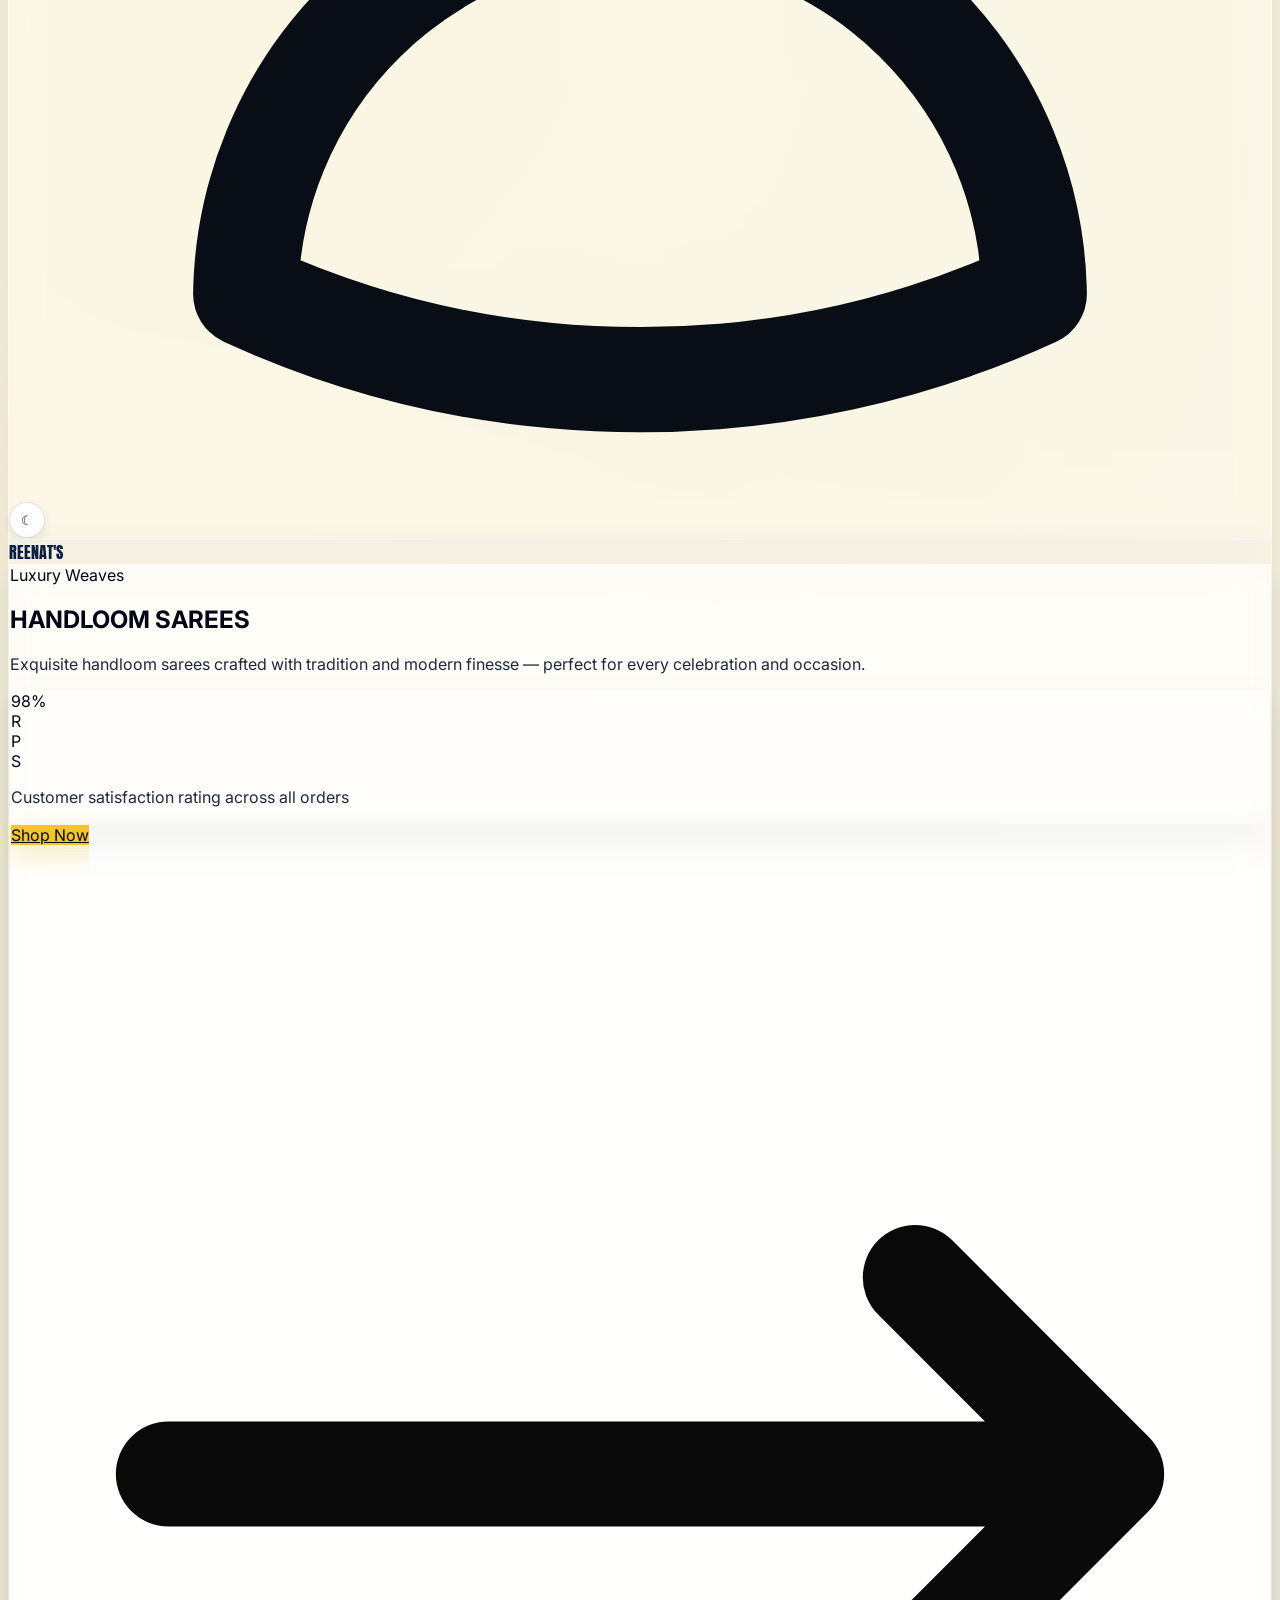
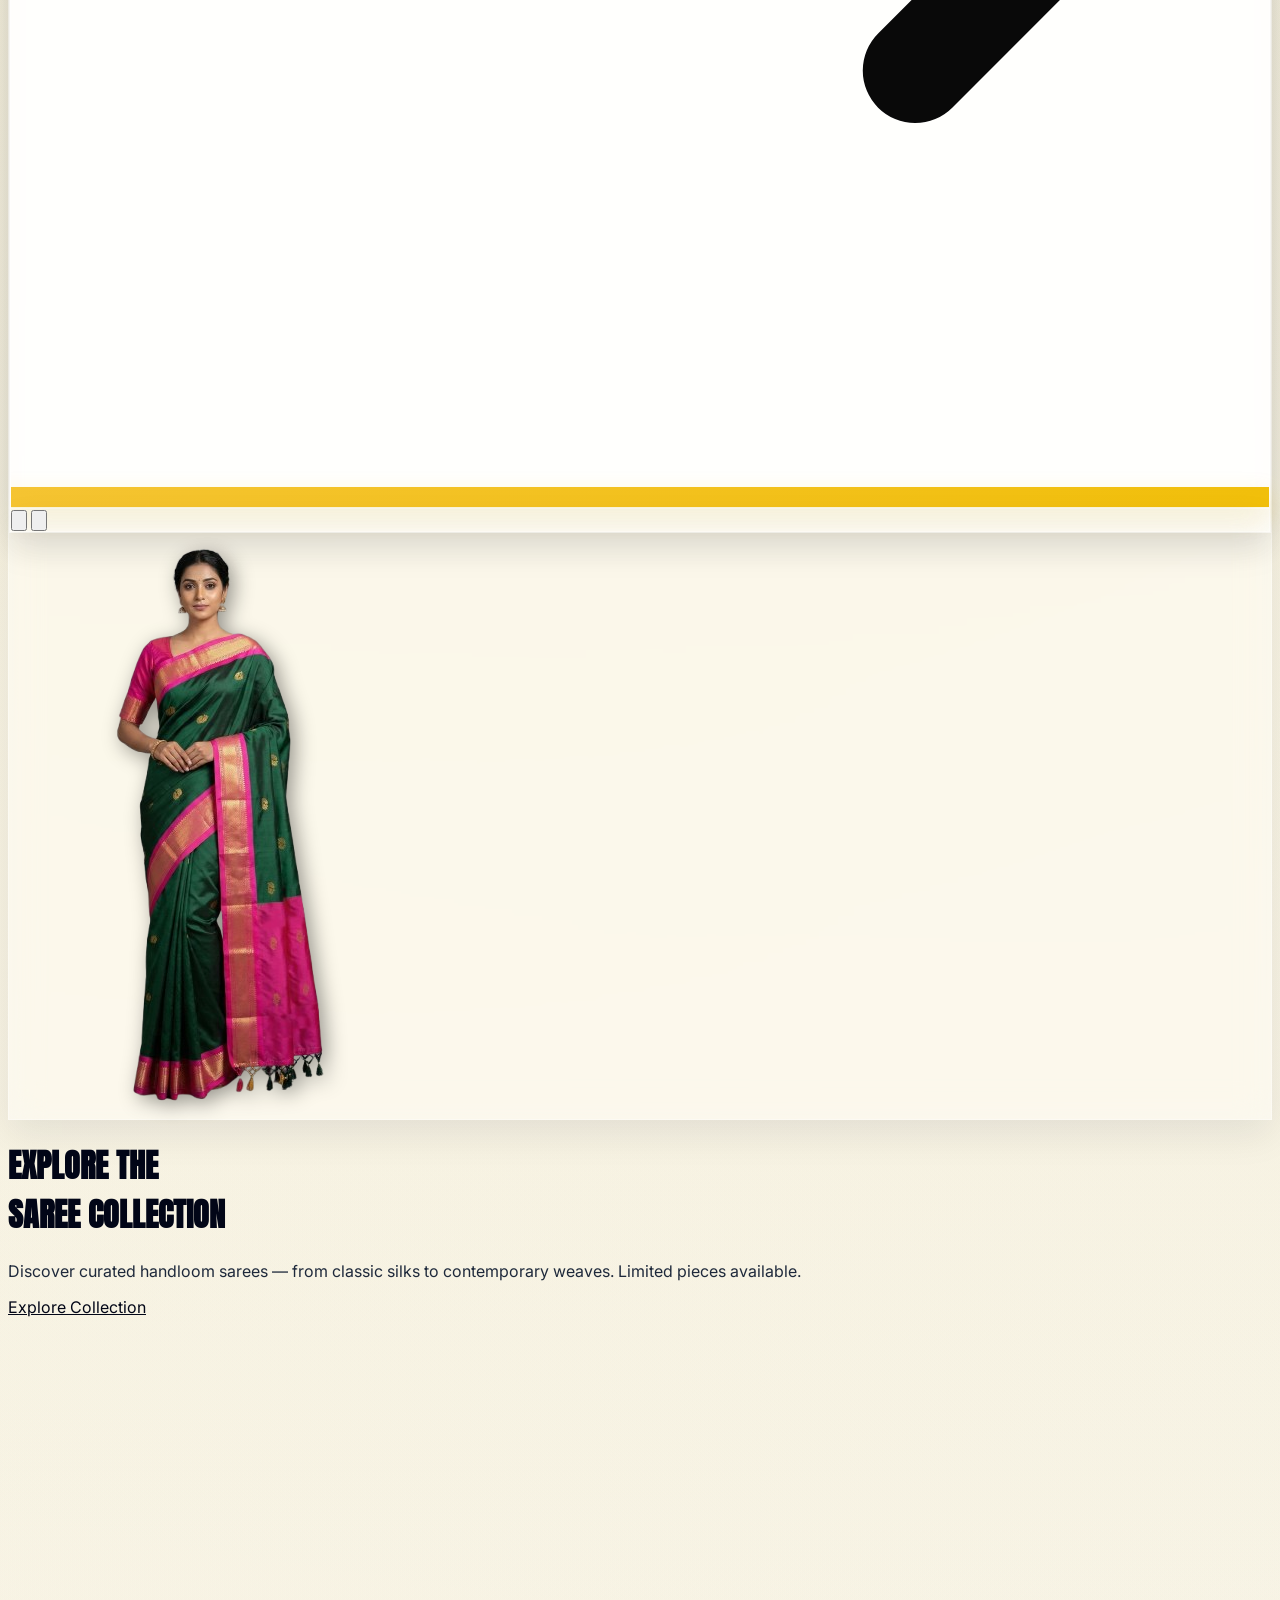
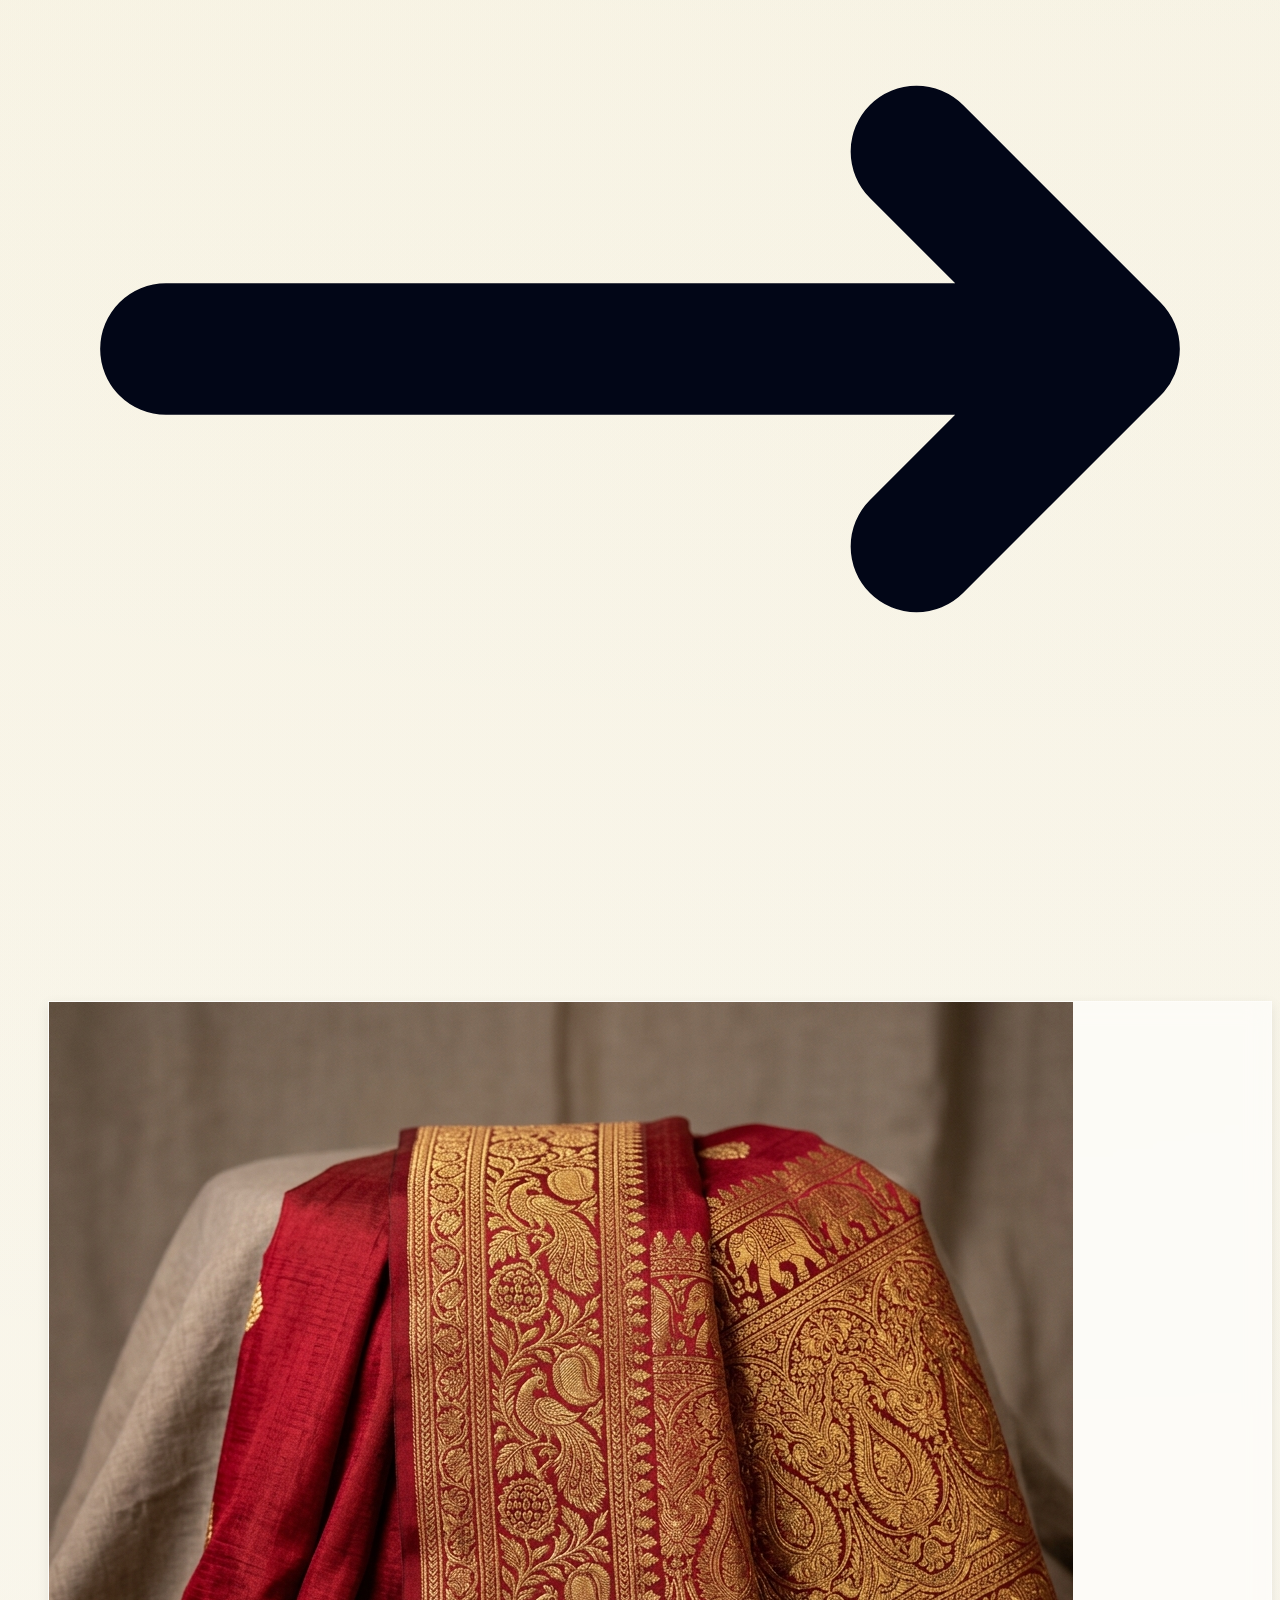
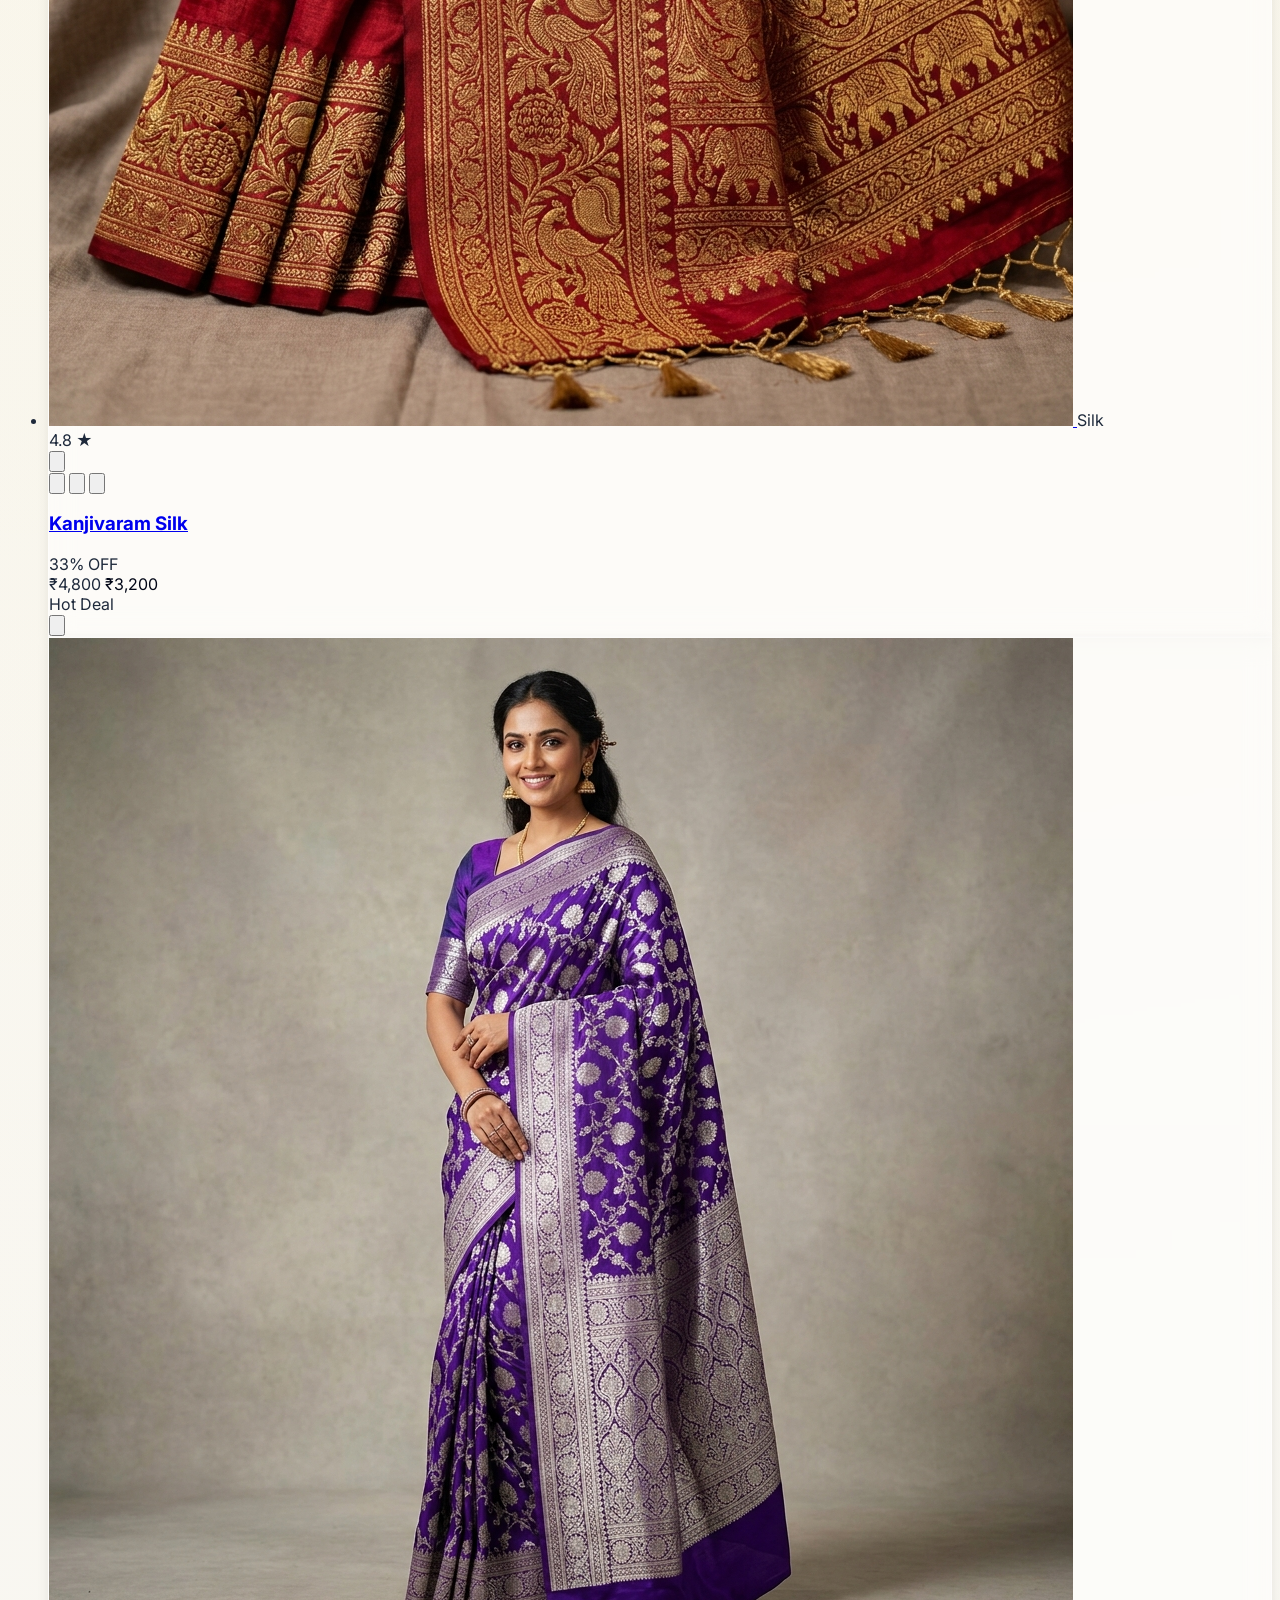
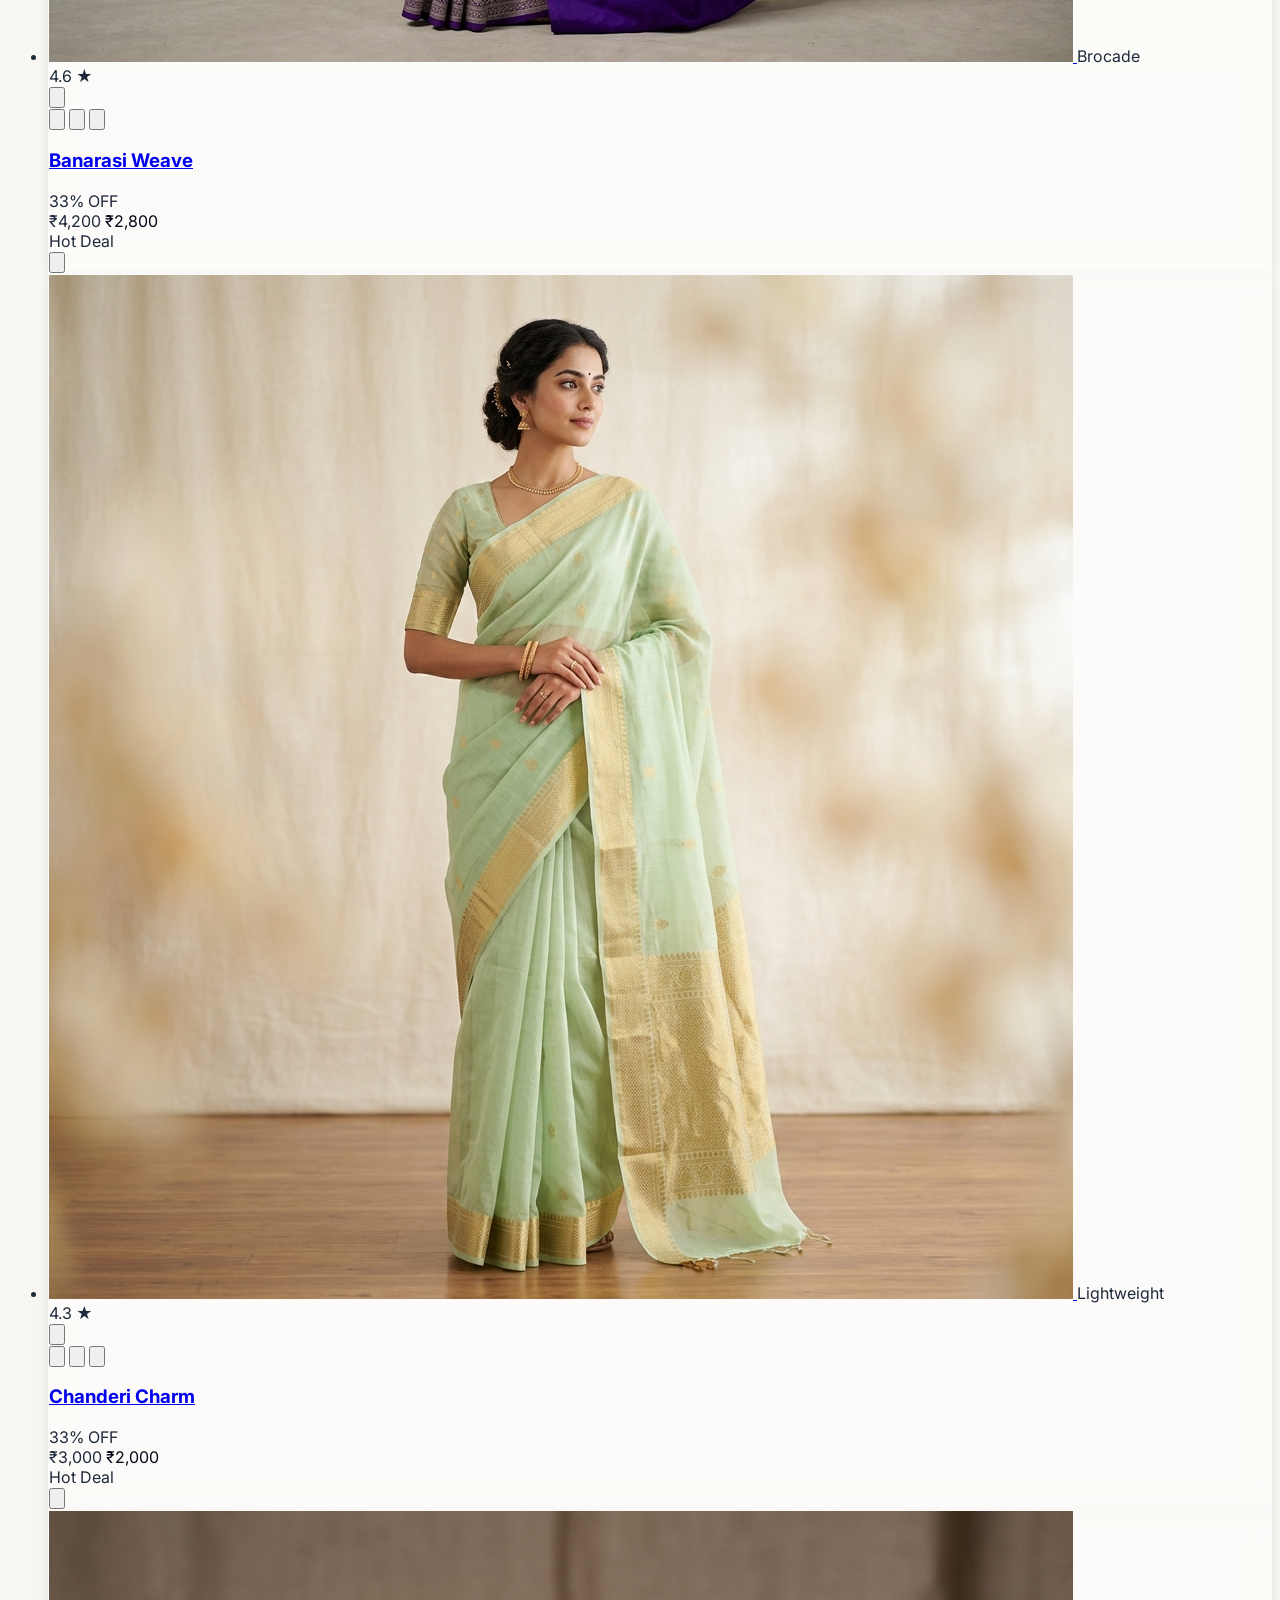
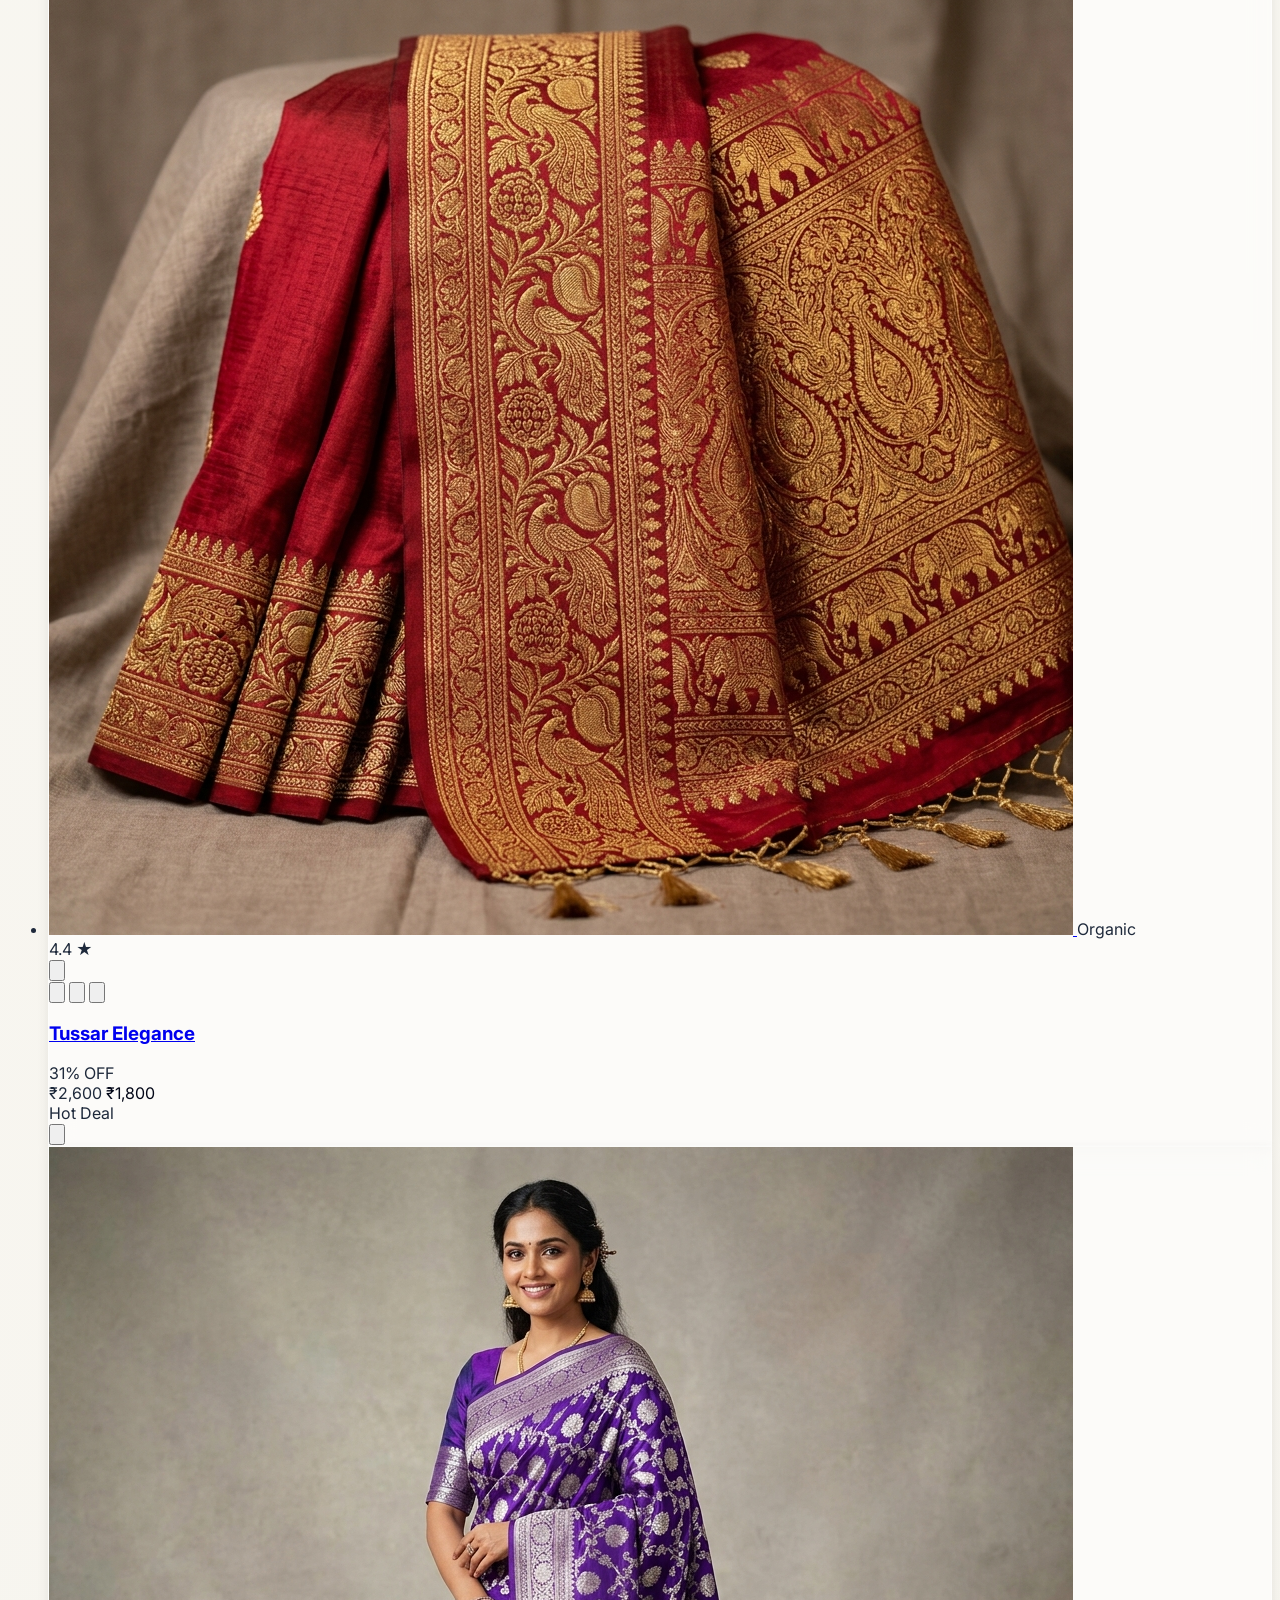
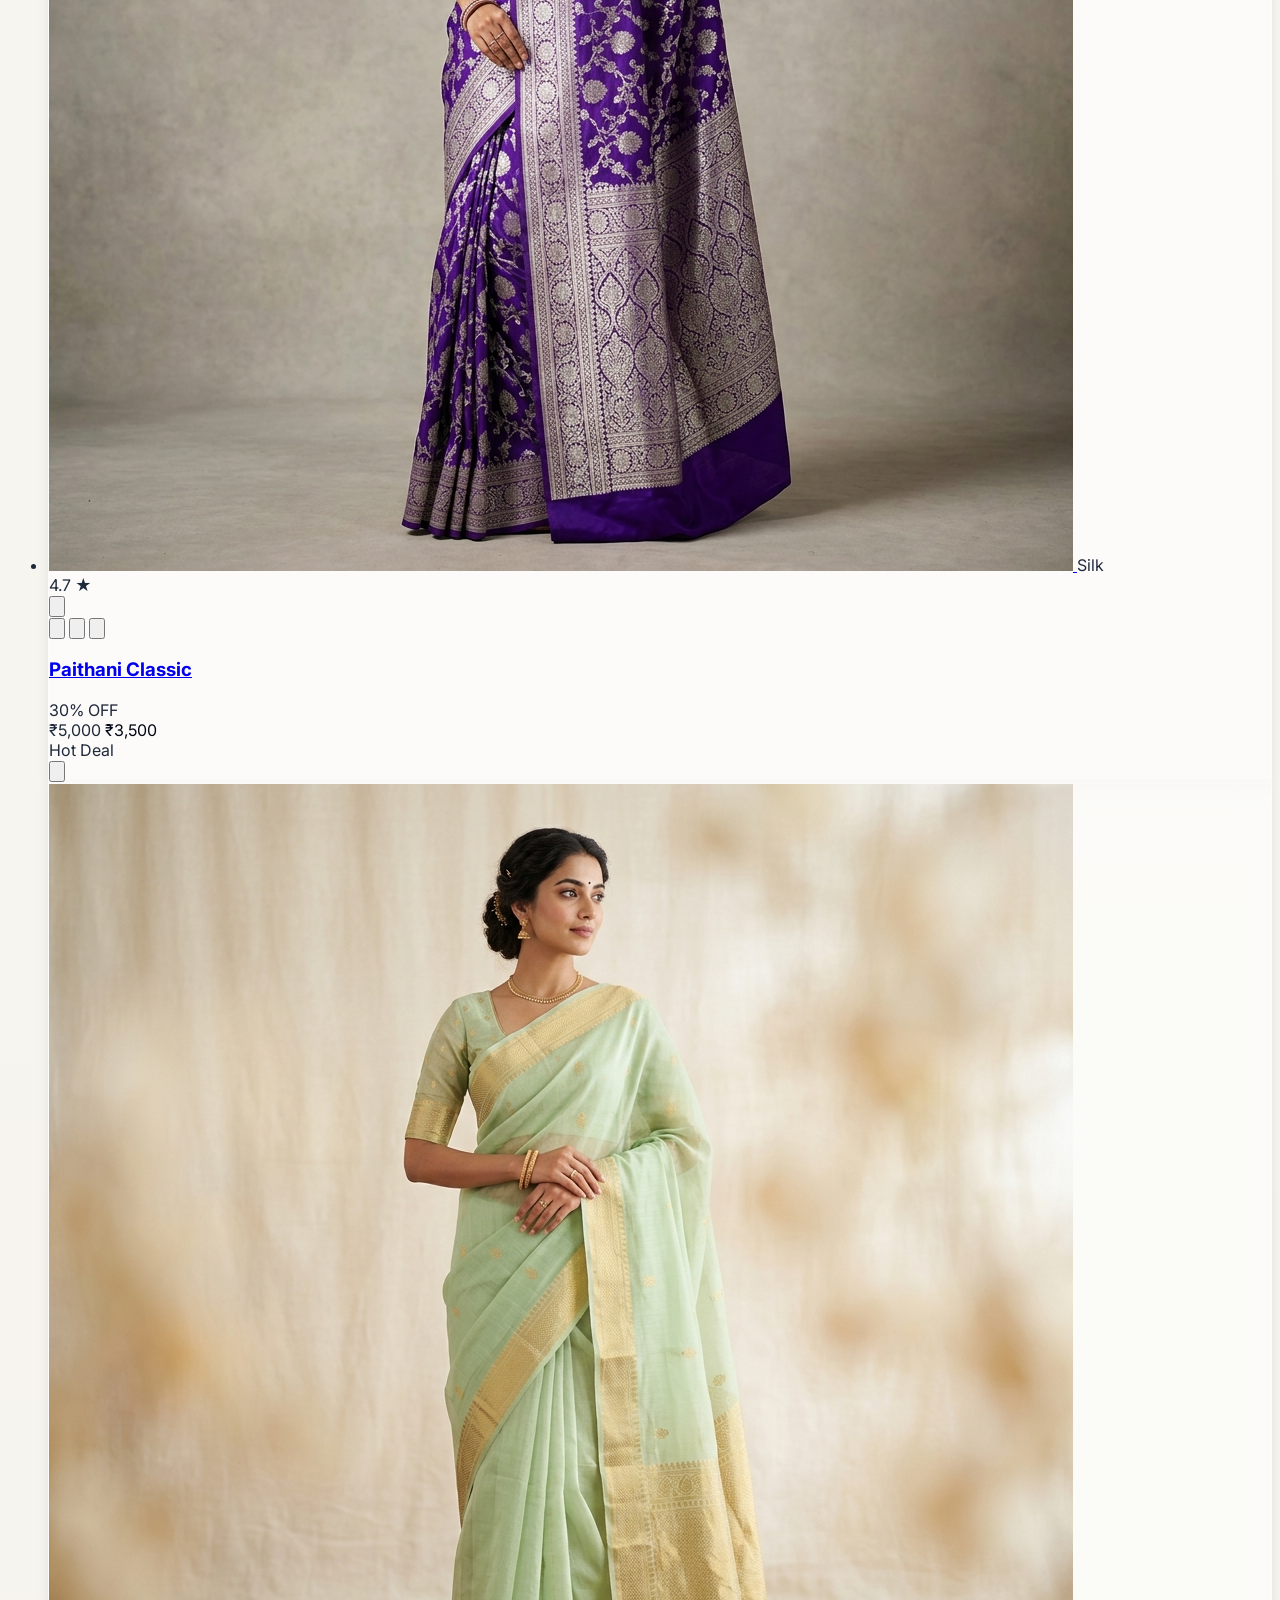
==== commit 2e4cfac8: "Enhance card elevation, style Hot Deal badges, round theme toggle, add floating nav, and clean foote" ====
--- a/index.html
+++ b/index.html
@@ -48,7 +48,7 @@
 
 			<div class="flex items-center gap-4">
 				<a href="new-arrivals.html"
-					class="hidden min-[480px]:flex items-center gap-2 btn-primary rounded-full py-1.5 px-4 text-sm whitespace-nowrap transition-transform duration-300 hover:scale-105 shadow-sm font-semibold">
+					class="hidden sm:flex items-center gap-2 btn-primary rounded-full py-1.5 px-4 text-sm whitespace-nowrap transition-transform duration-300 hover:scale-105 shadow-sm font-semibold">
 					<span>Explore Collection</span>
 					<svg xmlns="http://www.w3.org/2000/svg" fill="none" viewBox="0 0 24 24" stroke-width="2.5"
 						stroke="currentColor" class="size-4">
@@ -93,7 +93,7 @@
 				</a>
 
 				<button id="theme-toggle" aria-label="Toggle theme"
-					class="hidden min-[480px]:inline-flex items-center justify-center p-2.5 rounded-full bg-black/5 hover:bg-black/10 dark:bg-white/10 dark:hover:bg-white/20 text-slate-800 dark:text-white border border-slate-200 dark:border-white/15 transition-colors duration-200 cursor-pointer size-9 text-sm">☾</button>
+					class="inline-flex items-center justify-center p-2.5 rounded-full bg-black/5 hover:bg-black/10 dark:bg-white/10 dark:hover:bg-white/20 text-slate-800 dark:text-white border border-slate-200 dark:border-white/15 transition-colors duration-200 cursor-pointer size-9 text-sm">☾</button>
 			</div>
 		</div>
 	</nav>
@@ -196,7 +196,6 @@
 			<a href="about.html" class="hover:text-[#F1BF0A] transition-colors">About</a>
 			<a href="new-arrivals.html" class="hover:text-[#F1BF0A] transition-colors">Collection</a>
 			<a href="stores.html" class="hover:text-[#F1BF0A] transition-colors">Stores</a>
-			<a href="cms.html" class="hover:text-[#F1BF0A] transition-colors">CMS Console</a>
 		</nav>
 
 		<div class="mt-10 border-t border-white/30 pt-4 md:flex md:items-center md:justify-between">
--- a/style.css
+++ b/style.css
@@ -88,12 +88,13 @@
 .product-card {
 	background: rgba(255, 255, 255, 0.6) !important;
 	border: 1px solid rgba(255, 255, 255, 0.4) !important;
+	box-shadow: 0 4px 12px rgba(0, 0, 0, 0.08) !important;
 	backdrop-filter: blur(12px);
 	transition: all 0.3s cubic-bezier(0.4, 0, 0.2, 1);
 }
 .product-card:hover {
 	transform: translateY(-6px);
-	box-shadow: 0 20px 40px rgba(16, 24, 40, 0.08);
+	box-shadow: 0 20px 40px rgba(16, 24, 40, 0.08) !important;
 	background: rgba(255, 255, 255, 0.8) !important;
 	border-color: rgba(255, 255, 255, 0.6) !important;
 }
@@ -115,11 +116,12 @@
 .dark .product-card {
 	background: rgba(10, 18, 38, 0.6) !important;
 	border-color: rgba(255, 255, 255, 0.06) !important;
+	box-shadow: 0 4px 12px rgba(0, 0, 0, 0.3) !important;
 }
 .dark .product-card:hover {
 	background: rgba(12, 22, 47, 0.8) !important;
 	border-color: rgba(255, 255, 255, 0.12) !important;
-	box-shadow: 0 20px 40px rgba(0, 0, 0, 0.3);
+	box-shadow: 0 20px 40px rgba(0, 0, 0, 0.4) !important;
 }
 .dark .btn-secondary {
 	background: rgba(255, 255, 255, 0.08);
@@ -351,3 +353,42 @@
   border-color: rgba(255, 255, 255, 0.15) !important; /* Subtle light border line */
 }
 
+/* Theme Toggle Button Styling & Shadow */
+#theme-toggle {
+  width: 36px !important;
+  height: 36px !important;
+  border-radius: 9999px !important;
+  display: inline-flex !important;
+  align-items: center !important;
+  justify-content: center !important;
+  flex-shrink: 0 !important;
+  background: #ffffff !important;
+  color: #0f172a !important;
+  border: 1px solid rgba(15, 23, 42, 0.12) !important;
+  box-shadow: 0 4px 10px rgba(0, 0, 0, 0.08) !important;
+  transition: all 0.2s ease-in-out !important;
+}
+
+#theme-toggle:hover {
+  background: #f8fafc !important;
+  box-shadow: 0 4px 12px rgba(0, 0, 0, 0.15) !important;
+  transform: scale(1.05) !important;
+}
+
+#theme-toggle:active {
+  transform: scale(0.95) !important;
+}
+
+/* Dark theme toggle style */
+.dark #theme-toggle {
+  background: rgba(255, 255, 255, 0.08) !important;
+  color: #ffffff !important;
+  border: 1px solid rgba(255, 255, 255, 0.15) !important;
+  box-shadow: 0 4px 10px rgba(0, 0, 0, 0.4) !important;
+}
+
+.dark #theme-toggle:hover {
+  background: rgba(255, 255, 255, 0.15) !important;
+  box-shadow: 0 4px 12px rgba(0, 0, 0, 0.5) !important;
+}
+
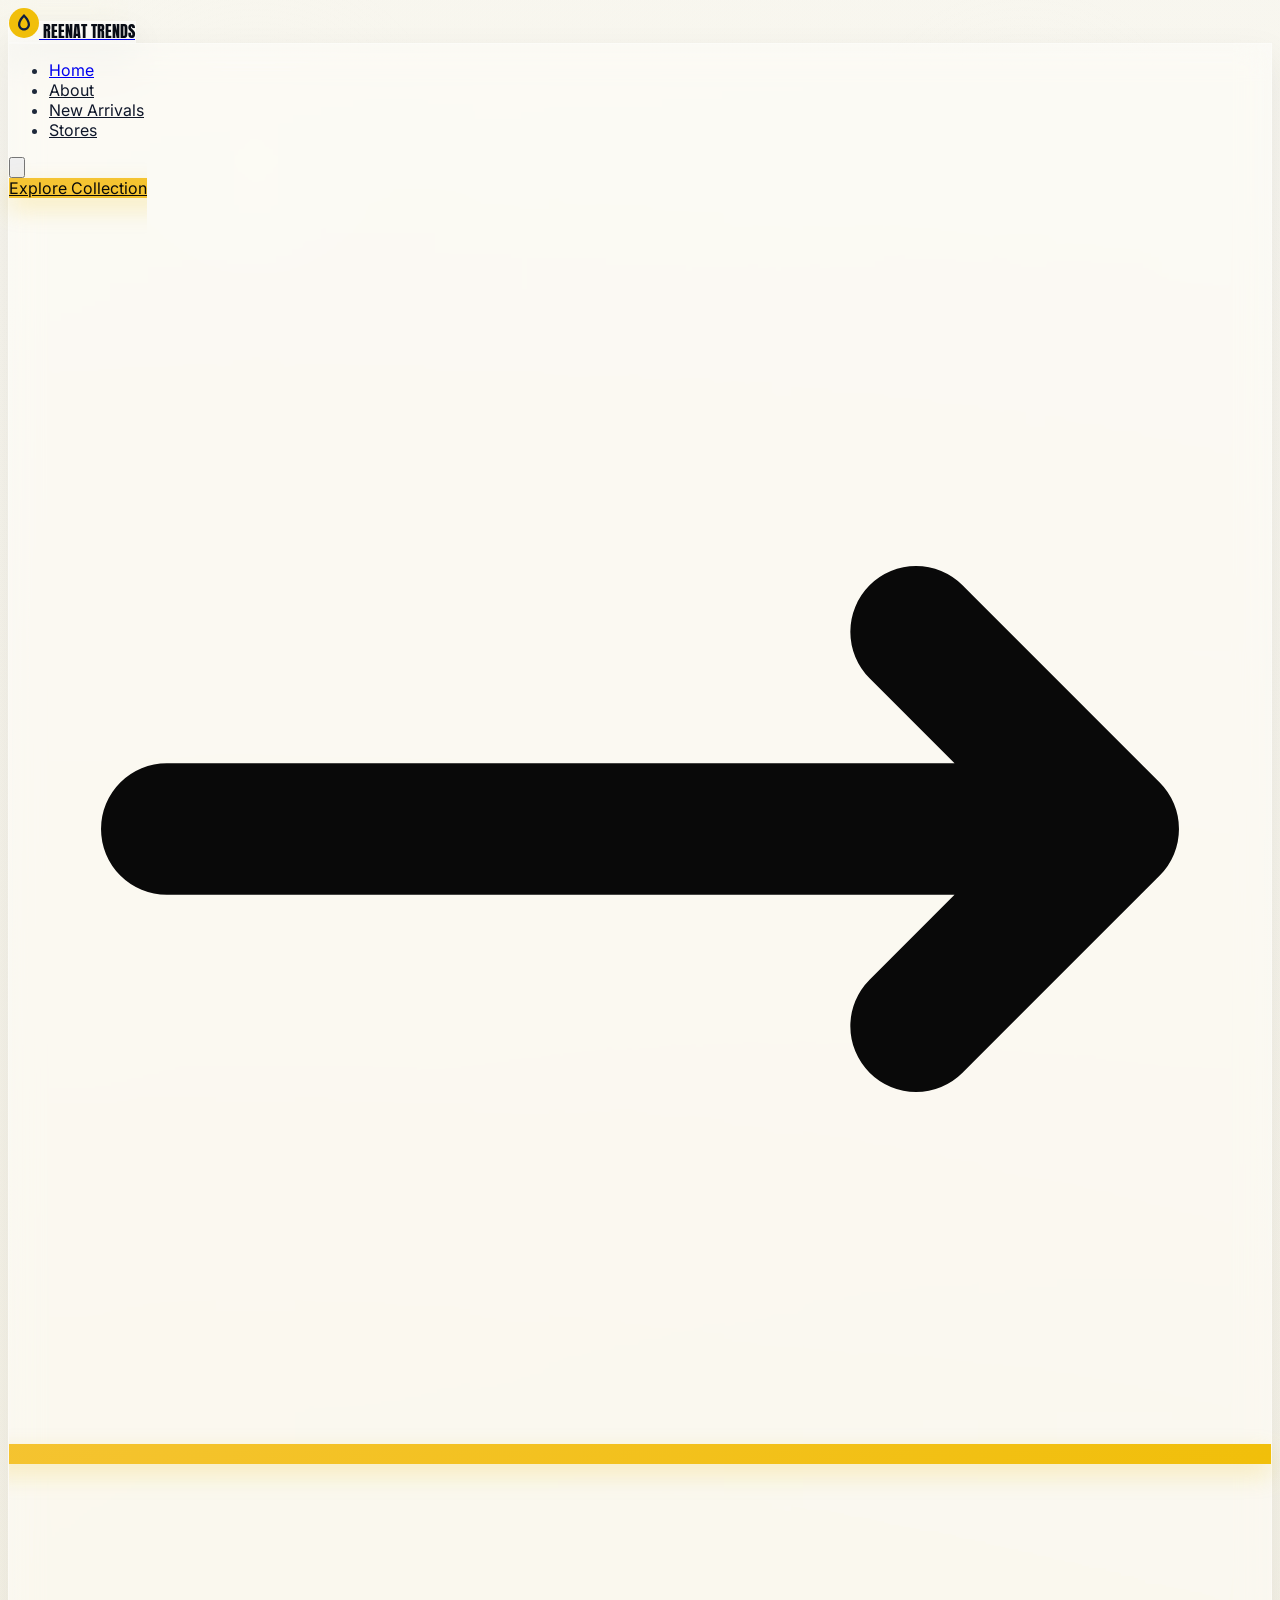
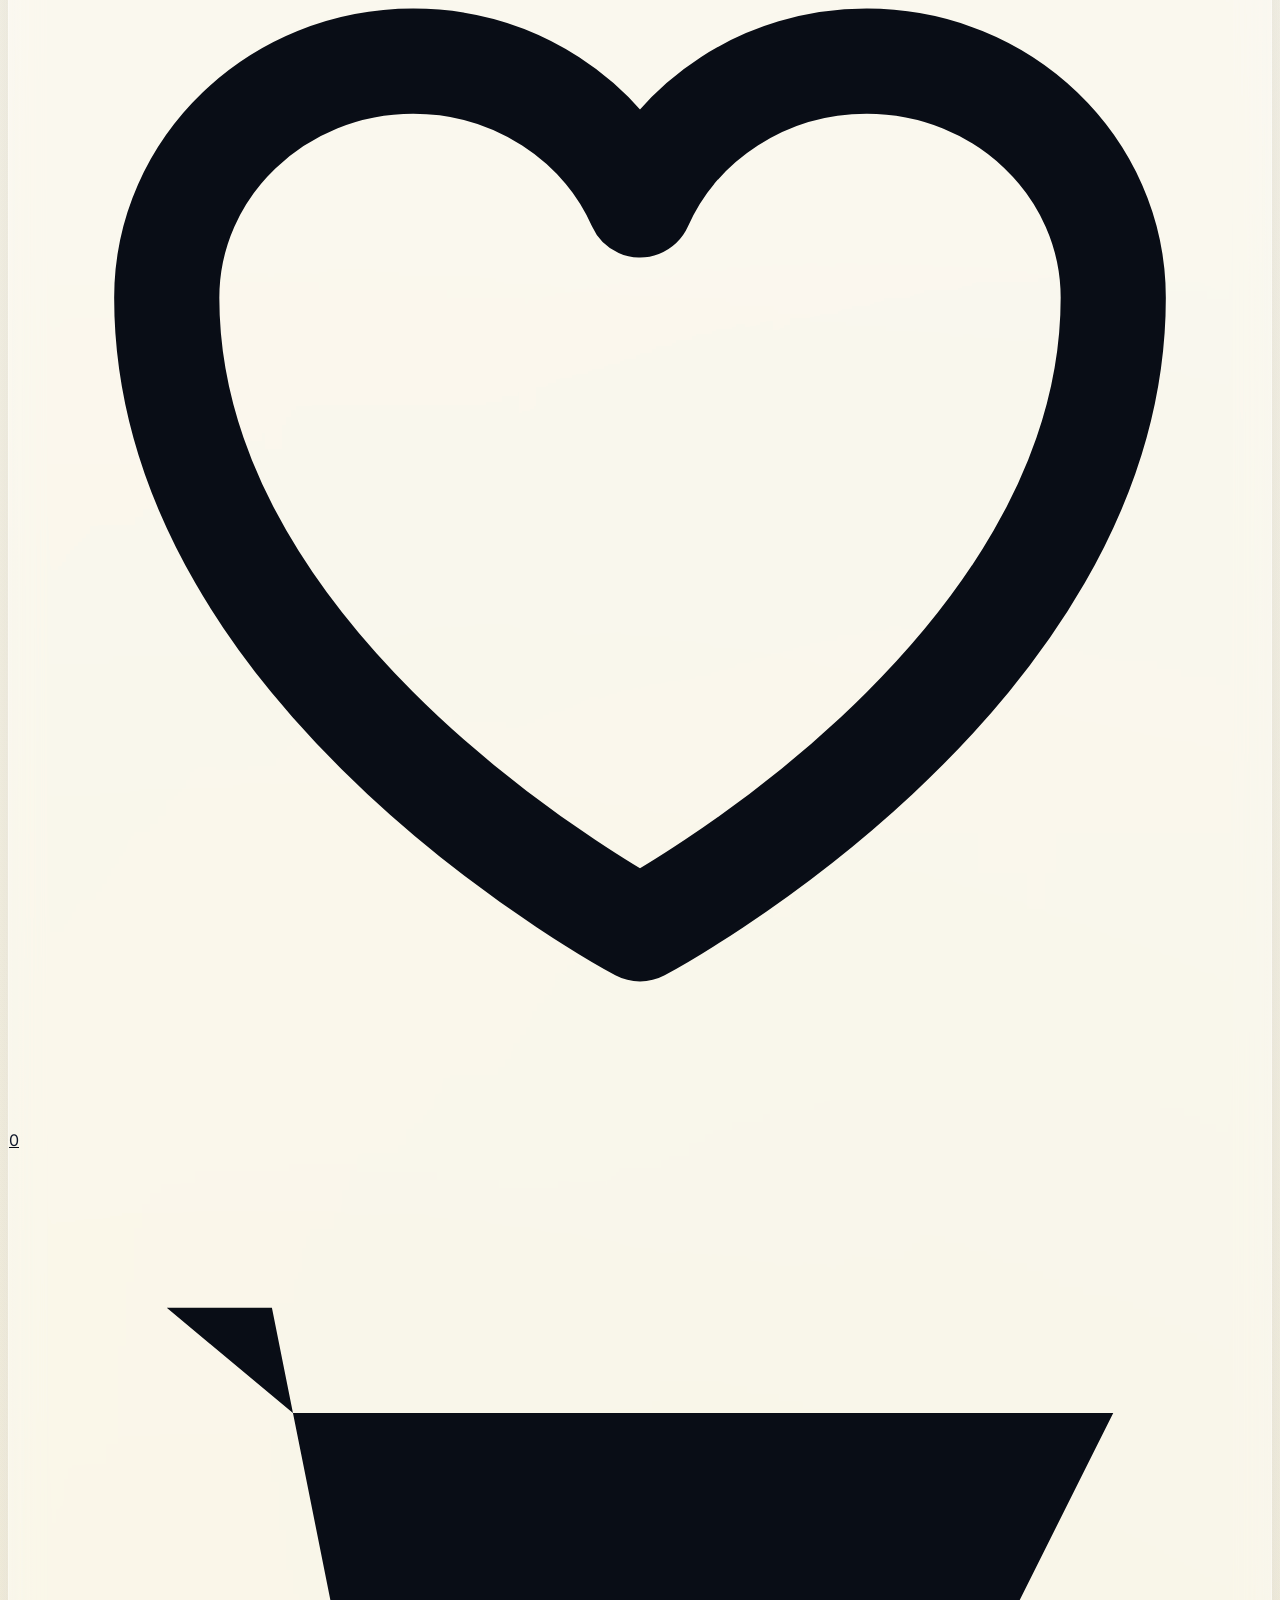
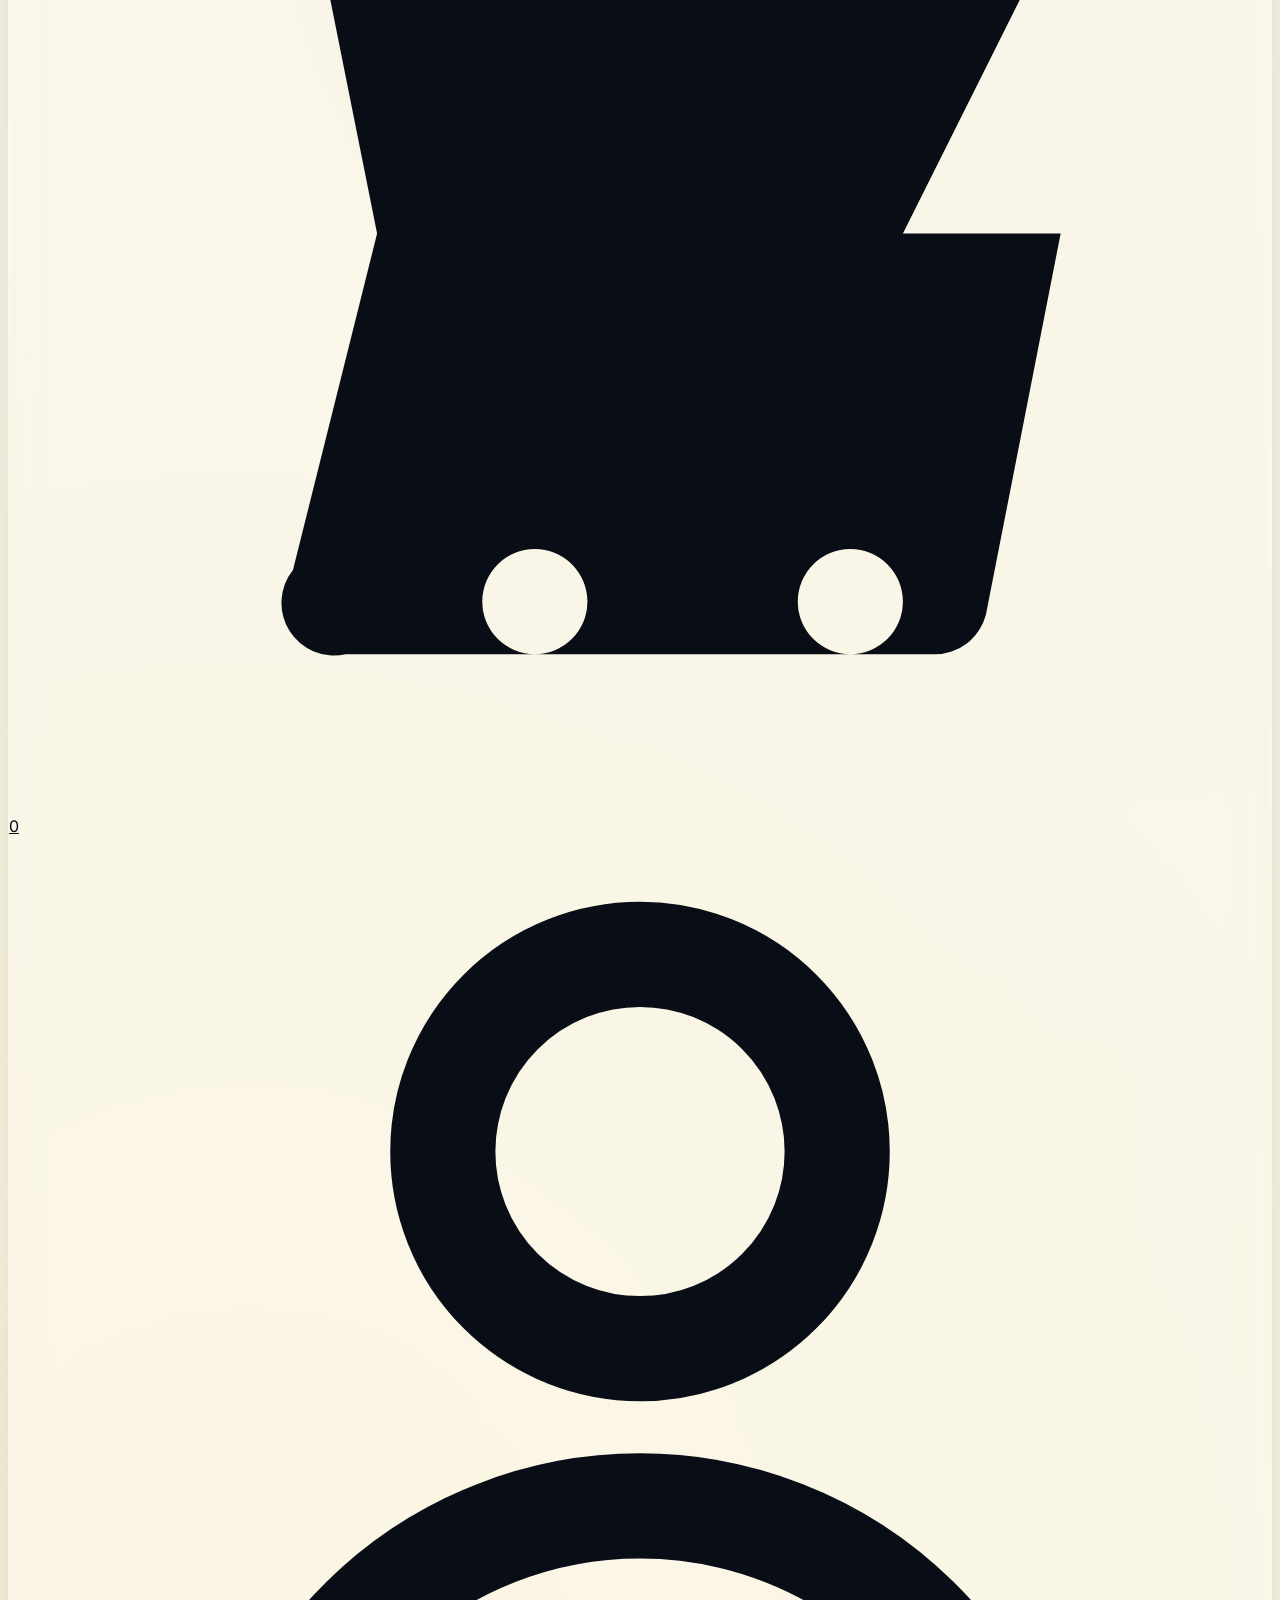
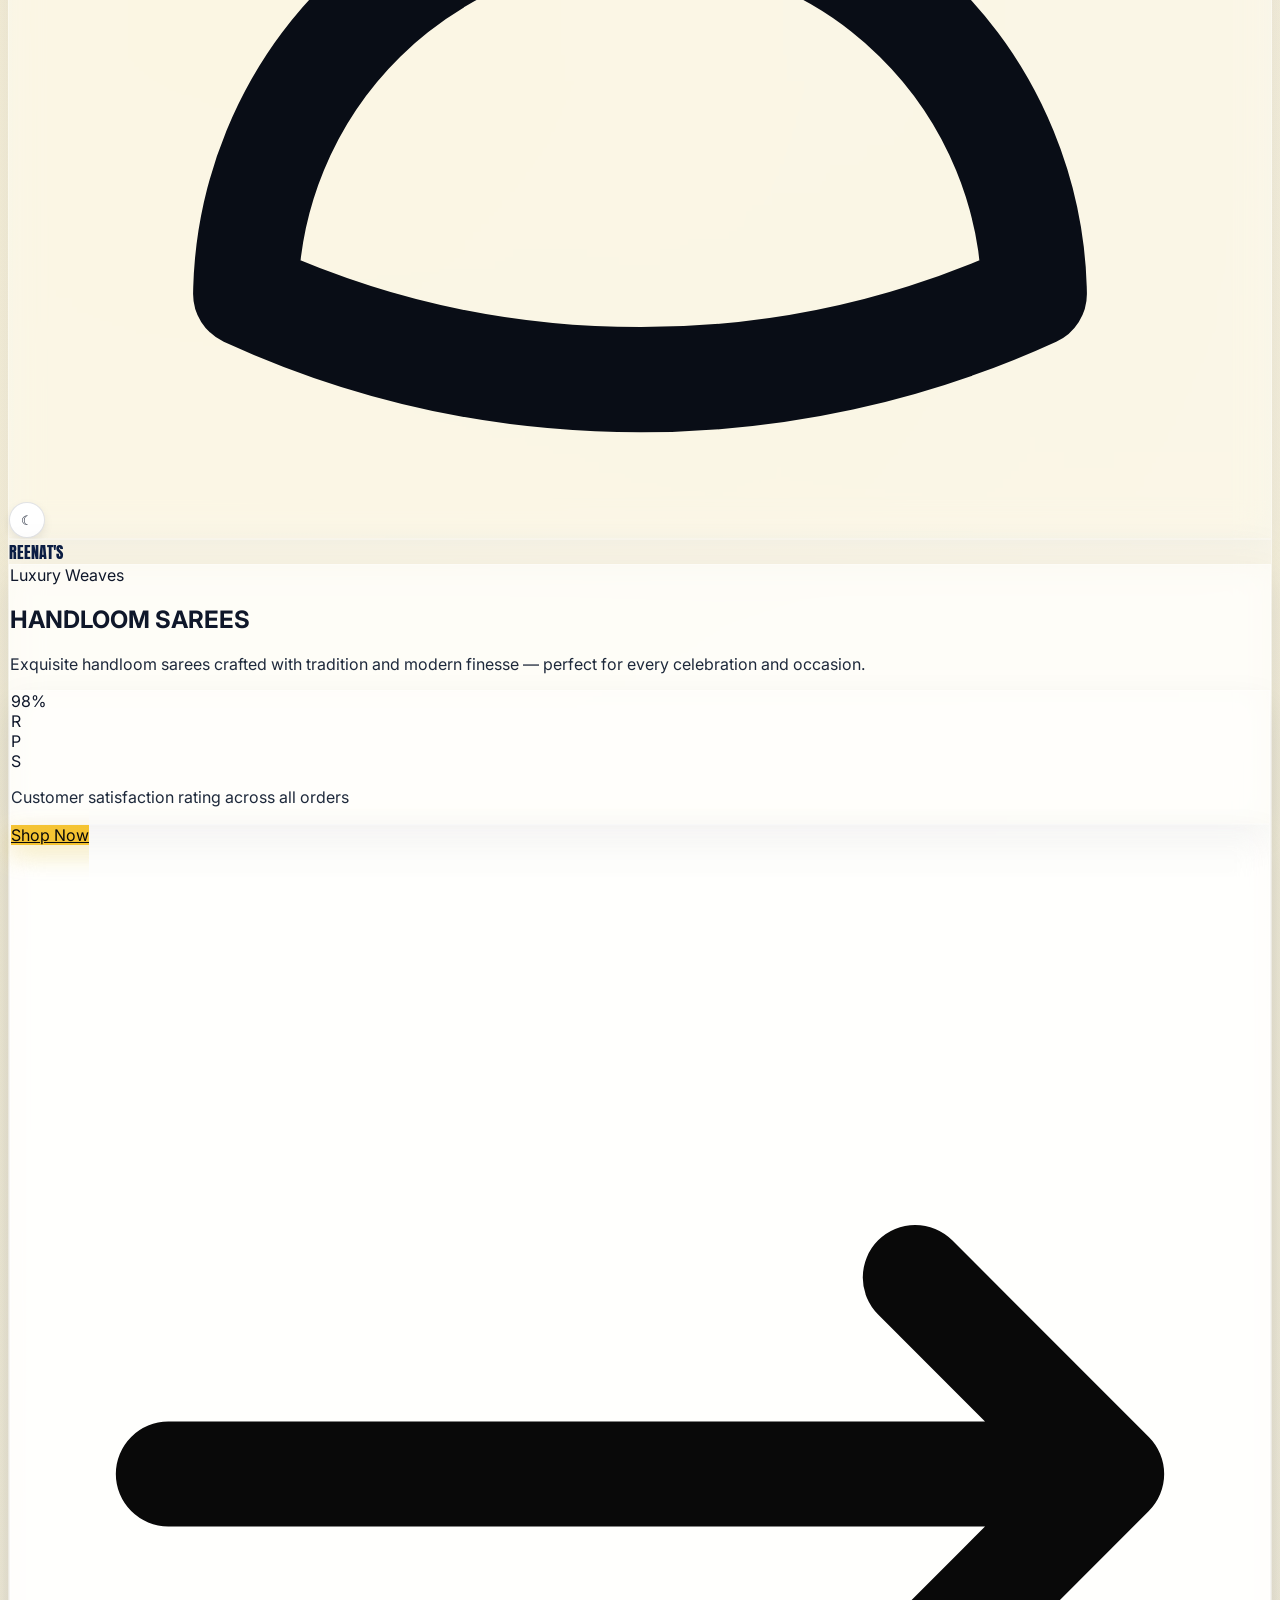
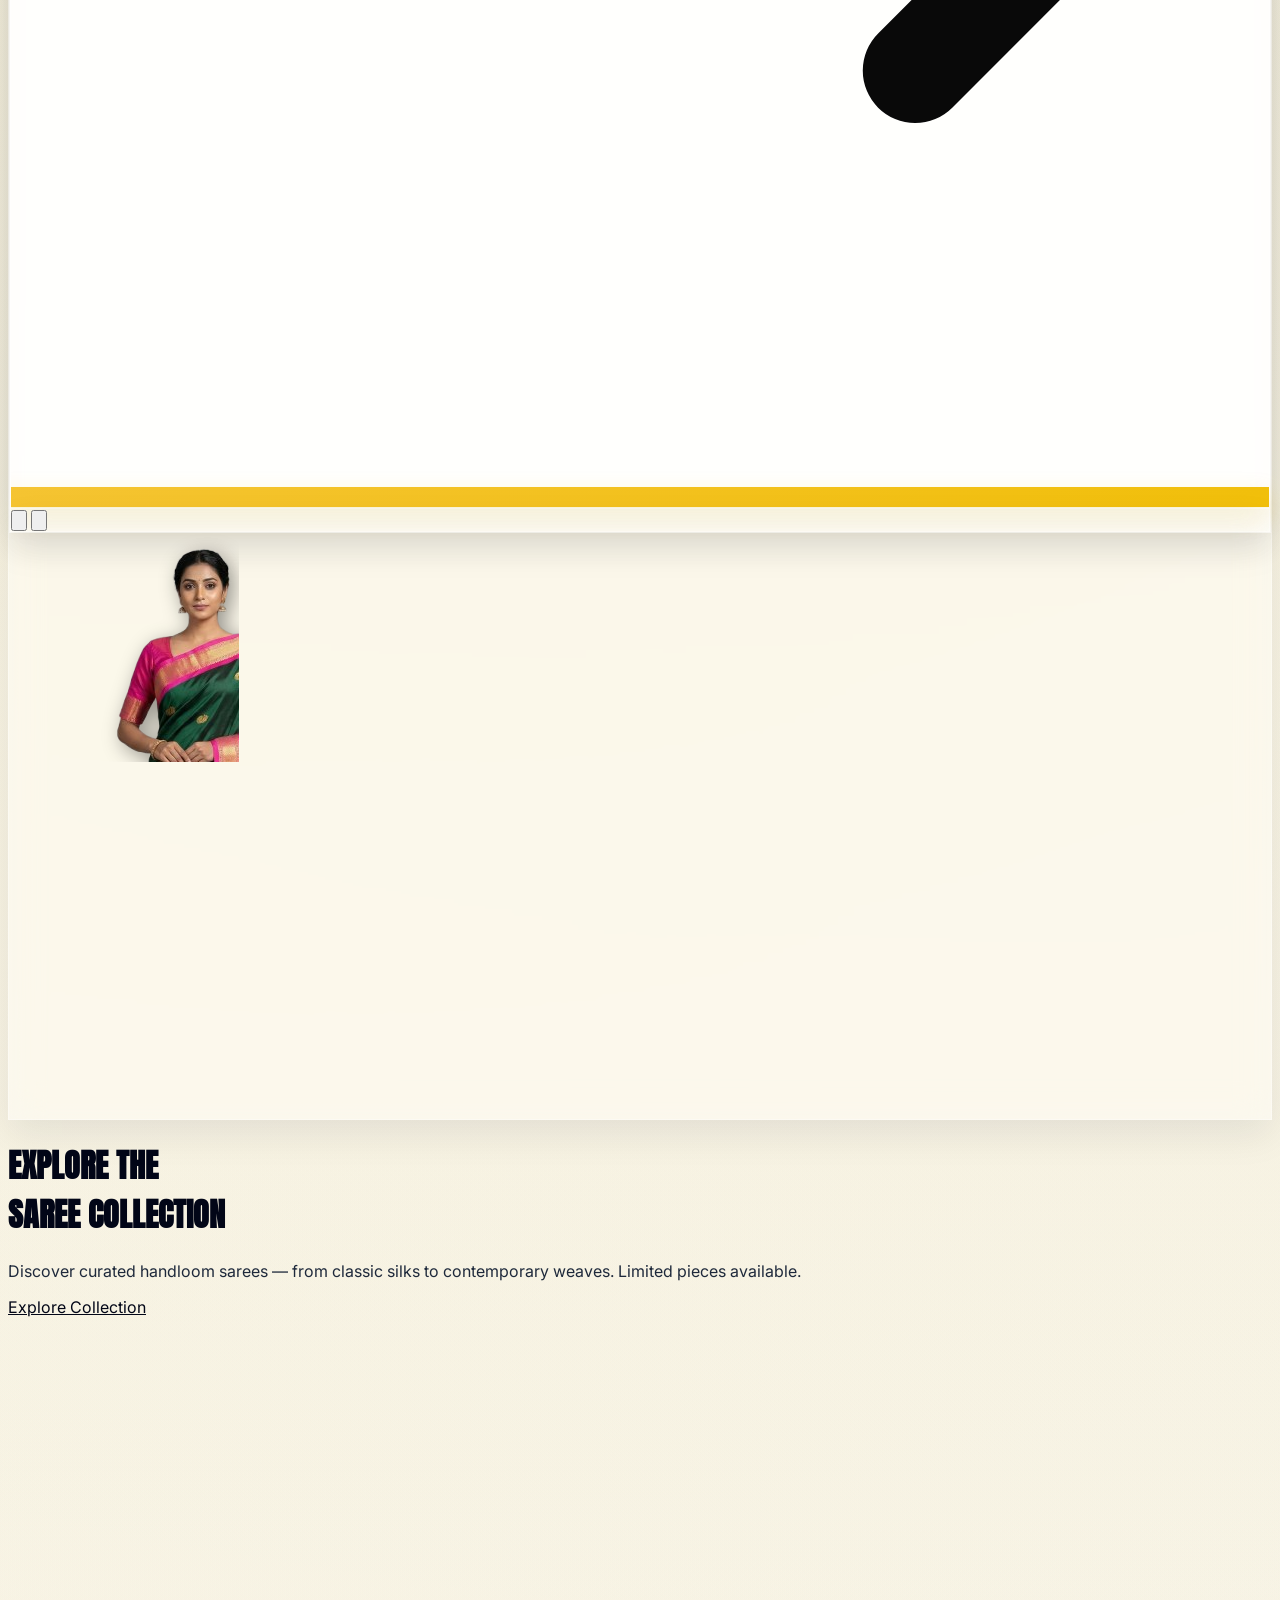
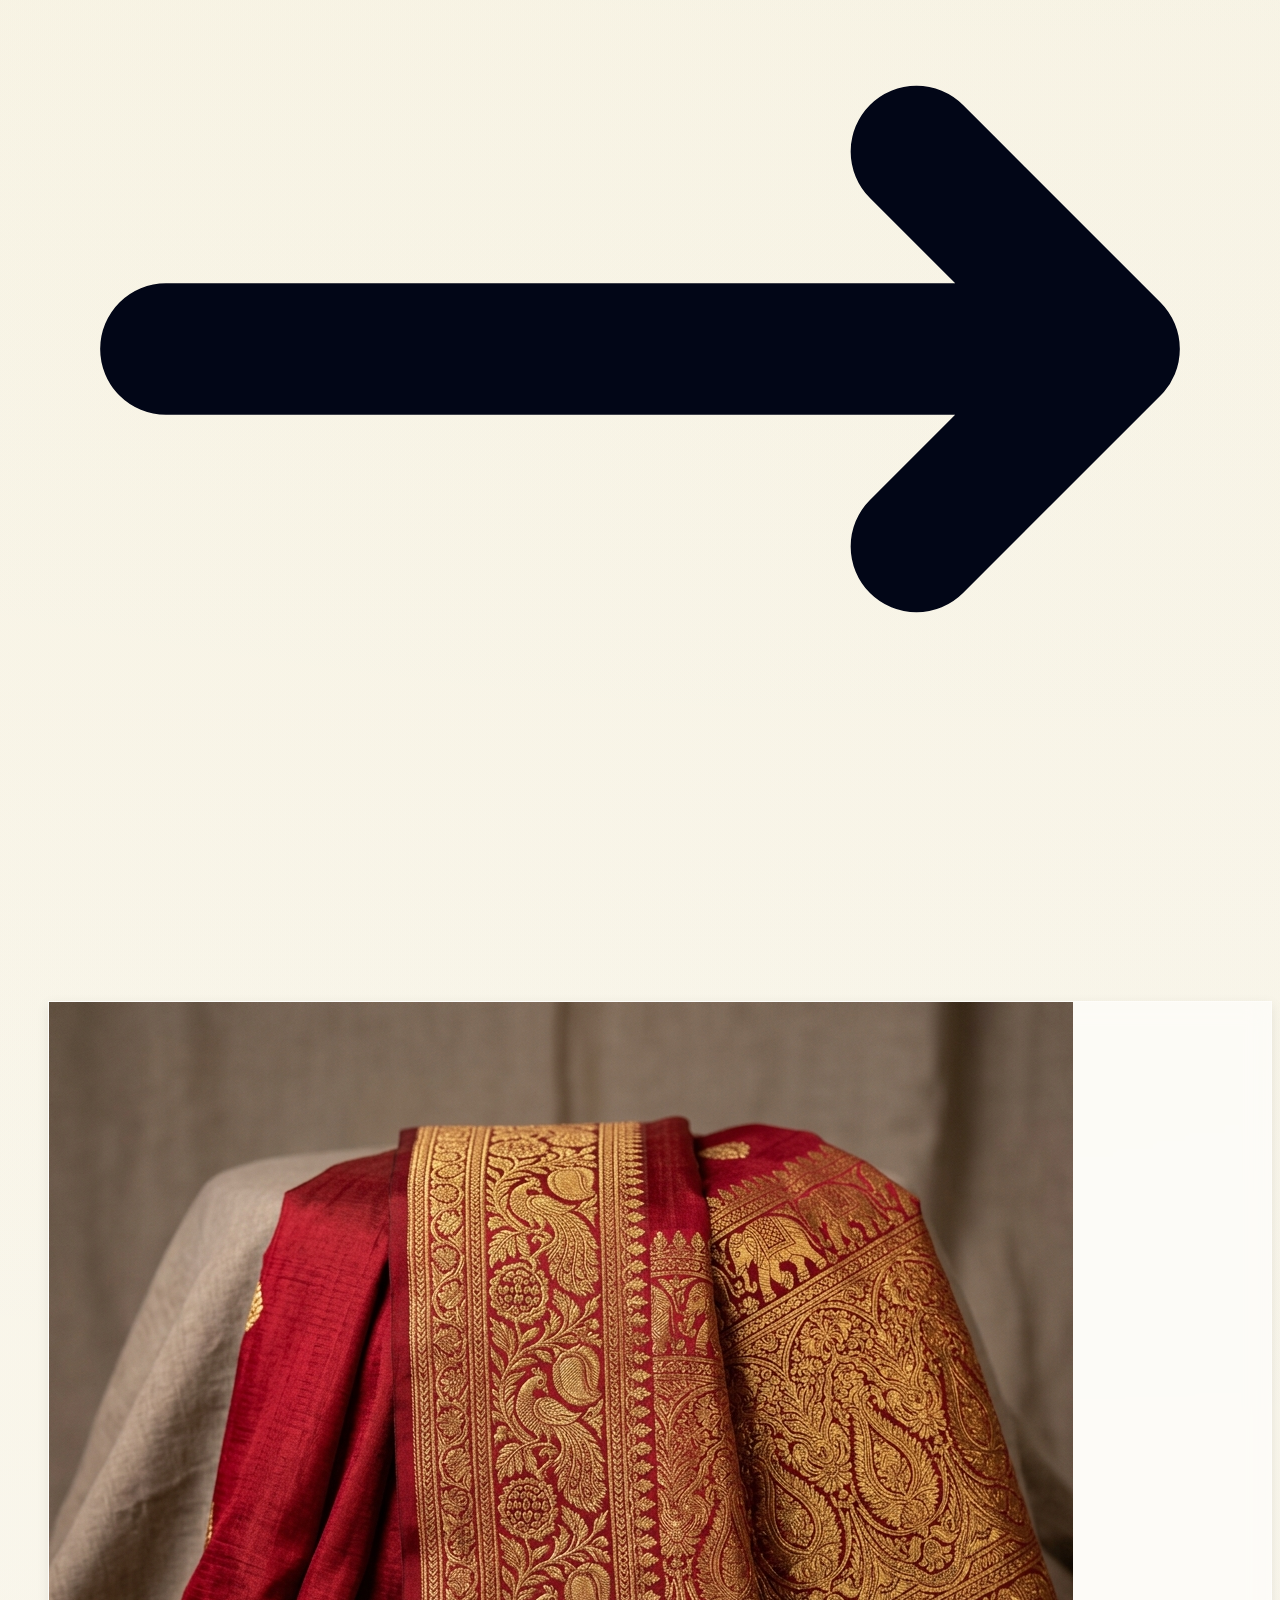
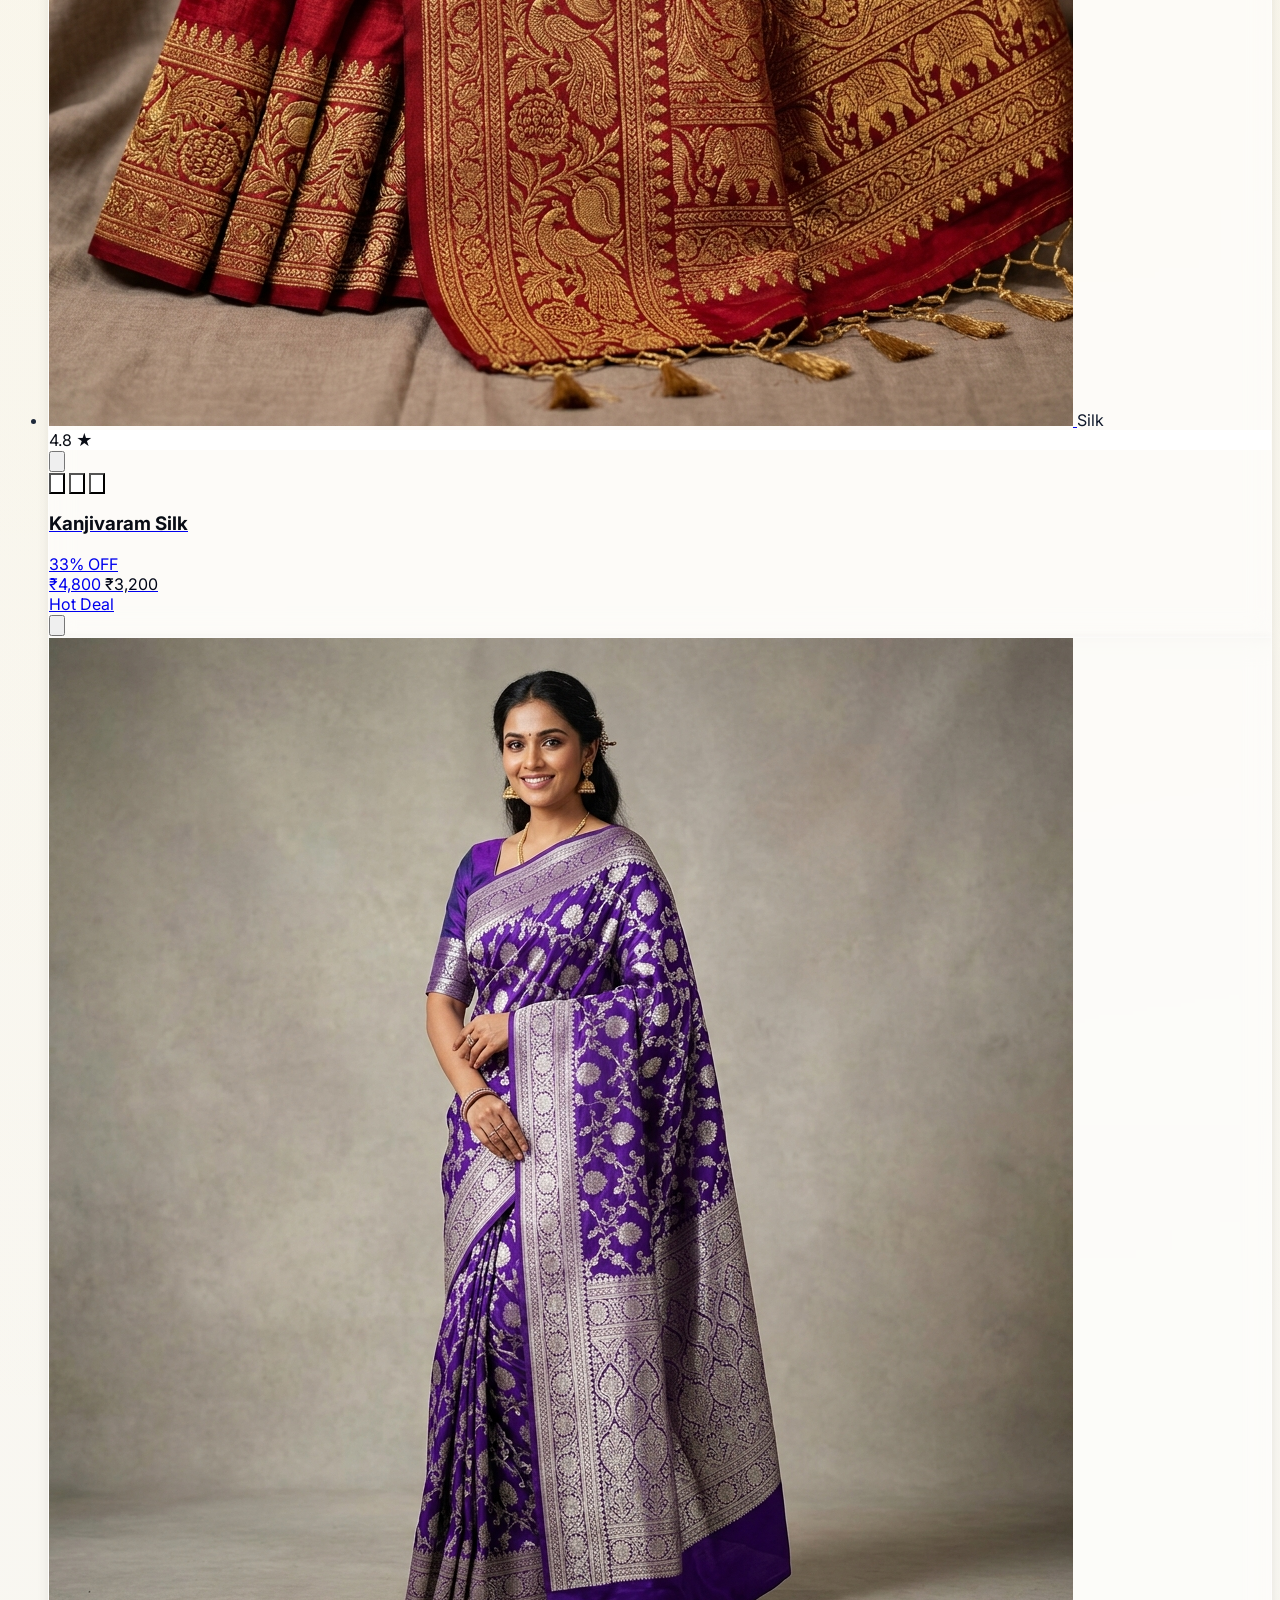
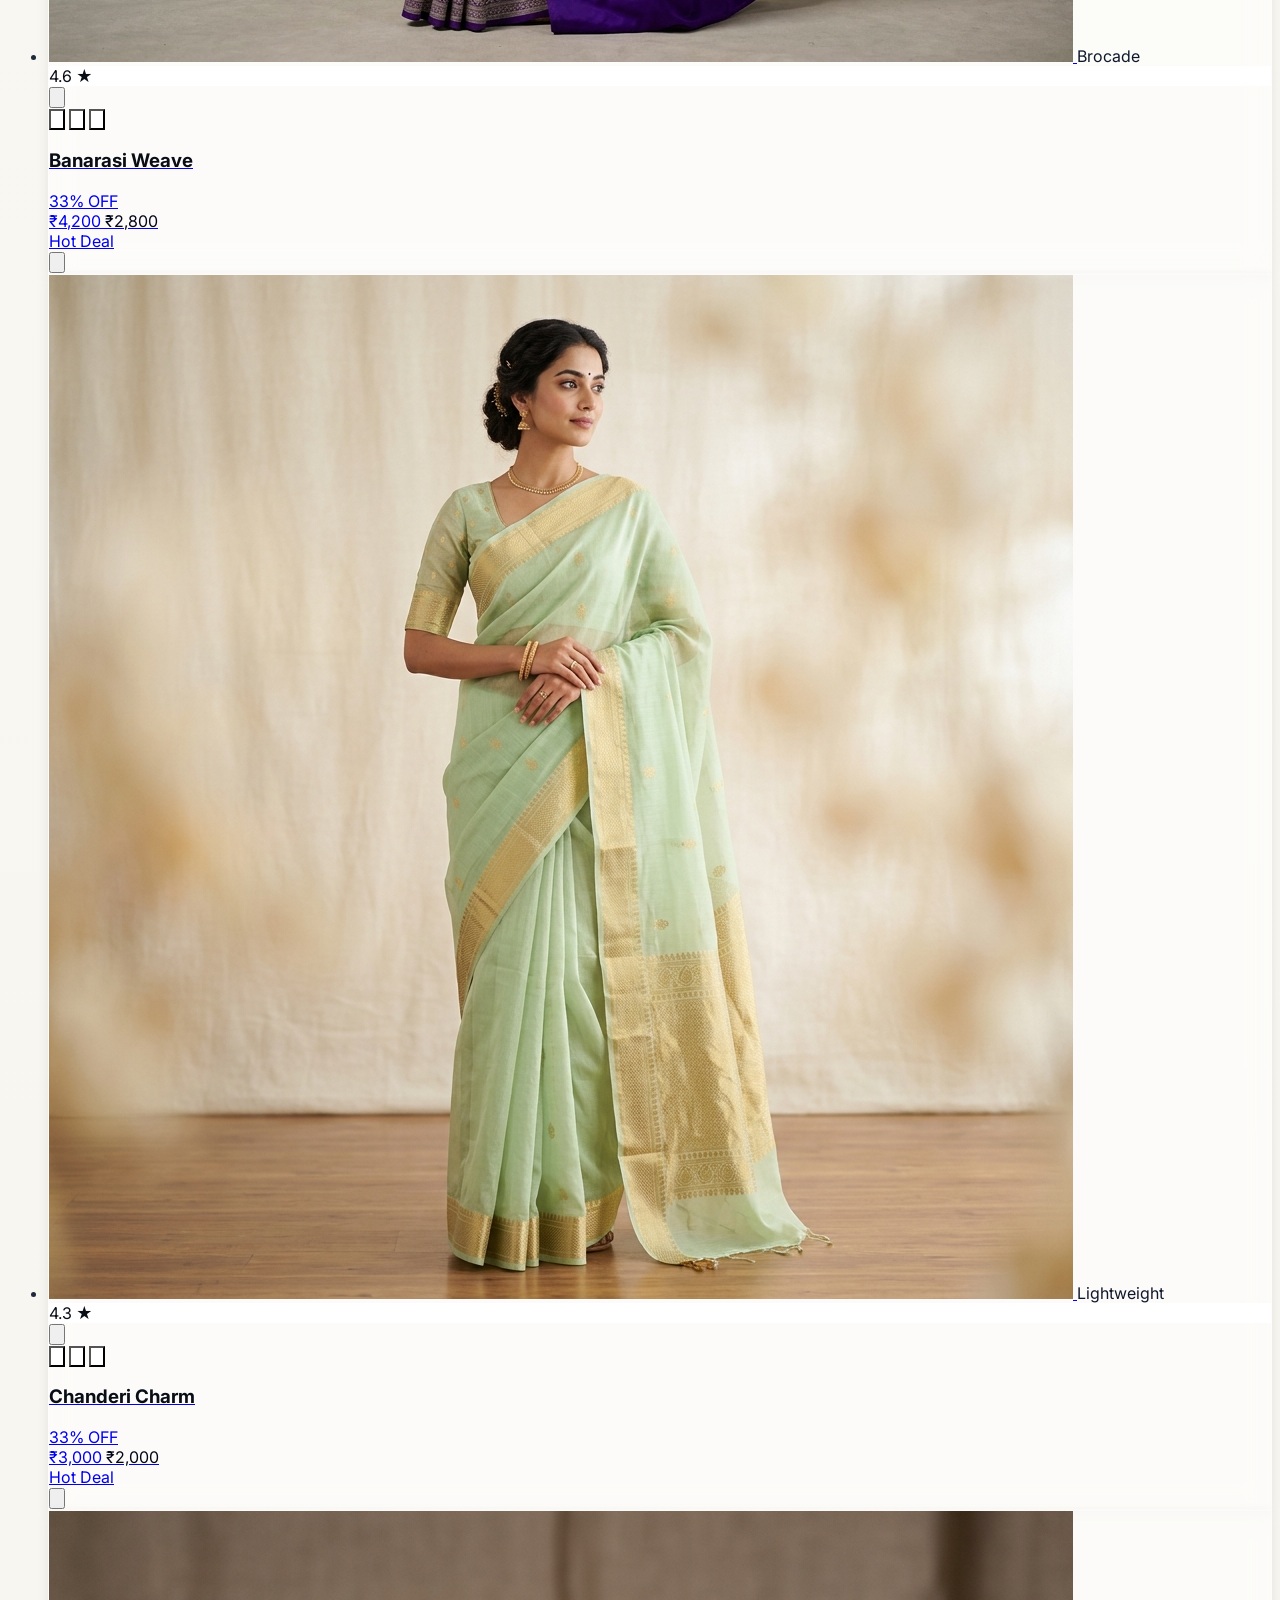
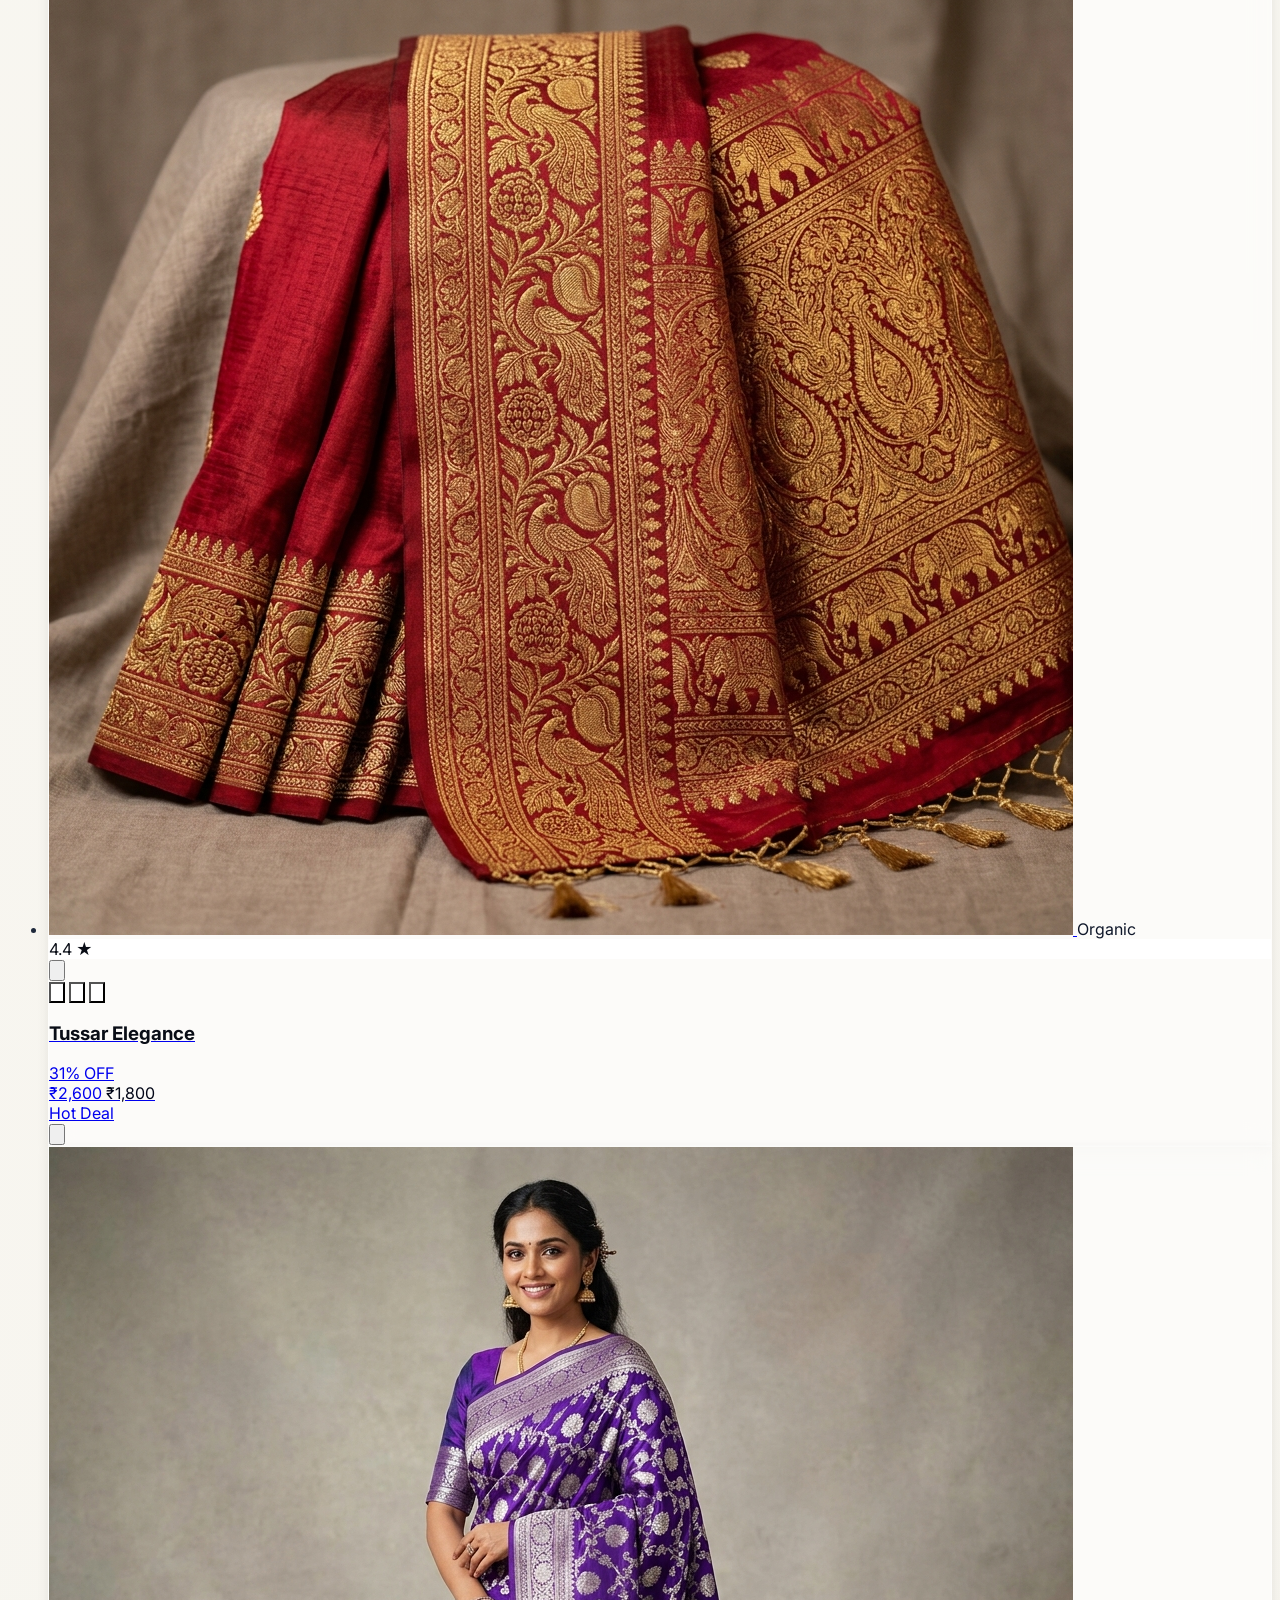
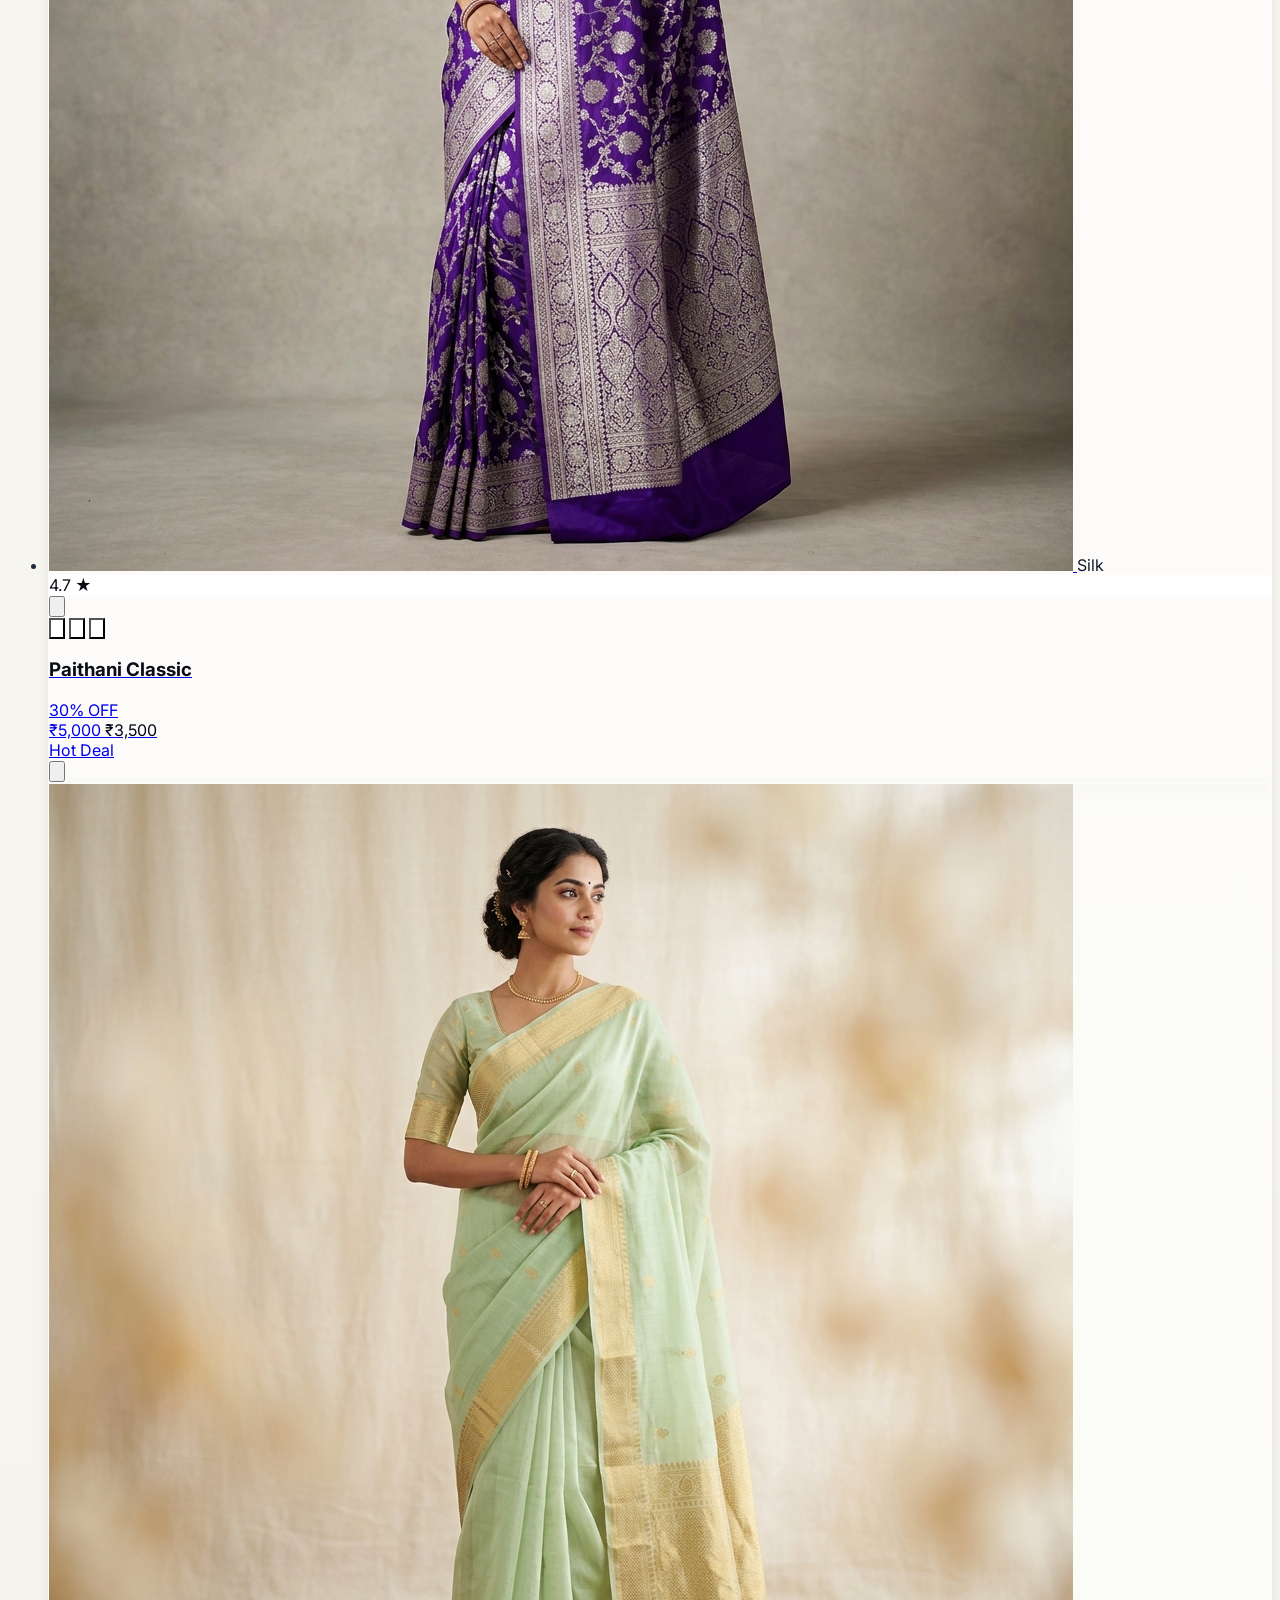
==== commit d19a3f56: "Integrate Supabase for persistent product catalog management" ====
--- a/index.html
+++ b/index.html
@@ -246,6 +246,7 @@
 	</footer>
 	<div id="toast-container"></div>
 	<script src='https://cdn.jsdelivr.net/npm/@tailwindcss/browser@4'></script>
+	<script src="https://cdn.jsdelivr.net/npm/@supabase/supabase-js@2"></script>
 	<script src="./script.js?v=2"></script>
 
 </body>
--- a/style.css
+++ b/style.css
@@ -1,4 +1,7 @@
 @import url("https://fonts.googleapis.com/css2?family=Anton&family=Inter:opsz,wght@14..32,100..900&display=swap");
+
+@custom-variant dark (&:where(.dark, .dark *));
+
 html {
 	min-height: 100%;
 }
@@ -31,6 +34,7 @@
 html:not(.dark) .text-slate-700 {
 	color: #0f172a !important; /* Slate 900 */
 }
+html:not(.dark) .text-slate-850,
 html:not(.dark) .text-slate-800 {
 	color: #090d16 !important; /* Extra dark slate */
 }
@@ -42,6 +46,38 @@
 }
 html:not(.dark) ::placeholder {
 	color: #64748b !important; /* Slate 500 */
+}
+
+/* Explicit inputs and controls readability override in Day Mode */
+html:not(.dark) input,
+html:not(.dark) select,
+html:not(.dark) textarea {
+	background-color: #ffffff !important;
+	color: #0f172a !important;
+	border-color: #cbd5e1 !important;
+}
+html:not(.dark) label {
+	color: #334155 !important;
+}
+html:not(.dark) .bg-white {
+	background-color: #ffffff !important;
+}
+html:not(.dark) .bg-slate-50 {
+	background-color: #f8fafc !important;
+}
+html:not(.dark) .text-white {
+	color: #0f172a !important;
+}
+html:not(.dark) .text-slate-300,
+html:not(.dark) .text-slate-400 {
+	color: #475569 !important;
+}
+/* Except badge or header text colors inside dark overlays */
+html:not(.dark) .bg-black\/60 span,
+html:not(.dark) .bg-black\/60 button,
+html:not(.dark) .bg-black\/60 .text-white,
+html:not(.dark) .bg-[#3a3fbe] {
+	color: #ffffff !important;
 }
 body::before {
 	content: "";
@@ -317,6 +353,9 @@
   #product-list, #related-product-list, #wishlist-root {
     gap: 8px !important;
   }
+  footer {
+    padding-bottom: 84px !important;
+  }
 }
 
 /* Footer Themes (High Contrast Readability) */
